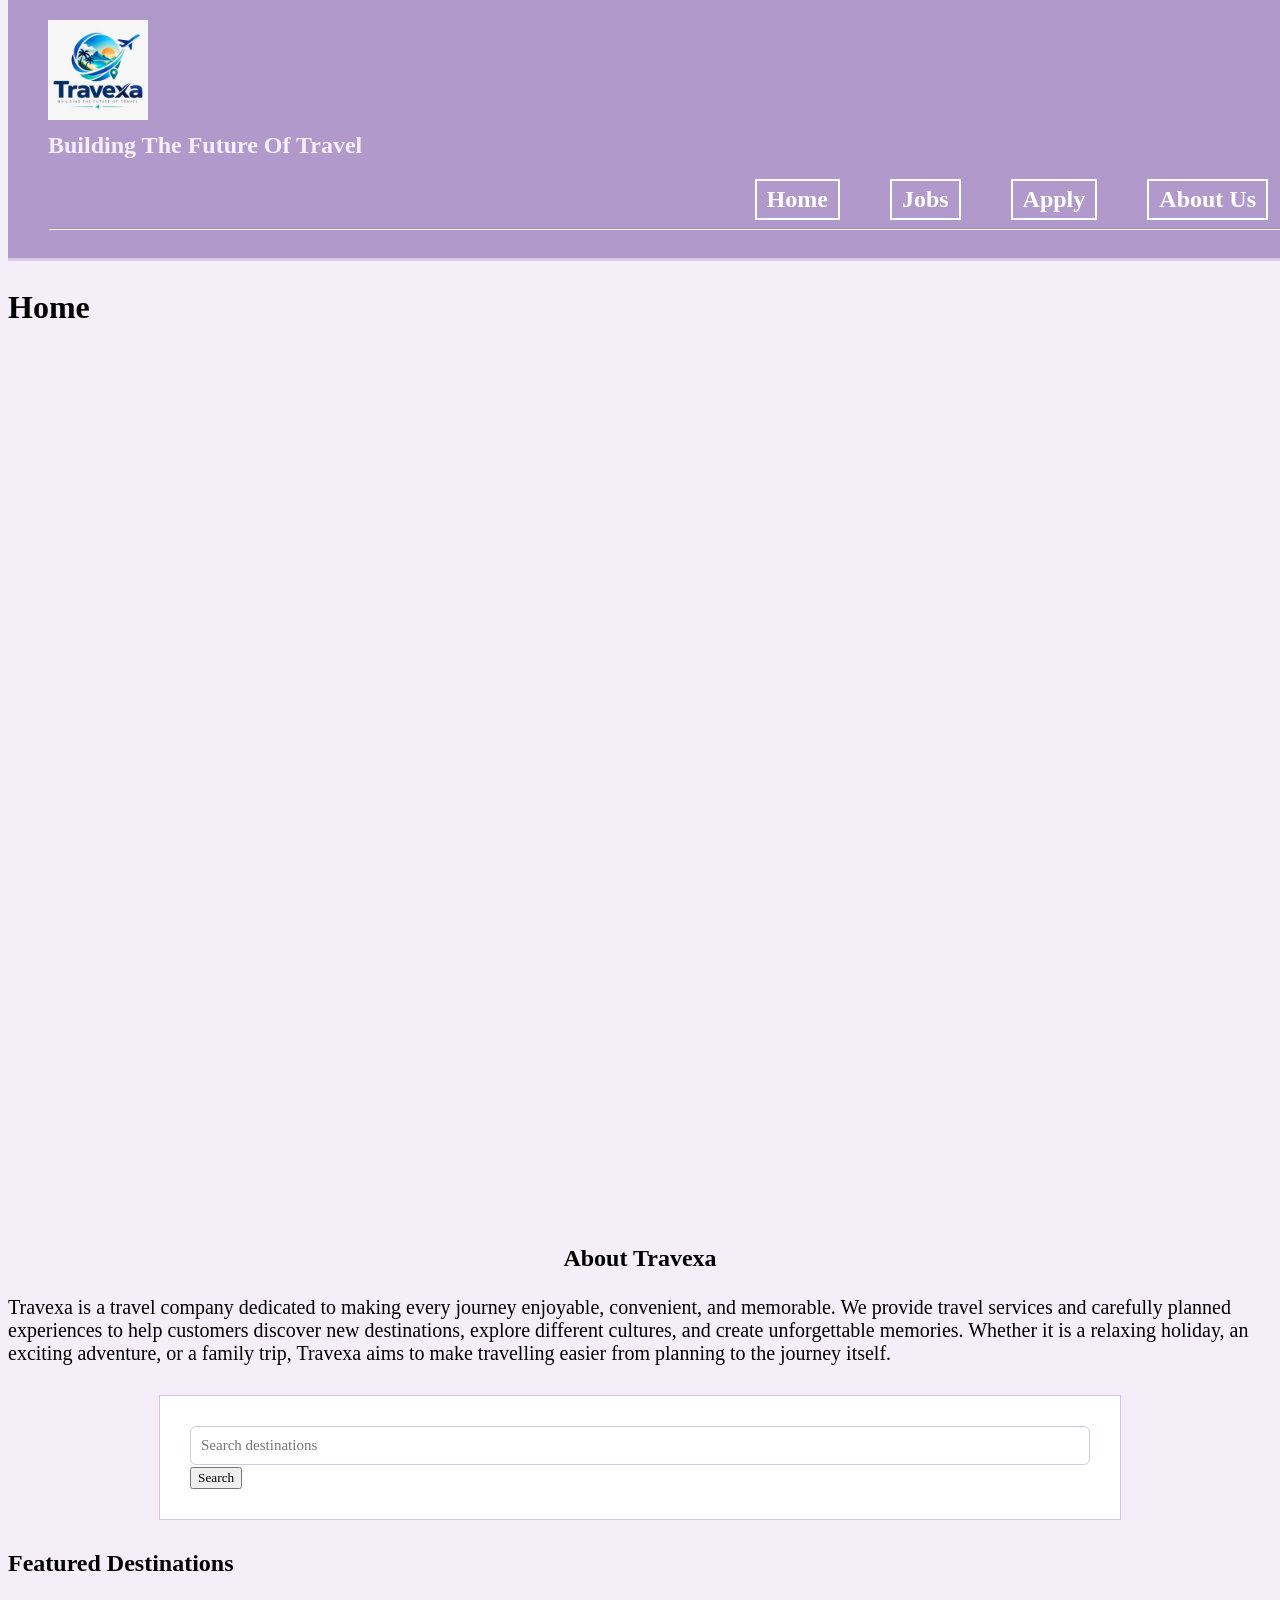
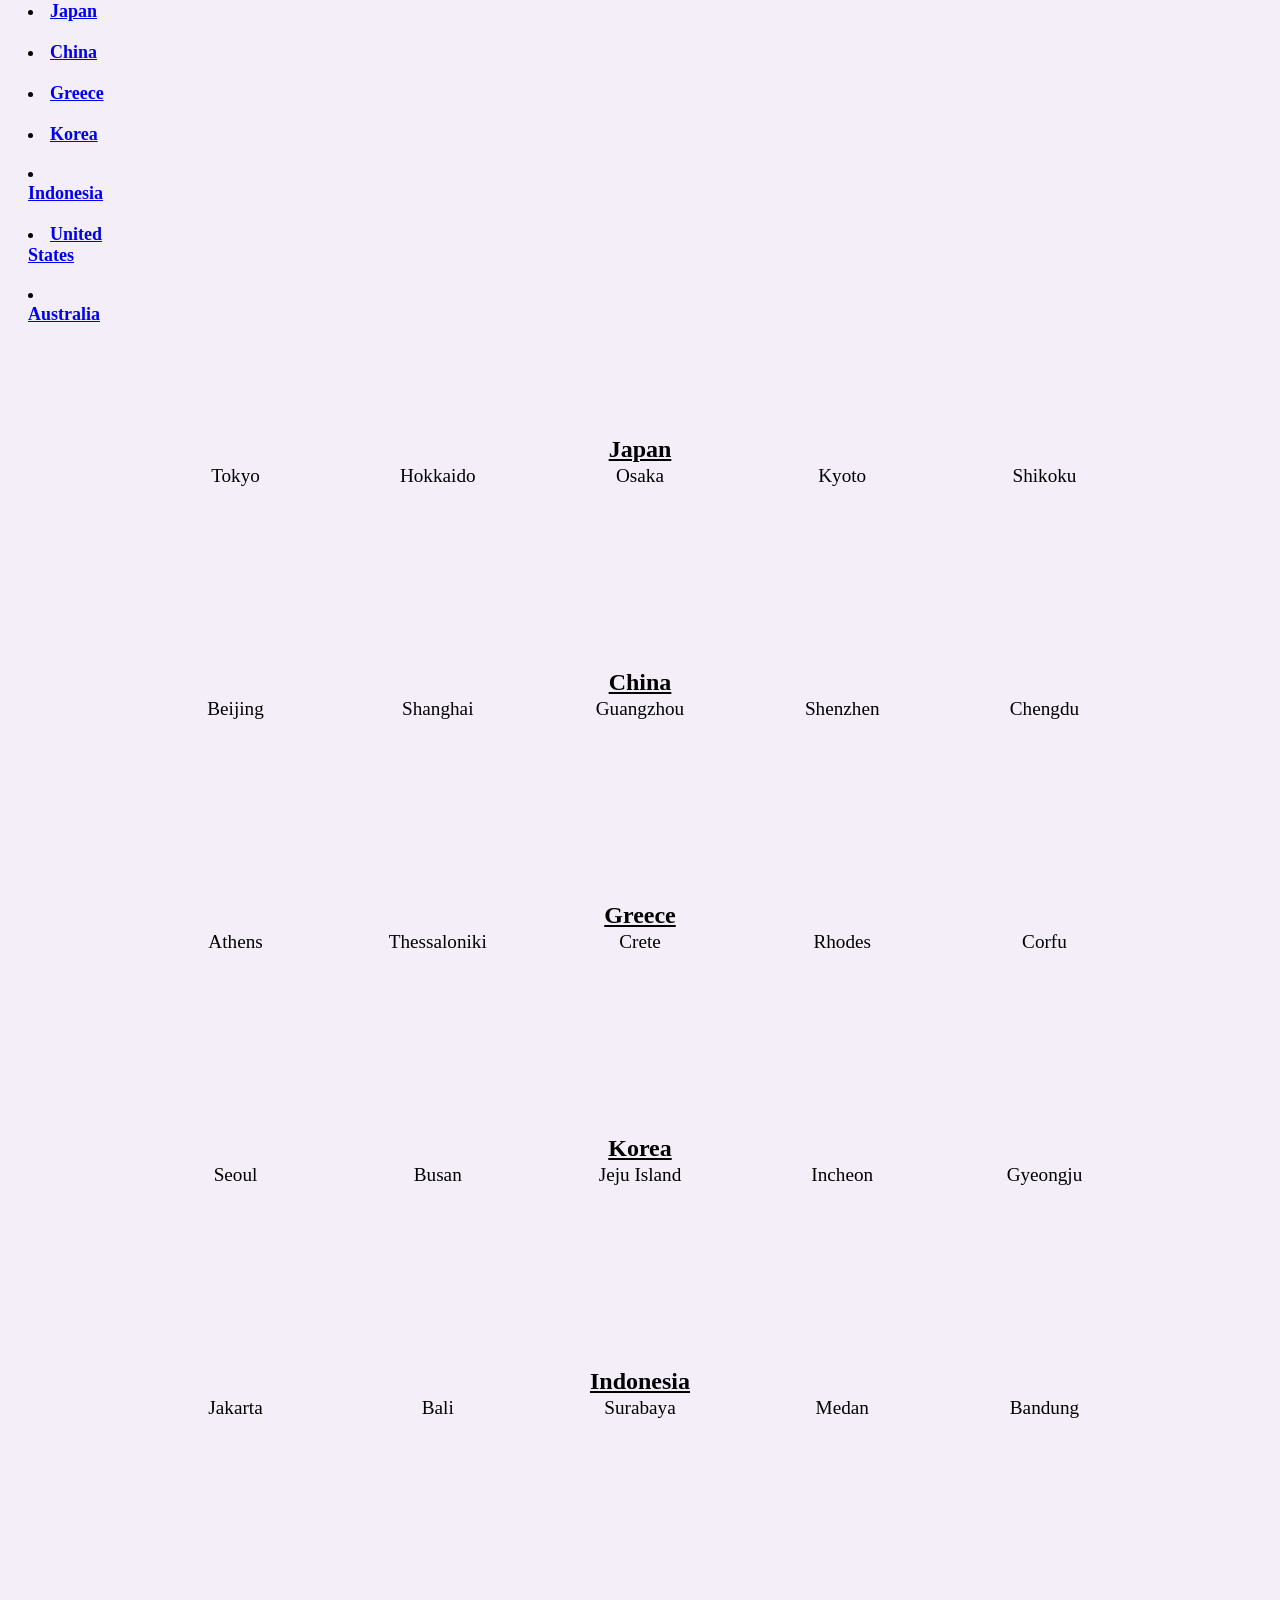
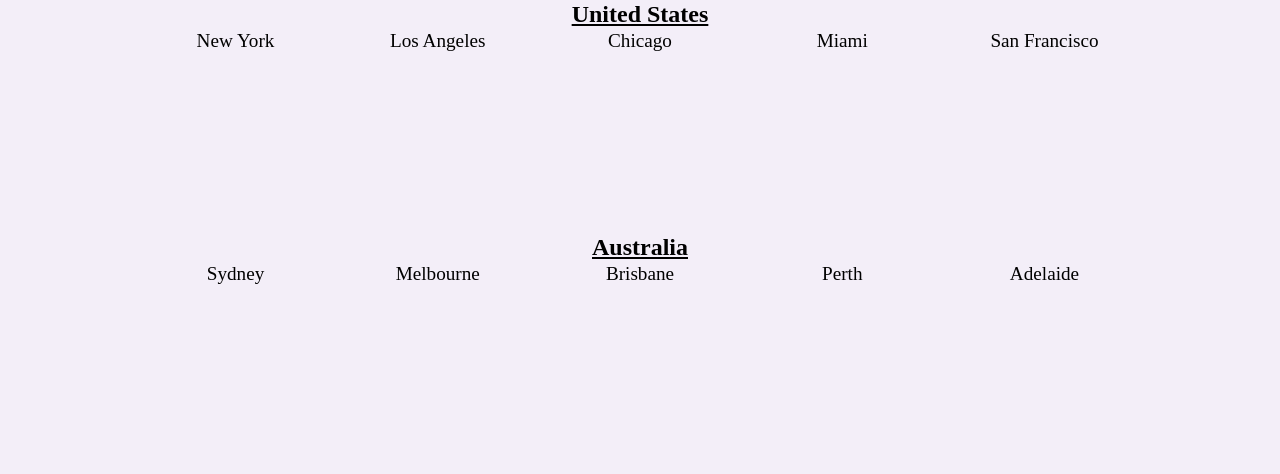
==== index.html @ e493023b "Update index.html" ====
<!DOCTYPE html> 
<html lang="en">
<head>
    <link href="styles.css" rel="stylesheet">
    <meta charset="UTF-8">
    <meta name="description" content="Creating a website for a Travel & Tourism Technology Company">
    <meta name="keywords" content="reference number, job title, salary, responsibilities, requirements">
    <meta name="author" content="Soo Kian Meng, Pang Hui Xin, Jarome Loo, Lee Xiao Yan">
    <title>Web Technology Project Group Assignment</title>
    <style>
        div {
            width: 80%; 
            margin: 0 auto; 
            display: flex;
            flex-direction: column; 
            align-items: center;
        }

        #countryNav {
            margin-top: 20px;
            width: 80px;
            margin-left: 20px;
            display: flex;
            flex-direction: column;
            gap: 20px;
        }

        #countryNav a {
            color: none;
            text-decoration: underline;
            font-weight: bold;
            border: none;
            padding: none;
            font-size: 18px;
        }

        #countryNav a:hover {
            background-color: #8f80ad;
        }
        
        th {
            scroll-margin-top: 260px;
        }
    </style>
</head>

<body>
    <header>
        <img src="Images/Company Logo.jpeg" alt="TRAVEXA Logo" width="100" height="100">
        
        <br>
        <h2>Building The Future Of Travel</h2>
        <nav>
            <a href="index.html">Home</a>
            <a href="jobs.html">Jobs</a>
            <a href="apply.html">Apply</a>
            <a href="about.html">About Us</a>
        </nav>
        <hr>
    </header>
    <h1><strong>Home</strong></h1>
    <section class="images"></section>
    <br>
    <h3 style="text-align: center; font-size: 24px;">About Travexa</h3>
    <p style="font-size: 20px;">Travexa is a travel company dedicated to making every journey enjoyable, convenient, and memorable. We provide travel services and carefully planned experiences to help customers discover new destinations, explore different cultures, and create unforgettable memories. Whether it is a relaxing holiday, an exciting adventure, or a family trip, Travexa aims to make travelling easier from planning to the journey itself.</p>
    <form>
        <input type="text" placeholder="Search destinations">
        <button type="search">Search</button>
    </form>
    <p style="font-size: 24px; font-weight: bold;">Featured Destinations</p>
    <nav id="countryNav">
        <li><a href="#Japan">Japan</a></li>
        <li><a href="#China">China</a></li>
        <li><a href="#Greece">Greece</a></li>
        <li><a href="#Korea">Korea</a></li>
        <li><a href="#Indonesia">Indonesia</a></li>
        <li><a href="#UnitedStates">United States</a></li>
        <li><a href="#Australia">Australia</a></li>
        <br><br><br><br><br>
    </nav>
    <div>
        <table>
            <tr>
                <th colspan="5" id="Japan"><u>Japan</u></th>
            </tr>
            <tr>
                <td>Tokyo</td>
                <td>Hokkaido</td>
                <td>Osaka</td>
                <td>Kyoto</td>
                <td>Shikoku</td>
            </tr>
        </table>
        <br><br><br><br><br><br><br><br><br><br>
        <table>
            <tr>
                <th colspan="5" id="China"><u>China</u></th>
            </tr>
            <tr>
                <td>Beijing</td>
                <td>Shanghai</td>
                <td>Guangzhou</td>
                <td>Shenzhen</td>
                <td>Chengdu</td>
            </tr>
        </table>
        <br><br><br><br><br><br><br><br><br><br>
        <table>
            <tr>
                <th colspan="5" id="Greece"><u>Greece</u></th>
            </tr>
            <tr>
                <td>Athens</td>
                <td>Thessaloniki</td>
                <td>Crete</td>
                <td>Rhodes</td>
                <td>Corfu</td>
            </tr>
        </table>
        <br><br><br><br><br><br><br><br><br><br>
        <table>
            <tr>
                <th colspan="5" id="Korea"><u>Korea</u></th>
            </tr>
            <tr>
                <td>Seoul</td>
                <td>Busan</td>
                <td>Jeju Island</td>
                <td>Incheon</td>
                <td>Gyeongju</td>
            </tr>
        </table>
        <br><br><br><br><br><br><br><br><br><br>
        <table>
            <tr>
                <th colspan="5" id="Indonesia"><u>Indonesia</u></th>
            </tr>
            <tr>
                <td>Jakarta</td>
                <td>Bali</td>
                <td>Surabaya</td>
                <td>Medan</td>
                <td>Bandung</td>
            </tr>
        </table>
        <br><br><br><br><br><br><br><br><br><br>
        <table>
            <tr>
                <th colspan="5" id="UnitedStates"><u>United States</u></th>
            </tr>
            <tr>
                <td>New York</td>
                <td>Los Angeles</td>
                <td>Chicago</td>
                <td>Miami</td>
                <td>San Francisco</td>
            </tr>
        </table>
        <br><br><br><br><br><br><br><br><br><br>
        <table>
            <tr>
                <th colspan="5" id="Australia"><u>Australia</u></th>
            </tr>
            <tr>
                <td>Sydney</td>
                <td>Melbourne</td>
                <td>Brisbane</td>
                <td>Perth</td>
                <td>Adelaide</td>
            </tr>
        </table>
        <br><br><br><br><br><br><br><br><br><br>
    </div>
</body>

</html>
---- styles.css ----
*{
  font-family: "Times New Roman", Times, serif;
}

header {
    background-color: #B19ACB;
    color: #FFFFFF;
    padding: 20px 40px;
    border-bottom: 3px solid #D8C8E8;
    position: fixed;
    top: 0;
    width: 100%;
}

header h1 {
    margin: 0;
    color: #FFFFFF;
}

header h2 {
  color: #F3EEF8;
  margin: 8px 0 20px;
}

header nav {
    display: flex;
    justify-content: right;
    gap: 50px;
    font-size: 1.5em;
    margin-right: 60px;
}

header nav a {
    color: #FFFFFF;
    text-decoration: none;
    font-weight: bold;
    border: 2px solid #FFFFFF;
    padding: 5px 10px;
    
}

header nav a:hover {
    color: #D8C8E8;
}

.images {
    height: 95vh;
    background-size: cover;
    background-position: center;
    animation:changePhoto 20s infinite;
}

@keyframes changePhoto {
    0%, 20% {background-image:url("picture1.jpeg");}
    21%, 40% {background-image:url("picture2.jpeg");}
    41%, 60% {background-image:url("picture3.jpeg");}
    61%, 80% {background-image:url("picture4.jpeg");}
    81%, 100% {background-image:url("picture5.jpeg");}
}

form{
    font-size: 1.2em;
}

table{
    font-size:1.2em;
    width: 100%;
    table-layout: fixed;
    border-collapse: collapse; 
}
td {
    width: 20%;
    text-align: center; 
}

th {
    text-align: center;
    font-size: 24px
}

body {
    padding-top: 260px;
}
header {
    background-color: #B19ACB;
    color: #FFFFFF;
    padding: 20px 40px;
    border-bottom: 3px solid #D8C8E8;
}

header h1 {
    margin: 0;
    color: #FFFFFF;
}

header h2 {
  color: #F3EEF8;
  margin: 8px 0 20px;
}

header nav {
    display: flex;
    justify-content: right;
    gap: 50px;
    font-size: 1.5em;
}

header nav a {
    color: #FFFFFF;
    text-decoration: none;
    font-weight: bold;
    border: 2px solid #FFFFFF;
    padding: 5px 10px;
}

header nav a:hover {
    color: #D8C8E8;
}

form {
    background-color: #FFFFFF;
    padding: 30px;
    margin: 30px auto;
    border: 1px solid #D8C8E8;
    max-width: 900px;
}
legend{
    color: #6F568E;
    font-size: 24px;
    font-weight: bold;
    padding: 0 10px;
}

form fieldset > p {
    display: grid;
    grid-template-columns: 180px 1fr;
    gap: 15px;
    align-items: center;
    margin: 15px 0;
}

form fieldset legend {
    color: #6F568E;
    font-size: 18px;
    font-weight: bold;
}
form fieldset input[type="radio"] {
    margin-right: 8px;
}
form input[type="text"],
form input[type="date"],
form input[type="email"],
form input[type="tel"],
form select,
form textarea {
    width: 100%;
    padding: 10px;
    border: 1px solid #D8C8E8;
    border-radius: 6px;
    box-sizing: border-box;
    font-size: 15px;
}
form input:focus,
form select:focus,
form textarea:focus {
    outline: none;
    border: 2px solid #9B82BB;
}
form input[type="checkbox"] {
    margin-right: 8px;
}
form textarea {
    width: 100%;
    padding: 10px;
    border: 1px solid #D8C8E8;
    border-radius: 6px;
    box-sizing: border-box;
    font-size: 15px;
}
form textarea {
    min-height: 120px;
    resize: vertical;
}
form input[type="submit"],
form input[type="reset"] {
    padding: 12px 25px;
    border: none;
    border-radius: 6px;
    font-size: 15px;
    font-weight: bold;
    cursor: pointer;
    margin-right: 10px;
}
form input[type="submit"] {
    background-color: #9B82BB;
    color: #FFFFFF;
}
form input[type="reset"] {
    background-color: #D8C8E8;
    color: #6F568E;
}
form input[type="submit"]:hover,
form input[type="reset"]:hover {
    opacity: 0.85;
}
body {
    background-color: #F3EEF8;
}
form input[type="checkbox"] {
    margin-right: 8px;
}

form textarea {
    min-height: 120px;
    resize: vertical;
}
form input[type="submit"],
form input[type="reset"] {
    margin-top: 10px;
}
form label {
    font-weight: bold;
}
form fieldset {
    border: 1px solid #D8C8E8;
    padding: 20px;
}
form p {
    line-height: 1.5;
}
form label{
    font-weight: bold;
}
form fieldset {
    border: 1px solid #D8C8E8;
    padding: 20px;
}
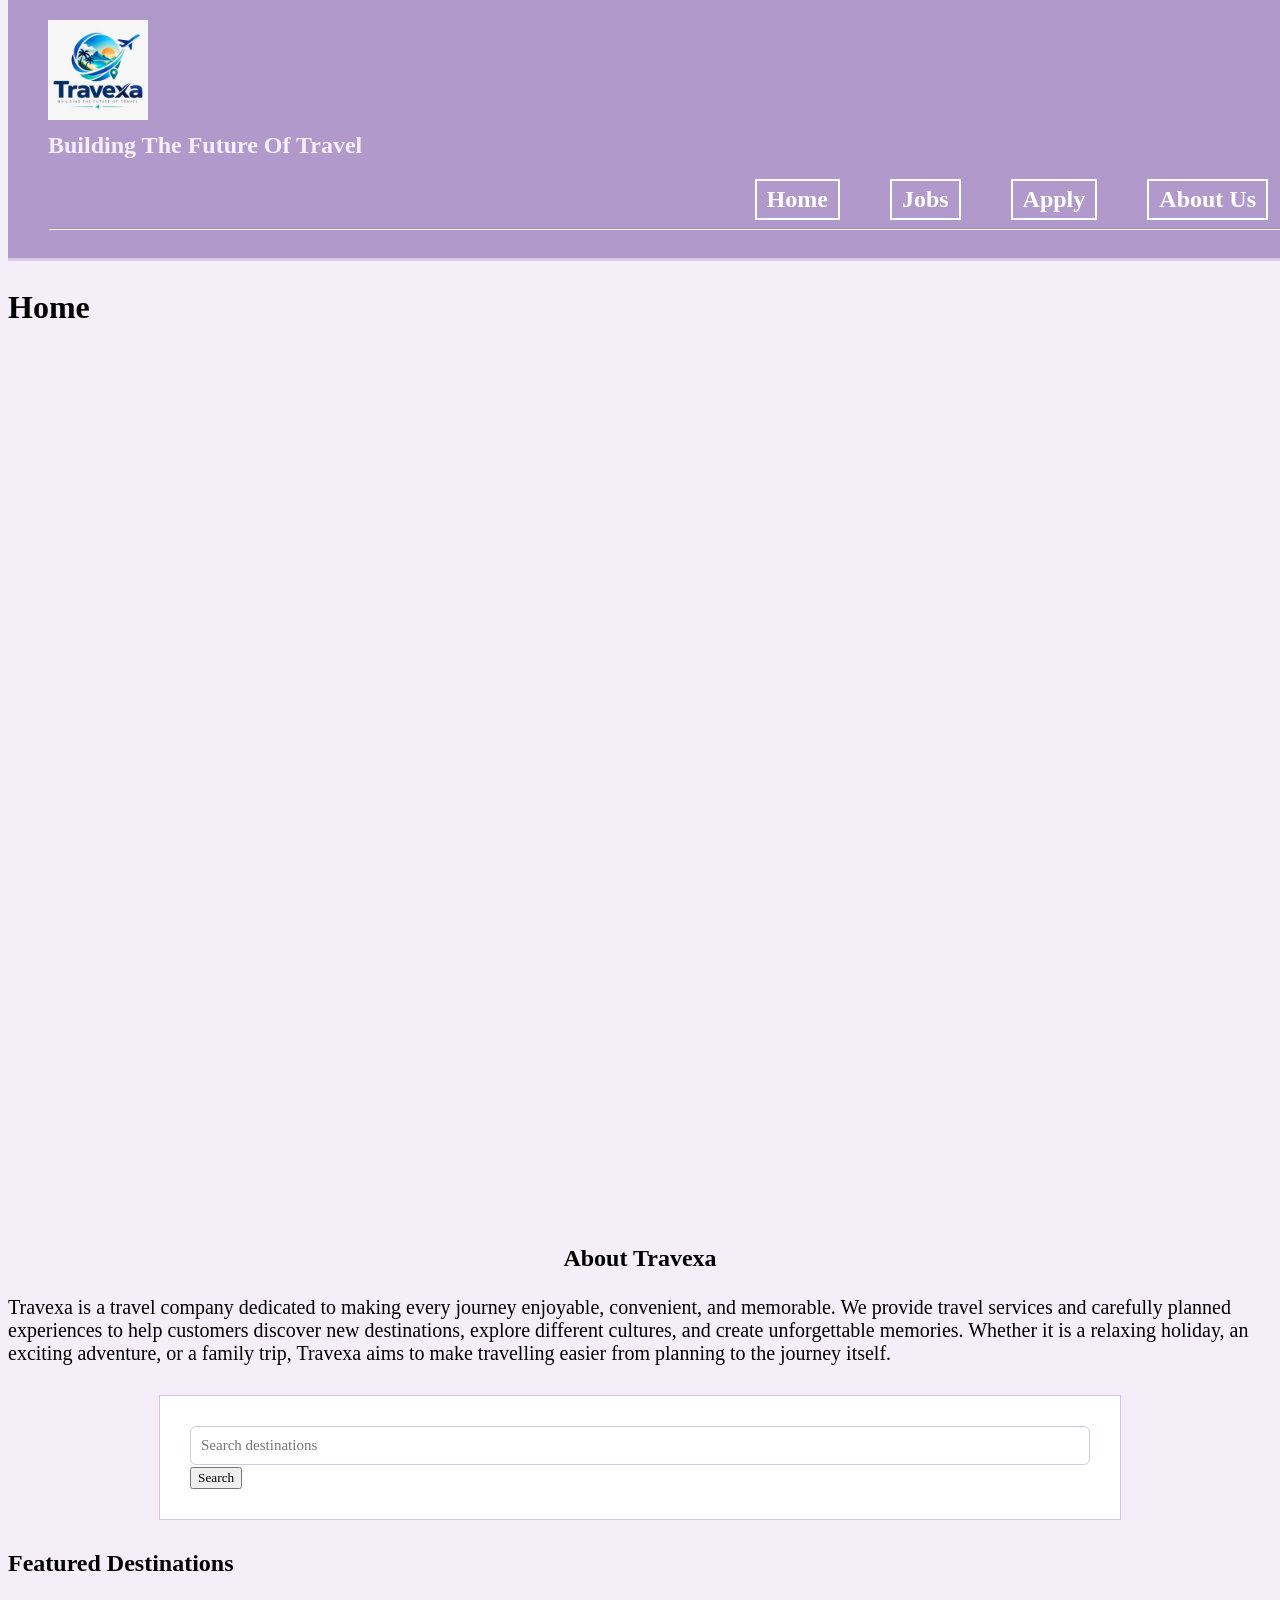
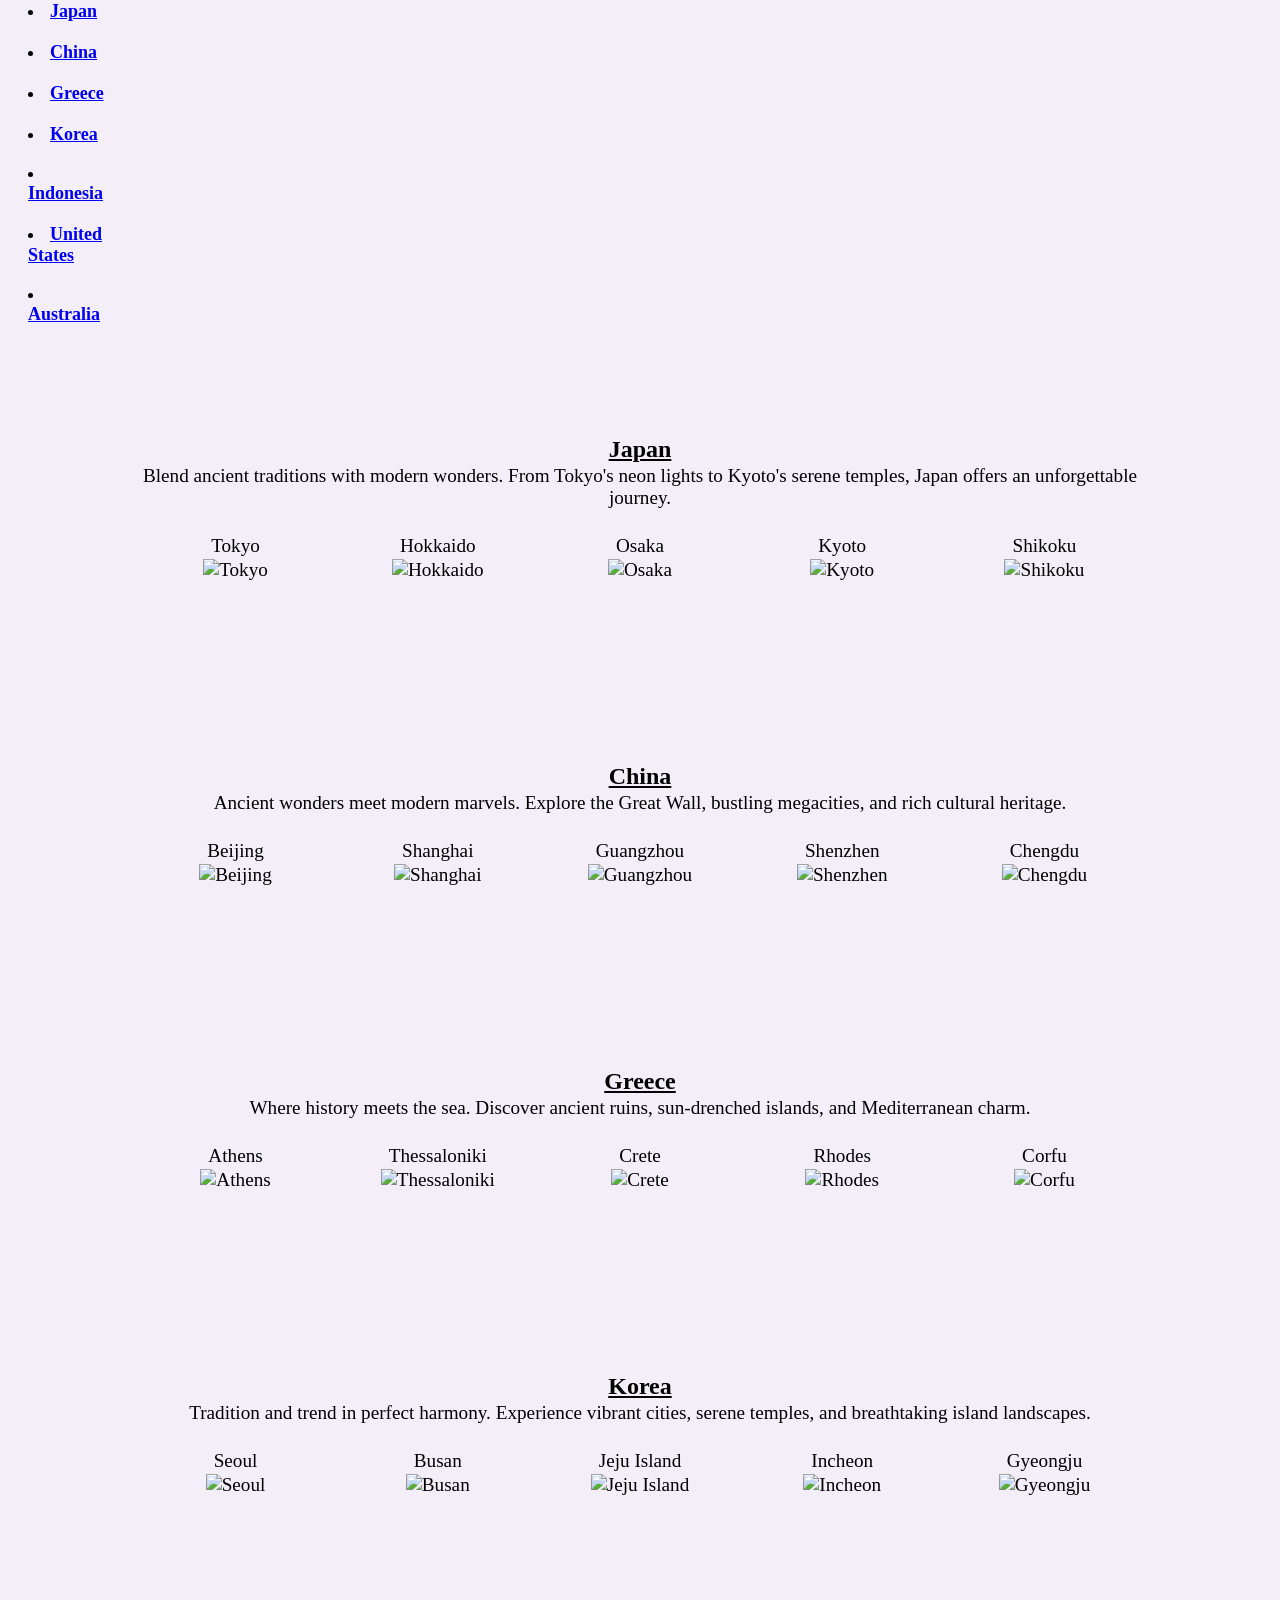
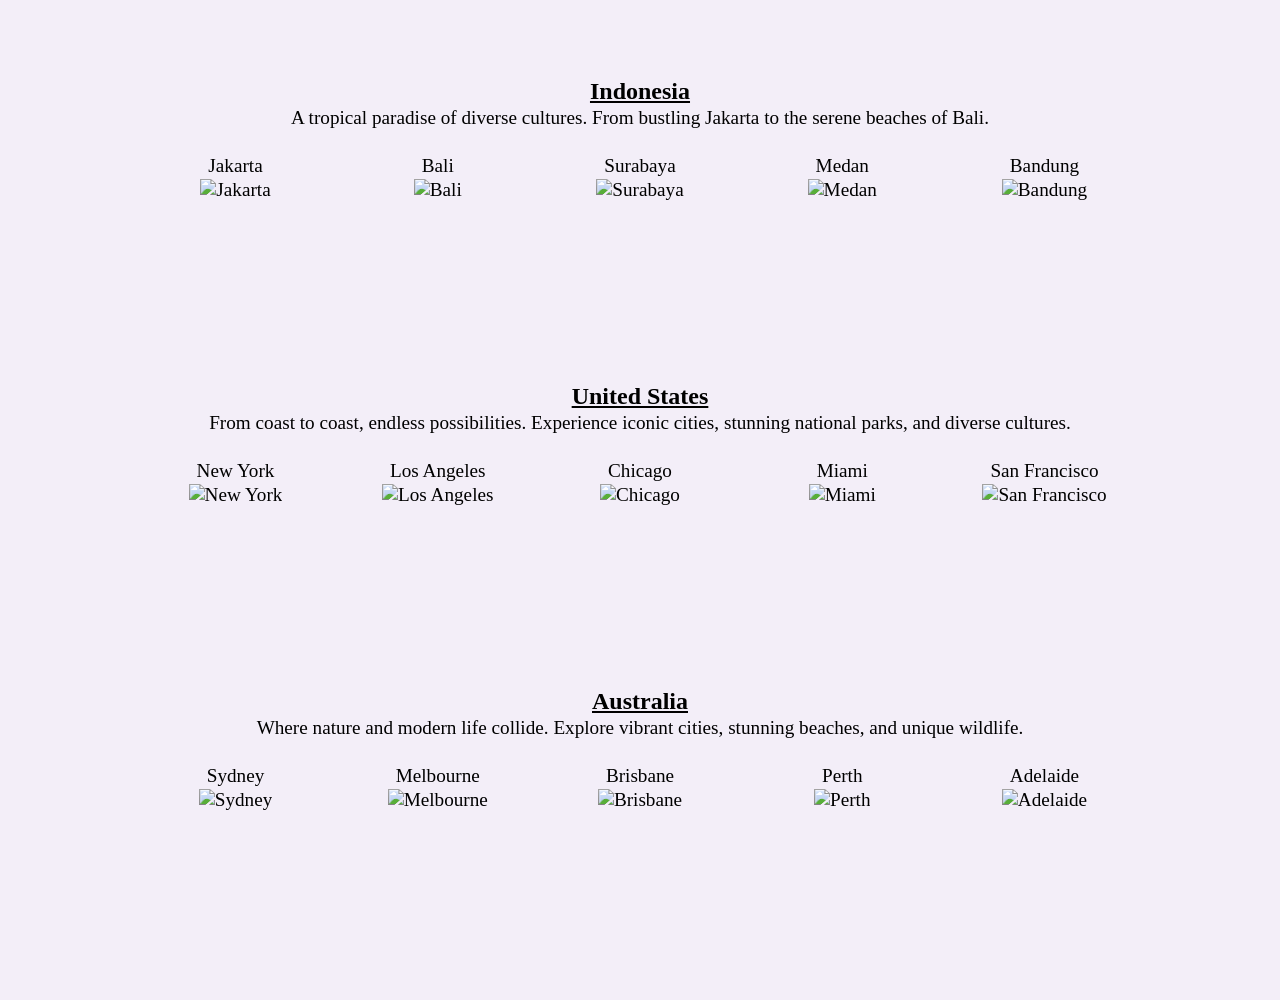
==== commit 5dce80a9: "Enhance travel table with country descriptions Added descriptions for various countries in the trave" ====
--- a/index.html
+++ b/index.html
@@ -41,6 +41,7 @@
         th {
             scroll-margin-top: 260px;
         }
+
     </style>
 </head>
 
@@ -83,6 +84,12 @@
             <tr>
                 <th colspan="5" id="Japan"><u>Japan</u></th>
             </tr>
+             <tr>
+                <td colspan="5" style="text-align: center;">Blend ancient traditions with modern wonders. From Tokyo's neon lights to Kyoto's serene temples, Japan offers an unforgettable journey.</td>
+            </tr>
+            <tr>
+                <td colspan="5">&nbsp;</td>
+            </tr>
             <tr>
                 <td>Tokyo</td>
                 <td>Hokkaido</td>
@@ -90,11 +97,25 @@
                 <td>Kyoto</td>
                 <td>Shikoku</td>
             </tr>
+            <tr>
+                <td><img src="tokyo.jpg" alt="Tokyo" width="200" height="200"></td>
+                <td><img src="hokkaido.jpg" alt="Hokkaido" width="200" height="200"></td>
+                <td><img src="osaka.jpg" alt="Osaka" width="200" height="200"></td>
+                <td><img src="kyoto.jpg" alt="Kyoto" width="200" height="200"></td>
+                <td><img src="shikoku.jpg" alt="Shikoku" width="200" height="200"></td>
+            </tr>
+
         </table>
         <br><br><br><br><br><br><br><br><br><br>
         <table>
             <tr>
                 <th colspan="5" id="China"><u>China</u></th>
+            </tr>
+            <tr>
+                <td colspan="5" style="text-align: center;">Ancient wonders meet modern marvels. Explore the Great Wall, bustling megacities, and rich cultural heritage.</td>
+            </tr>
+            <tr>
+                <td colspan="5">&nbsp;</td>
             </tr>
             <tr>
                 <td>Beijing</td>
@@ -103,11 +124,24 @@
                 <td>Shenzhen</td>
                 <td>Chengdu</td>
             </tr>
+            <tr>
+                <td><img src="beijing.jpg" alt="Beijing" width="200" height="200"></td>
+                <td><img src="shanghai.jpg" alt="Shanghai" width="200" height="200"></td>
+                <td><img src="guangzhou.jpg" alt="Guangzhou" width="200" height="200"></td>
+                <td><img src="shenzhen.jpg" alt="Shenzhen" width="200" height="200"></td>
+                <td><img src="chengdu.jpg" alt="Chengdu" width="200" height="200"></td>
+            </tr>
         </table>
         <br><br><br><br><br><br><br><br><br><br>
         <table>
             <tr>
                 <th colspan="5" id="Greece"><u>Greece</u></th>
+            </tr>
+              <tr>
+                <td colspan="5"  style="text-align: center;">Where history meets the sea. Discover ancient ruins, sun-drenched islands, and Mediterranean charm.</td>
+            </tr>
+            <tr>
+                <td colspan="5">&nbsp;</td>
             </tr>
             <tr>
                 <td>Athens</td>
@@ -116,11 +150,24 @@
                 <td>Rhodes</td>
                 <td>Corfu</td>
             </tr>
+             <tr>
+                <td><img src="athens.jpg" alt="Athens" width="200" height="200"></td>
+                <td><img src="thessaloniki.jpg" alt="Thessaloniki" width="200" height="200"></td>
+                <td><img src="crete.jpg" alt="Crete" width="200" height="200"></td>
+                <td><img src="rhodes.jpg" alt="Rhodes" width="200" height="200"></td>
+                <td><img src="corfu.jpg" alt="Corfu" width="200" height="200"></td>
+            </tr>
         </table>
         <br><br><br><br><br><br><br><br><br><br>
         <table>
             <tr>
                 <th colspan="5" id="Korea"><u>Korea</u></th>
+            </tr>
+              <tr>
+                <td colspan="5" style="text-align: center;">Tradition and trend in perfect harmony. Experience vibrant cities, serene temples, and breathtaking island landscapes.</td>
+            </tr>
+            <tr>
+                <td colspan="5">&nbsp;</td>
             </tr>
             <tr>
                 <td>Seoul</td>
@@ -129,11 +176,24 @@
                 <td>Incheon</td>
                 <td>Gyeongju</td>
             </tr>
+             <tr>
+                <td><img src="seoul.jpg" alt="Seoul" width="200" height="200"></td>
+                <td><img src="busan.jpg" alt="Busan" width="200" height="200"></td>
+                <td><img src="jeju_island.jpg" alt="Jeju Island" width="200" height="200"></td>
+                <td><img src="incheon.jpg" alt="Incheon" width="200" height="200"></td>
+                <td><img src="gyeongju.jpg" alt="Gyeongju" width="200" height="200"></td>
+            </tr>
         </table>
         <br><br><br><br><br><br><br><br><br><br>
         <table>
             <tr>
                 <th colspan="5" id="Indonesia"><u>Indonesia</u></th>
+            </tr>
+              <tr>
+                <td colspan="5" style="text-align: center;">A tropical paradise of diverse cultures. From bustling Jakarta to the serene beaches of Bali.</td>
+            </tr>
+            <tr>
+                <td colspan="5">&nbsp;</td>
             </tr>
             <tr>
                 <td>Jakarta</td>
@@ -142,11 +202,24 @@
                 <td>Medan</td>
                 <td>Bandung</td>
             </tr>
+              <tr>
+                <td><img src="jakarta.jpg" alt="Jakarta" width="200" height="200"></td>
+                <td><img src="bali.jpg" alt="Bali" width="200" height="200"></td>
+                <td><img src="surabaya.jpg" alt="Surabaya" width="200" height="200"></td>
+                <td><img src="medan.jpg" alt="Medan" width="200" height="200"></td>
+                <td><img src="bandung.jpg" alt="Bandung" width="200" height="200"></td>
+            </tr>
         </table>
         <br><br><br><br><br><br><br><br><br><br>
         <table>
             <tr>
                 <th colspan="5" id="UnitedStates"><u>United States</u></th>
+            </tr>
+              <tr>
+                <td colspan="5" style="text-align: center;">From coast to coast, endless possibilities. Experience iconic cities, stunning national parks, and diverse cultures.</td>
+            </tr>
+            <tr>
+                <td colspan="5">&nbsp;</td>
             </tr>
             <tr>
                 <td>New York</td>
@@ -155,11 +228,25 @@
                 <td>Miami</td>
                 <td>San Francisco</td>
             </tr>
+             <tr>
+                <td><img src="new_york.jpg" alt="New York" width="200" height="200"></td>
+                <td><img src="los_angeles.jpg" alt="Los Angeles" width="200" height="200"></td>
+                <td><img src="chicago.jpg" alt="Chicago" width="200" height="200"></td>
+                <td><img src="miami.jpg" alt="Miami" width="200" height="200"></td>
+                <td><img src="san_francisco.jpg" alt="San Francisco" width="200" height="200"></td>
+            </tr>
+
         </table>
         <br><br><br><br><br><br><br><br><br><br>
         <table>
             <tr>
                 <th colspan="5" id="Australia"><u>Australia</u></th>
+            </tr>
+              <tr>
+                <td colspan="5" style="text-align: center;">Where nature and modern life collide. Explore vibrant cities, stunning beaches, and unique wildlife.</td>
+            </tr>
+            <tr>
+                <td colspan="5">&nbsp;</td>
             </tr>
             <tr>
                 <td>Sydney</td>
@@ -168,6 +255,13 @@
                 <td>Perth</td>
                 <td>Adelaide</td>
             </tr>
+            <tr>
+               <td><img src="sydney.jpg" alt="Sydney" width="200" height="200"></td>
+                <td><img src="melbourne.jpg" alt="Melbourne" width="200" height="200"></td>
+                <td><img src="brisbane.jpg" alt="Brisbane" width="200" height="200"></td>
+                <td><img src="perth.jpg" alt="Perth" width="200" height="200"></td>
+                <td><img src="adelaide.jpg" alt="Adelaide" width="200" height="200"></td>
+            </tr>
         </table>
         <br><br><br><br><br><br><br><br><br><br>
     </div>
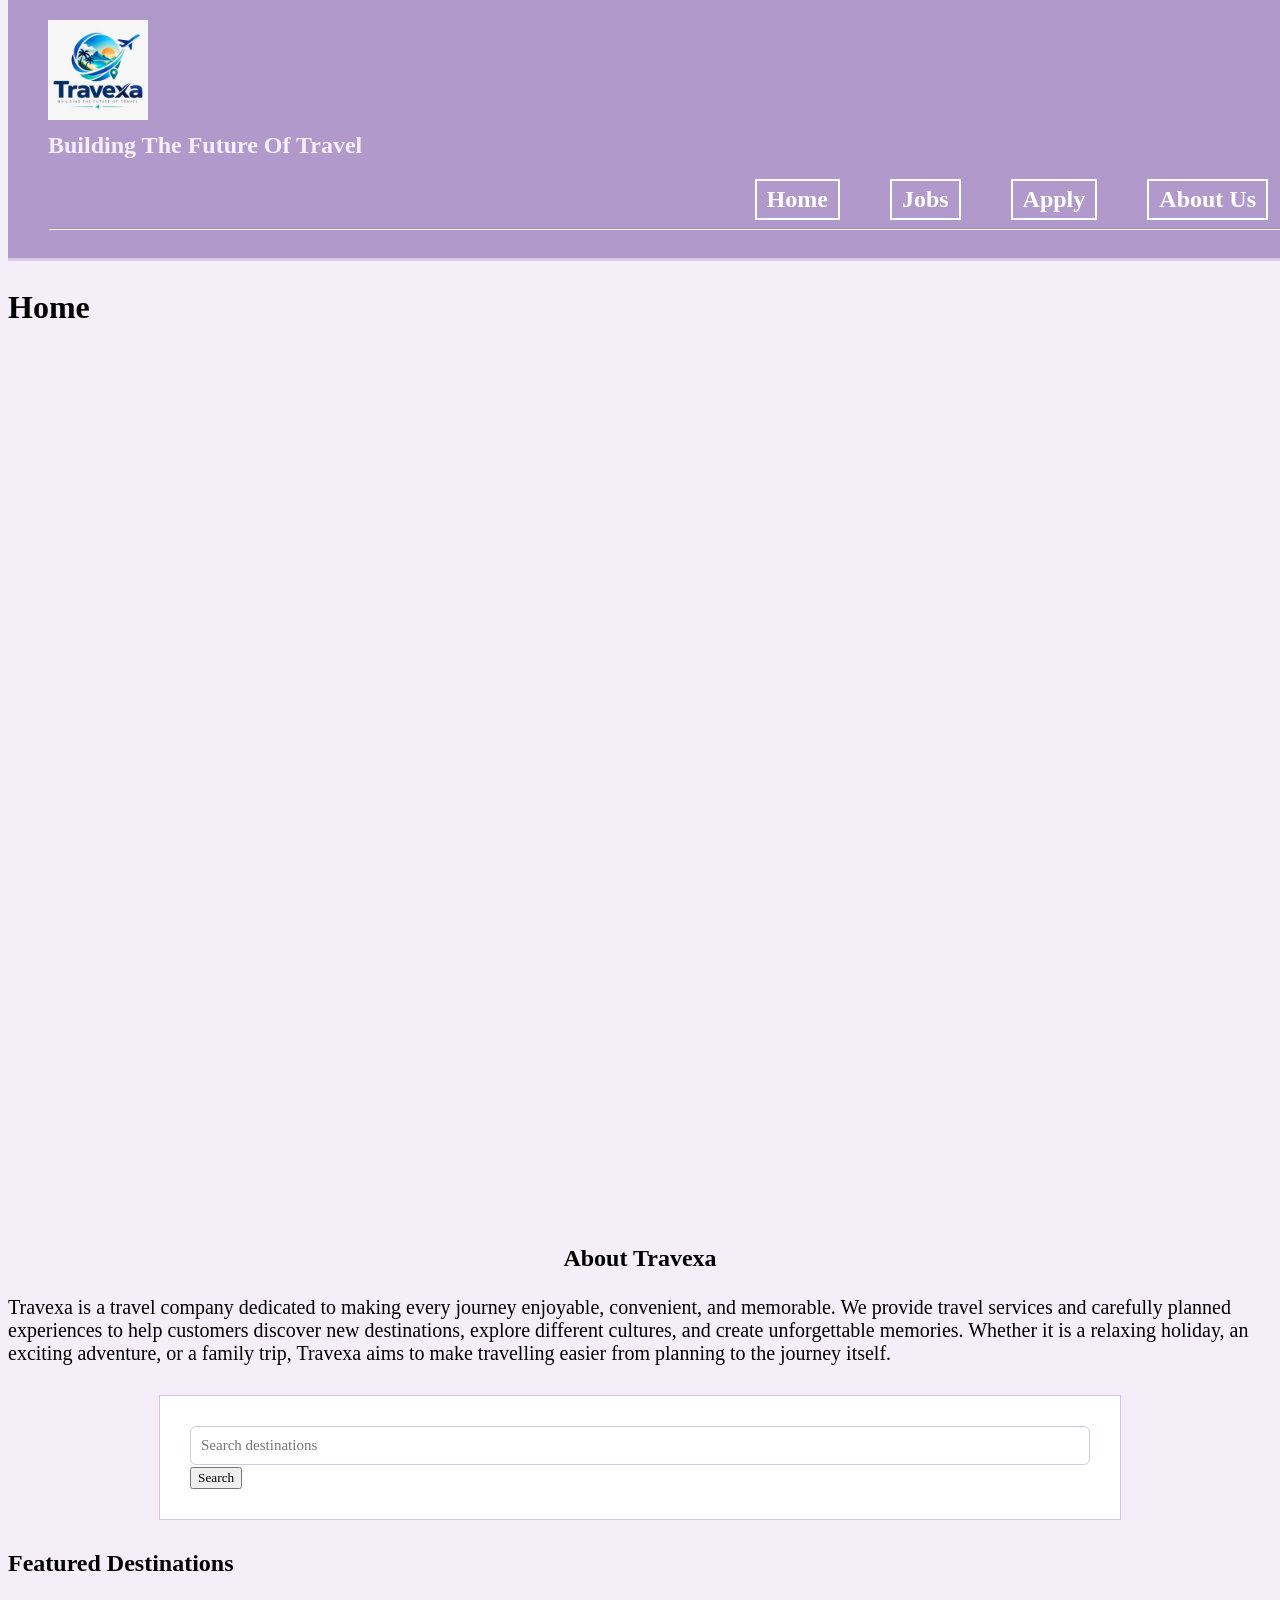
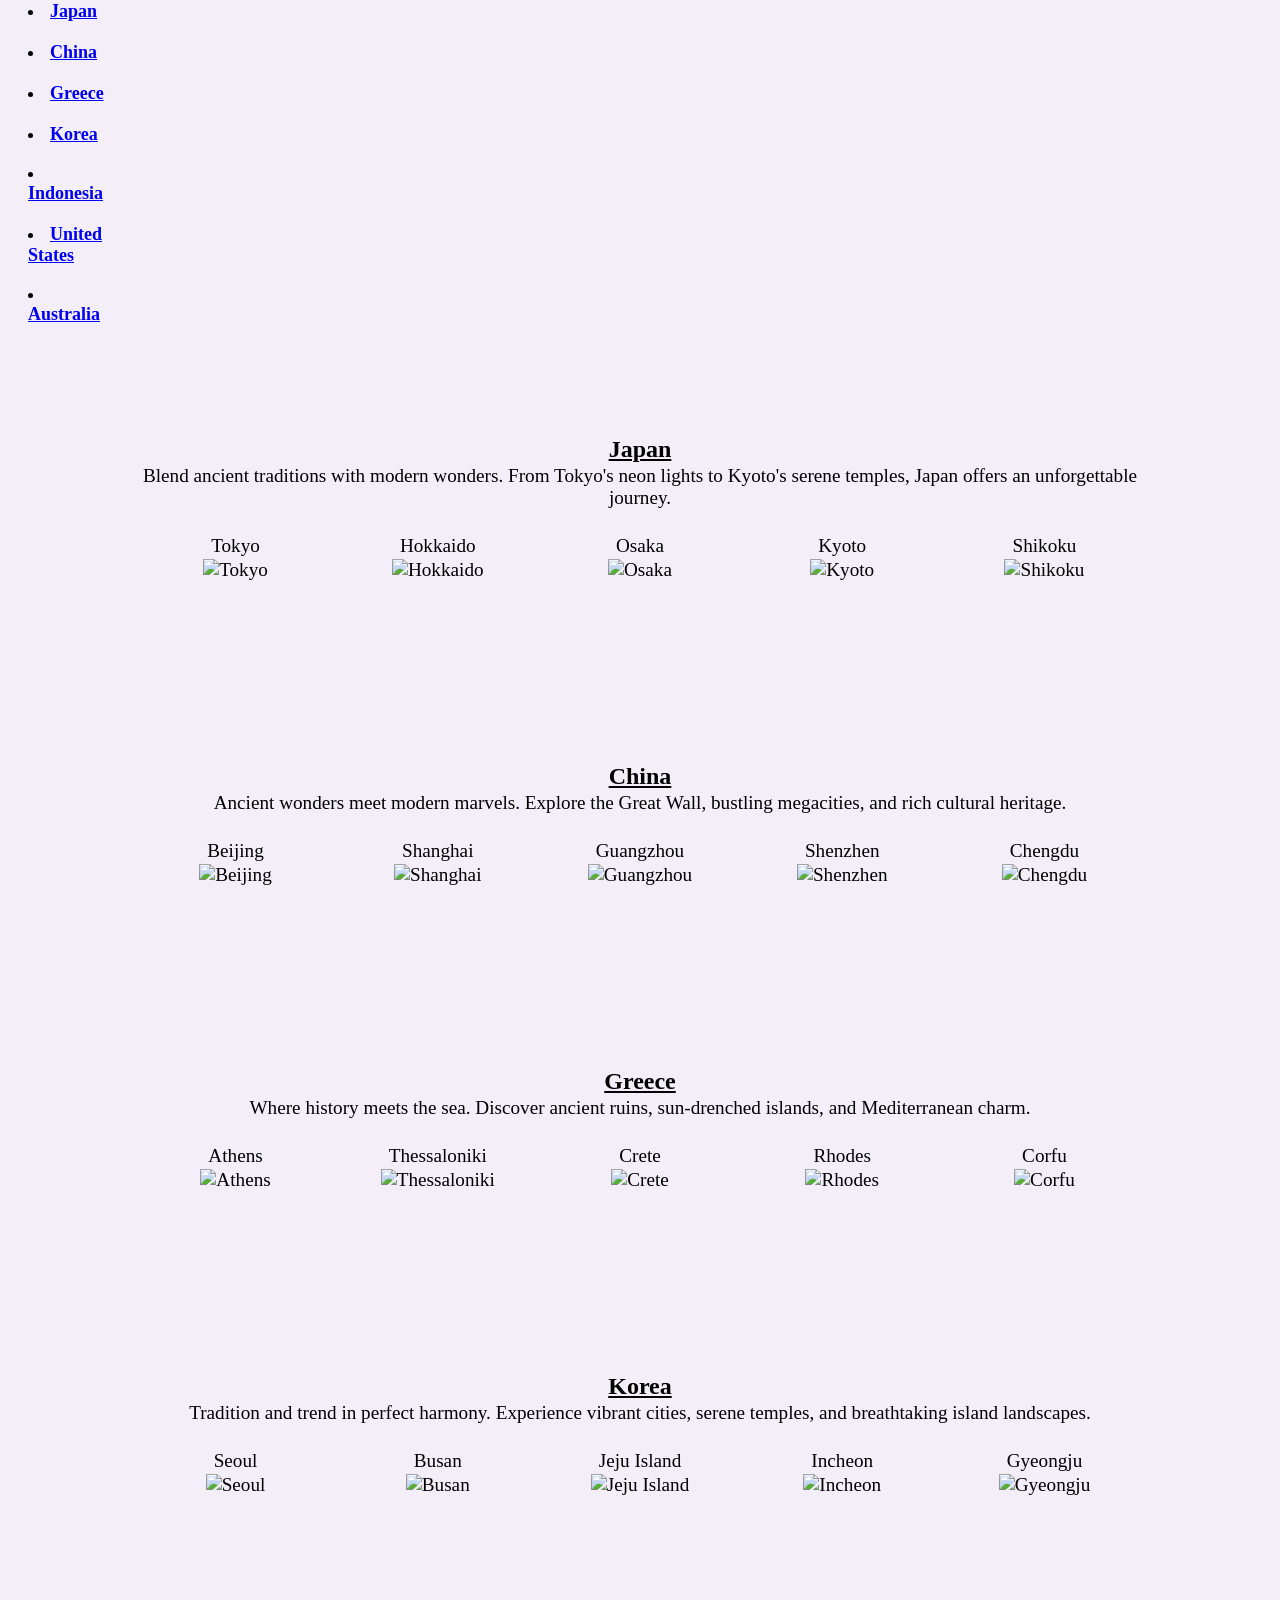
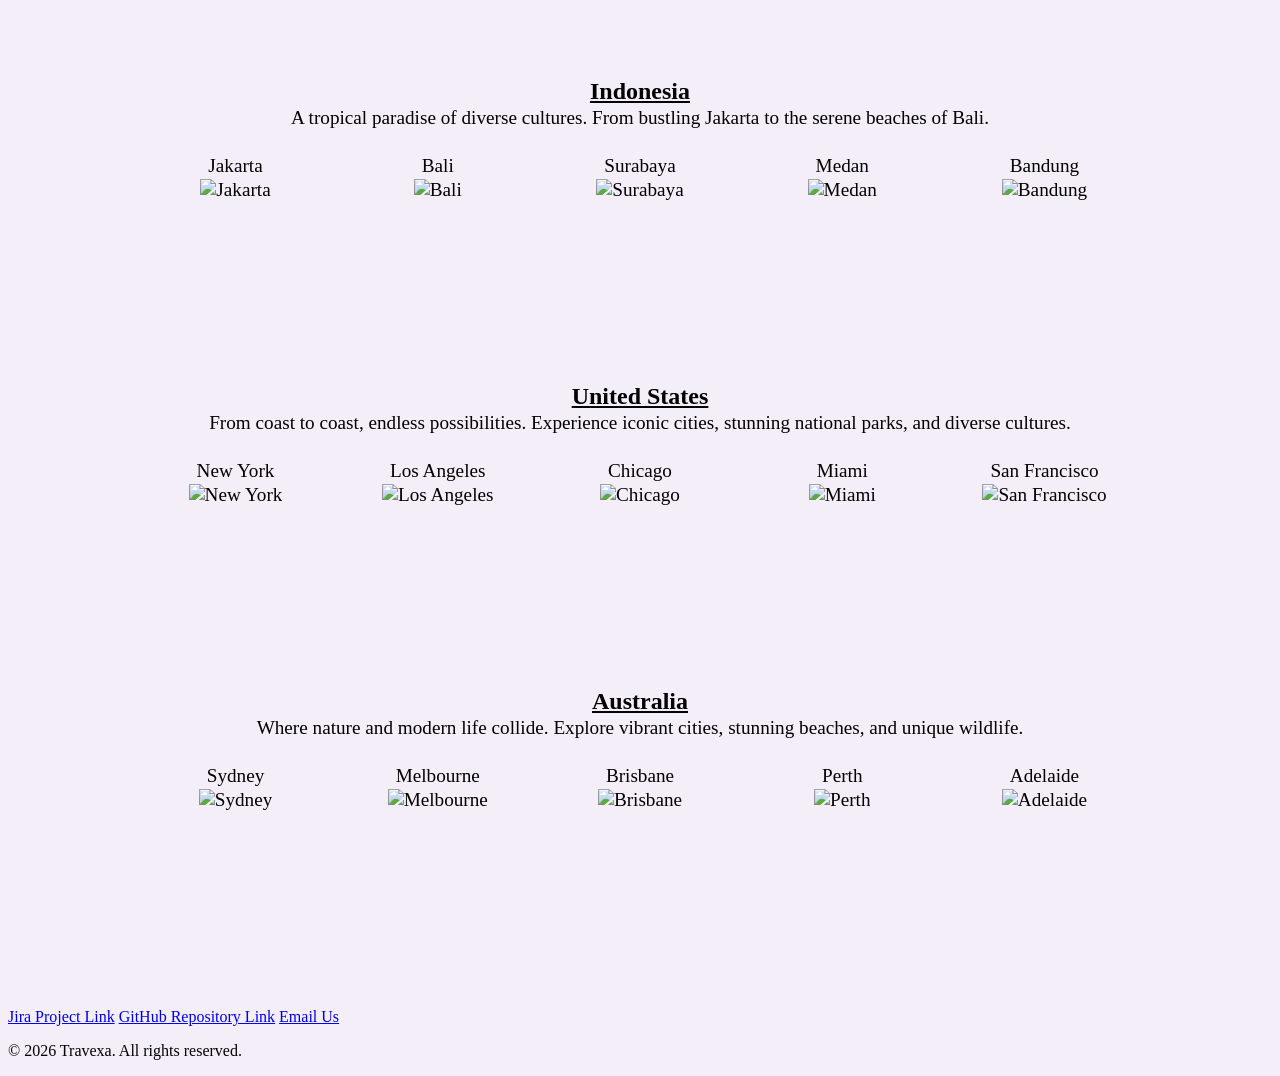
==== commit e52eb9e3: "Modify search button and add footer section Updated the search button type and added a footer with l" ====
--- a/index.html
+++ b/index.html
@@ -7,6 +7,7 @@
     <meta name="keywords" content="reference number, job title, salary, responsibilities, requirements">
     <meta name="author" content="Soo Kian Meng, Pang Hui Xin, Jarome Loo, Lee Xiao Yan">
     <title>Web Technology Project Group Assignment</title>
+
     <style>
         div {
             width: 80%; 
@@ -48,8 +49,6 @@
 <body>
     <header>
         <img src="Images/Company Logo.jpeg" alt="TRAVEXA Logo" width="100" height="100">
-        
-        <br>
         <h2>Building The Future Of Travel</h2>
         <nav>
             <a href="index.html">Home</a>
@@ -66,7 +65,7 @@
     <p style="font-size: 20px;">Travexa is a travel company dedicated to making every journey enjoyable, convenient, and memorable. We provide travel services and carefully planned experiences to help customers discover new destinations, explore different cultures, and create unforgettable memories. Whether it is a relaxing holiday, an exciting adventure, or a family trip, Travexa aims to make travelling easier from planning to the journey itself.</p>
     <form>
         <input type="text" placeholder="Search destinations">
-        <button type="search">Search</button>
+        <button type="submit">Search</button>
     </form>
     <p style="font-size: 24px; font-weight: bold;">Featured Destinations</p>
     <nav id="countryNav">
@@ -265,6 +264,15 @@
         </table>
         <br><br><br><br><br><br><br><br><br><br>
     </div>
+
+    <footer>
+        <p>
+            <a href="https://jaromeloojingtao.atlassian.net/jira/software/projects/C1WTG8/boards/2?filter=&groupBy=none">Jira Project Link</a>
+            <a href="https://github.com/106728599/COS10026-Group-Assignment.git">GitHub Repository Link</a>
+            <a href="mailto:travexa@gmail.com">Email Us</a>
+        </p>
+        <p>&copy; 2026 Travexa. All rights reserved.</p>
+    </footer>
 </body>
 
 </html>
--- a/styles.css
+++ b/styles.css
@@ -2,6 +2,12 @@
   font-family: "Times New Roman", Times, serif;
 }
 
+body {
+    padding-top: 260px;
+    background-color: #F3EEF8;
+}
+
+/* HEADER */
 header {
     background-color: #B19ACB;
     color: #FFFFFF;
@@ -43,6 +49,7 @@
     color: #D8C8E8;
 }
 
+/* IMAGES IN INDEX */
 .images {
     height: 95vh;
     background-size: cover;
@@ -51,17 +58,14 @@
 }
 
 @keyframes changePhoto {
-    0%, 20% {background-image:url("picture1.jpeg");}
-    21%, 40% {background-image:url("picture2.jpeg");}
-    41%, 60% {background-image:url("picture3.jpeg");}
-    61%, 80% {background-image:url("picture4.jpeg");}
-    81%, 100% {background-image:url("picture5.jpeg");}
-}
-
-form{
-    font-size: 1.2em;
-}
-
+    0%, 20% {background-image:url("Images/picture1.jpeg");}
+    21%, 40% {background-image:url("Images/picture2.jpeg");}
+    41%, 60% {background-image:url("Images/picture3.jpeg");}
+    61%, 80% {background-image:url("Images/picture4.jpeg");}
+    81%, 100% {background-image:url("Images/picture5.jpeg");}
+}
+
+/* TABLE IN INDEX */
 table{
     font-size:1.2em;
     width: 100%;
@@ -78,52 +82,16 @@
     font-size: 24px
 }
 
-body {
-    padding-top: 260px;
-}
-header {
-    background-color: #B19ACB;
-    color: #FFFFFF;
-    padding: 20px 40px;
-    border-bottom: 3px solid #D8C8E8;
-}
-
-header h1 {
-    margin: 0;
-    color: #FFFFFF;
-}
-
-header h2 {
-  color: #F3EEF8;
-  margin: 8px 0 20px;
-}
-
-header nav {
-    display: flex;
-    justify-content: right;
-    gap: 50px;
-    font-size: 1.5em;
-}
-
-header nav a {
-    color: #FFFFFF;
-    text-decoration: none;
-    font-weight: bold;
-    border: 2px solid #FFFFFF;
-    padding: 5px 10px;
-}
-
-header nav a:hover {
-    color: #D8C8E8;
-}
-
+/* FORM IN APPLY */
 form {
     background-color: #FFFFFF;
     padding: 30px;
     margin: 30px auto;
     border: 1px solid #D8C8E8;
     max-width: 900px;
-}
+    font-size: 1.2em;
+}
+
 legend{
     color: #6F568E;
     font-size: 24px;
@@ -133,7 +101,7 @@
 
 form fieldset > p {
     display: grid;
-    grid-template-columns: 180px 1fr;
+    grid-template-columns: 100px auto;
     gap: 15px;
     align-items: center;
     margin: 15px 0;
@@ -144,9 +112,18 @@
     font-size: 18px;
     font-weight: bold;
 }
+
+form fieldset > p:has(input[type="checkbox"]) {
+    display: flex;
+    flex-wrap: wrap;
+    gap: 8px 20px;
+    align-items: center;
+}
+
 form fieldset input[type="radio"] {
     margin-right: 8px;
 }
+
 form input[type="text"],
 form input[type="date"],
 form input[type="email"],
@@ -160,27 +137,26 @@
     box-sizing: border-box;
     font-size: 15px;
 }
+
 form input:focus,
 form select:focus,
 form textarea:focus {
     outline: none;
     border: 2px solid #9B82BB;
 }
-form input[type="checkbox"] {
-    margin-right: 8px;
-}
+
 form textarea {
     width: 100%;
+    min-width: 600px;
     padding: 10px;
     border: 1px solid #D8C8E8;
     border-radius: 6px;
     box-sizing: border-box;
     font-size: 15px;
-}
-form textarea {
     min-height: 120px;
     resize: vertical;
 }
+
 form input[type="submit"],
 form input[type="reset"] {
     padding: 12px 25px;
@@ -190,6 +166,7 @@
     font-weight: bold;
     cursor: pointer;
     margin-right: 10px;
+    margin-top: 10px;
 }
 form input[type="submit"] {
     background-color: #9B82BB;
@@ -203,9 +180,7 @@
 form input[type="reset"]:hover {
     opacity: 0.85;
 }
-body {
-    background-color: #F3EEF8;
-}
+
 form input[type="checkbox"] {
     margin-right: 8px;
 }
@@ -214,13 +189,7 @@
     min-height: 120px;
     resize: vertical;
 }
-form input[type="submit"],
-form input[type="reset"] {
-    margin-top: 10px;
-}
-form label {
-    font-weight: bold;
-}
+
 form fieldset {
     border: 1px solid #D8C8E8;
     padding: 20px;
@@ -231,7 +200,165 @@
 form label{
     font-weight: bold;
 }
-form fieldset {
-    border: 1px solid #D8C8E8;
+
+/* STEPS IN APPLY */
+.apply {
+    height: 100vh;
+    background-size: cover;
+    background-position: center;
+    animation:changePhoto 15s infinite;
+}
+
+@keyframes changePhoto {
+    0%, 33% {background-image:url("Images/apply_pic1.jpeg");}
+    34%, 66% {background-image:url("Images/apply_pic2.jpeg");}
+    67%, 100% {background-image:url("Images/apply_pic3.jpeg");}
+}
+
+.apply-banner {
+    width: 100%;
+    height: 180px;
+    object-fit: cover;
+    display: block;
+    margin: 0;
+}
+
+.steps {
+    background-image: url("Images/apply_background.jpeg");
+    background-size: cover;
+    background-position:center;
+    padding: 40px;
+    margin: 0;
+}
+
+.steps h2 {
+    color: #17324D;
+    text-align: center;
+    margin-bottom: 30px;
+}
+
+.step1,
+.step2,
+.step3,
+.step4 {
+    background-color: #FFFFFF;
+    padding: 20px 25px;
+    margin: 15px auto;
+    max-width: 750px;
+    border-left: 5px solid #17324D;
+    box-shadow: 0 4px 12px #D5D5D5;
+}
+
+.step1 h3,
+.step2 h3,
+.step3 h3,
+.step4 h3 {
+    color: #17324D;
+    margin-top: 0;
+}
+
+.step1 p,
+.step2 p,
+.step3 p,
+.step4 p {
+    color: #555555;
+    line-height: 1.5;
+}
+
+/* ABOUT */
+#information {
+    width: 50%;
+    margin: 20px auto;
+    padding: 20px 30px;
+    background-color: #f5f0fa;
+    border: 3px solid #B19ACB;
+    border-radius: 12px;
+}
+
+#information li {
+    margin: 8px 0;
+    font-size: 18px;
+}
+
+#members {
+    width: 90%;
+    margin: 20px auto;
+}
+
+#members dt {
+    background-color: #B19ACB;
+    color: white;
+    font-size: 20px;
+    font-weight: bold;
+    padding: 12px 20px;
+    border-radius: 8px 8px 0 0;
+}
+
+#members dd {
+    background-color: #f5f0fa;
+    margin: 0;
+    padding: 10px 20px;
+    border-left: 2px solid #B19ACB;
+    border-right: 2px solid #B19ACB;
+}
+
+#members dd:nth-of-type(3n) {
+    border-bottom: 2px solid #B19ACB;
+    border-radius: 0 0 8px 8px;
+}
+
+#members dt:not(:first-of-type) {
+    margin-top: 25px;
+}
+
+#funfact {
+    width: 90%;
+    margin: 20px auto;
+}
+
+#funfact table {
+    width: 100%;
+    border-collapse: collapse;
+    background-color: white;
+}
+
+#funfact caption {
+    margin-bottom: 10px;
+    color: #6f5b8e;
+    font-size: 20px;
+    font-weight: bold;
+}
+
+#funfact th {
+    padding: 12px;
+    background-color: #B19ACB;
+    color: white;
+    border: 3px solid #8f7aaa;
+}
+
+#funfact td {
+    padding: 12px;
+    text-align: center;
+    border: 3px solid #D8C8E8;
+}
+
+#funfact tr:nth-child(even) {
+    background-color: #f5f0fa;
+}
+
+#contactInfo {
+    display: flex;
+    justify-content: center;
+    gap: 30px;
+    margin: 30px 0;
+}
+
+.contactNumber {
+    width: 250px;
     padding: 20px;
-}
+    text-align: center;
+    background-color: #f5f0fa;
+    border: 2px solid #B19ACB;
+    border-radius: 15px;
+    box-shadow: 0 4px 8px black;
+}
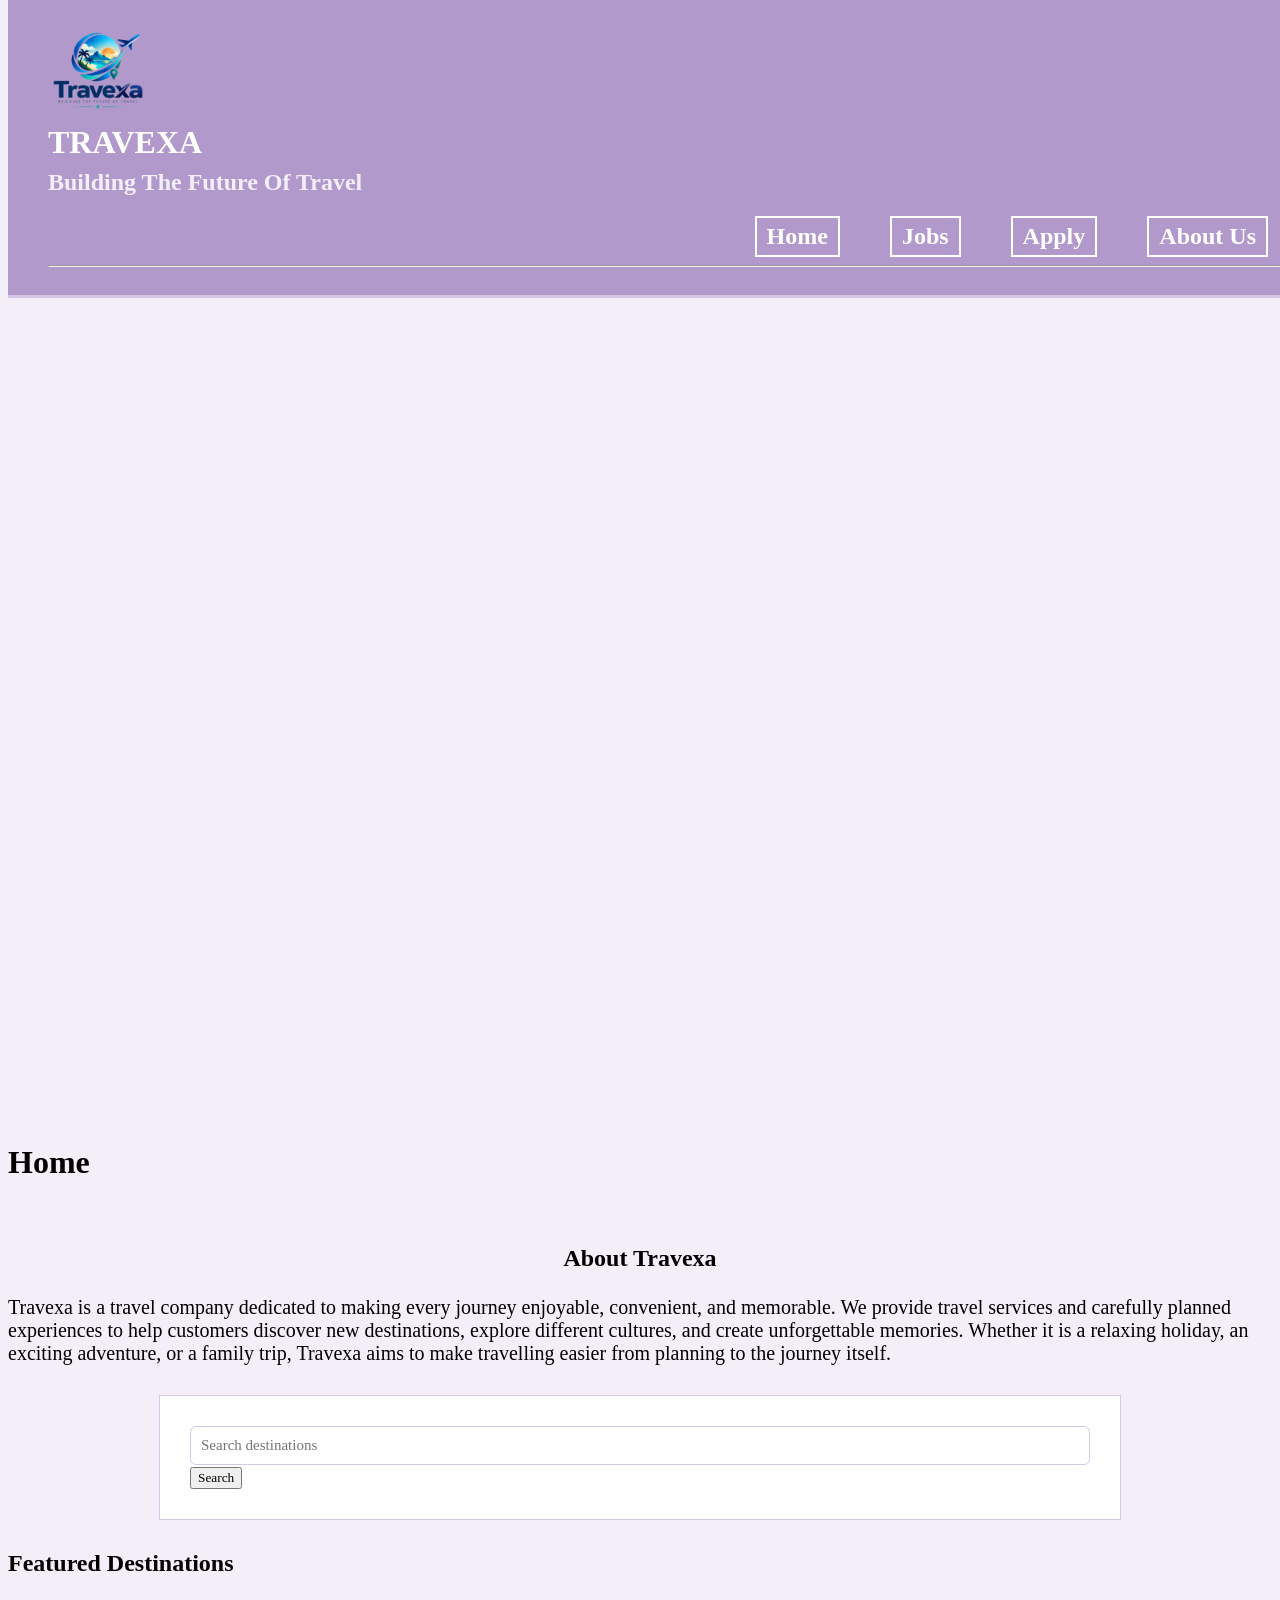
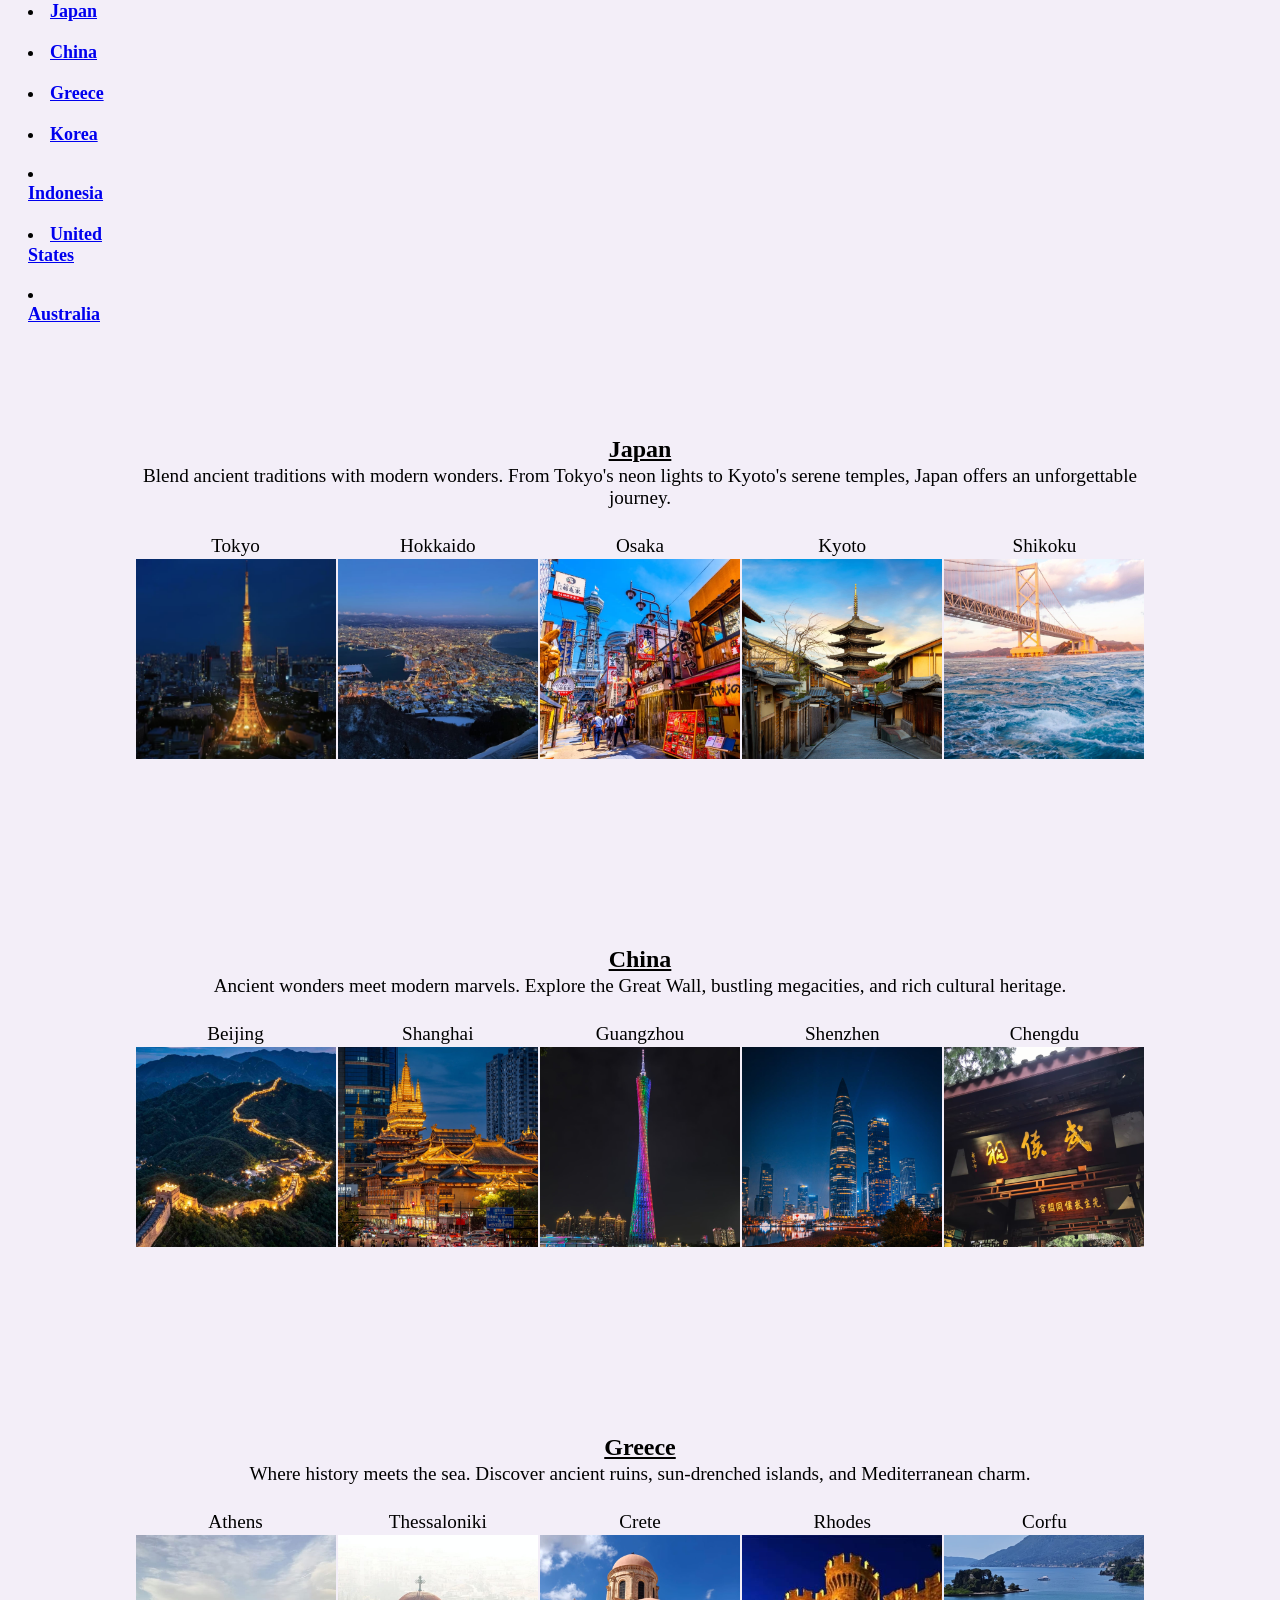
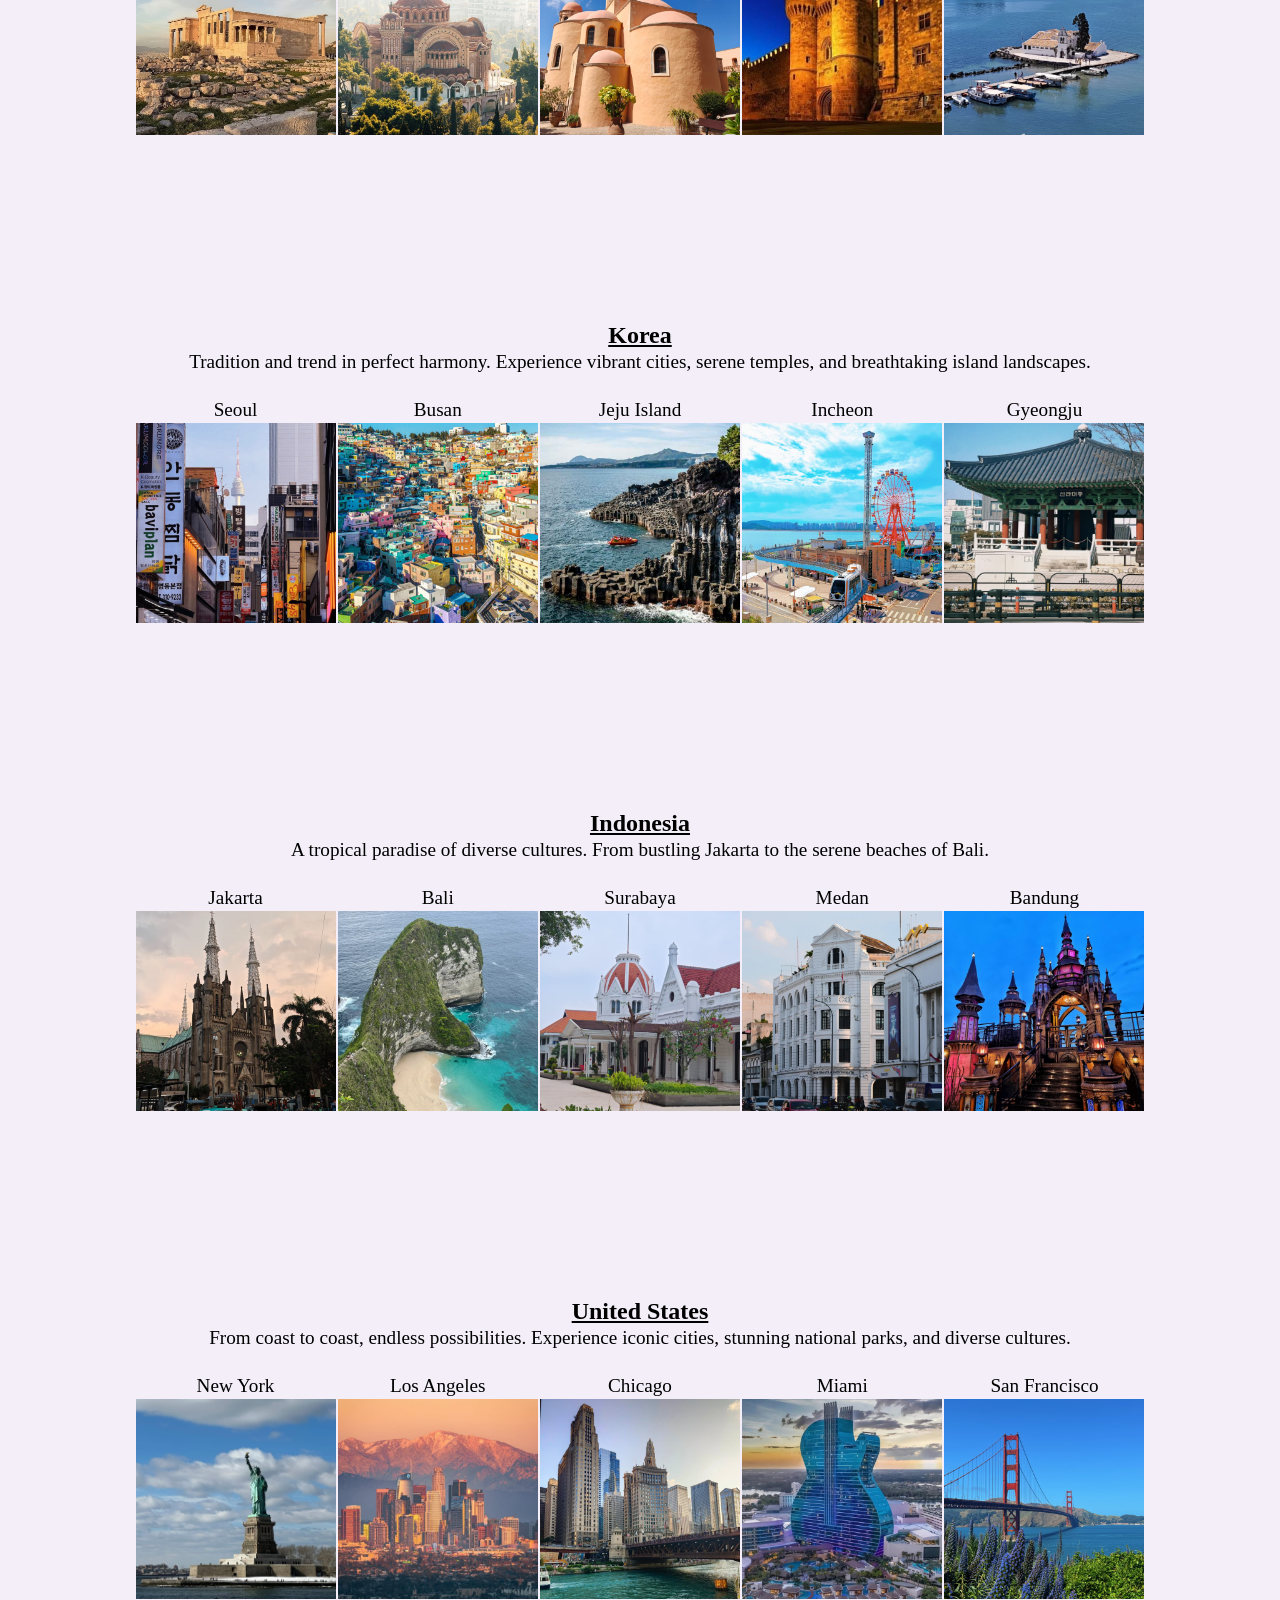
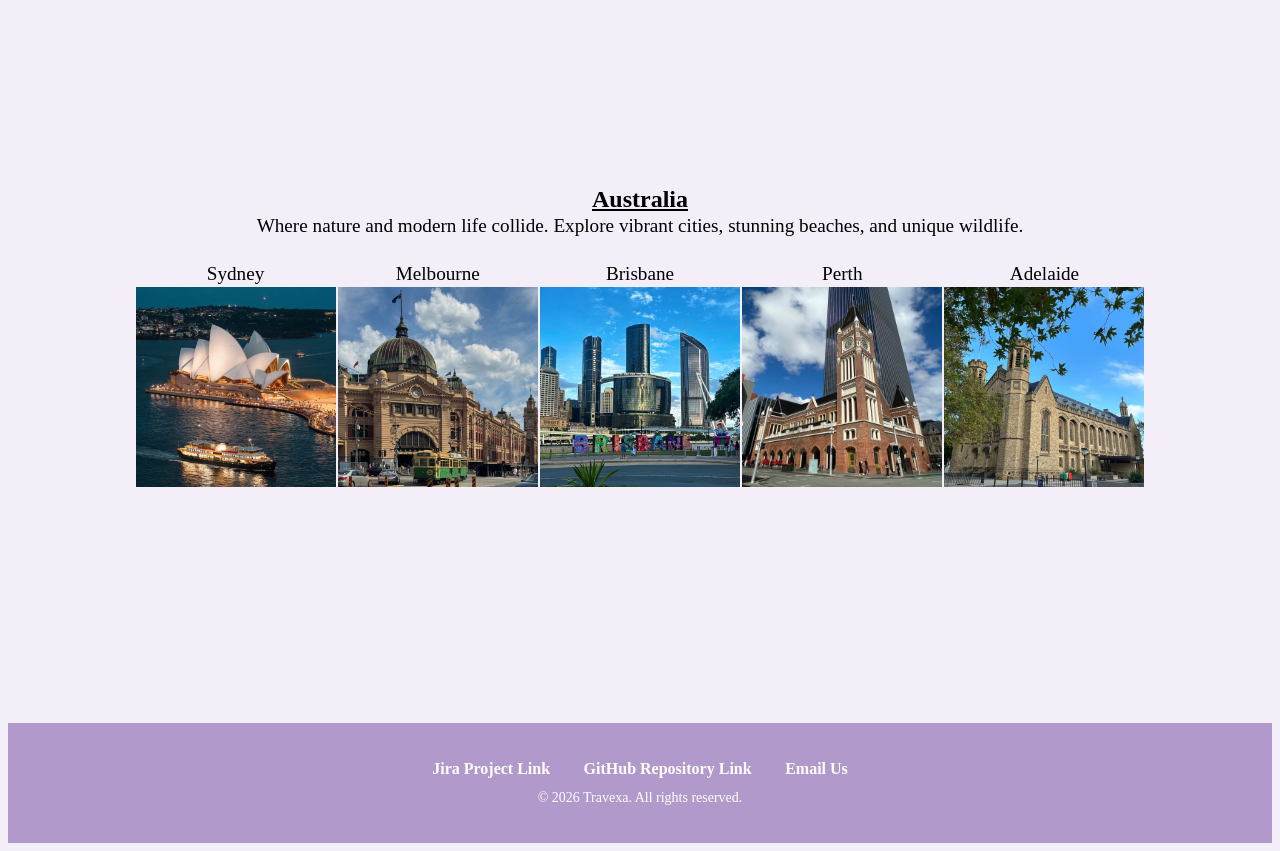
==== commit 56d023a4: "Update index.html" ====
--- a/index.html
+++ b/index.html
@@ -9,7 +9,7 @@
     <title>Web Technology Project Group Assignment</title>
 
     <style>
-        div {
+        #countries{
             width: 80%; 
             margin: 0 auto; 
             display: flex;
@@ -48,18 +48,23 @@
 
 <body>
     <header>
-        <img src="Images/Company Logo.jpeg" alt="TRAVEXA Logo" width="100" height="100">
-        <h2>Building The Future Of Travel</h2>
-        <nav>
-            <a href="index.html">Home</a>
-            <a href="jobs.html">Jobs</a>
-            <a href="apply.html">Apply</a>
-            <a href="about.html">About Us</a>
-        </nav>
+        <div id="headerAlignTop">
+            <img src="Images/Company Logo.png" alt="TRAVEXA Logo" width="100" height="100">
+            <h1>TRAVEXA</h1>
+        </div>
+        <div id="headerAlignBottom">
+            <h2>Building The Future Of Travel</h2>
+            <nav>
+                <a href="index.html">Home</a>
+                <a href="jobs.html">Jobs</a>
+                <a href="apply.html">Apply</a>
+                <a href="about.html">About Us</a>
+            </nav>
+        </div>
         <hr>
     </header>
+    <section class="images"></section>
     <h1><strong>Home</strong></h1>
-    <section class="images"></section>
     <br>
     <h3 style="text-align: center; font-size: 24px;">About Travexa</h3>
     <p style="font-size: 20px;">Travexa is a travel company dedicated to making every journey enjoyable, convenient, and memorable. We provide travel services and carefully planned experiences to help customers discover new destinations, explore different cultures, and create unforgettable memories. Whether it is a relaxing holiday, an exciting adventure, or a family trip, Travexa aims to make travelling easier from planning to the journey itself.</p>
@@ -78,7 +83,7 @@
         <li><a href="#Australia">Australia</a></li>
         <br><br><br><br><br>
     </nav>
-    <div>
+    <div id="countries">
         <table>
             <tr>
                 <th colspan="5" id="Japan"><u>Japan</u></th>
@@ -97,11 +102,11 @@
                 <td>Shikoku</td>
             </tr>
             <tr>
-                <td><img src="tokyo.jpg" alt="Tokyo" width="200" height="200"></td>
-                <td><img src="hokkaido.jpg" alt="Hokkaido" width="200" height="200"></td>
-                <td><img src="osaka.jpg" alt="Osaka" width="200" height="200"></td>
-                <td><img src="kyoto.jpg" alt="Kyoto" width="200" height="200"></td>
-                <td><img src="shikoku.jpg" alt="Shikoku" width="200" height="200"></td>
+                <td><img src="Images/tokyo.jpg" alt="Tokyo" width="200" height="200"></td>
+                <td><img src="Images/hokkaido.jpg" alt="Hokkaido" width="200" height="200"></td>
+                <td><img src="Images/osaka.jpg" alt="Osaka" width="200" height="200"></td>
+                <td><img src="Images/kyoto.jpg" alt="Kyoto" width="200" height="200"></td>
+                <td><img src="Images/shikoku.jpg" alt="Shikoku" width="200" height="200"></td>
             </tr>
 
         </table>
@@ -124,11 +129,11 @@
                 <td>Chengdu</td>
             </tr>
             <tr>
-                <td><img src="beijing.jpg" alt="Beijing" width="200" height="200"></td>
-                <td><img src="shanghai.jpg" alt="Shanghai" width="200" height="200"></td>
-                <td><img src="guangzhou.jpg" alt="Guangzhou" width="200" height="200"></td>
-                <td><img src="shenzhen.jpg" alt="Shenzhen" width="200" height="200"></td>
-                <td><img src="chengdu.jpg" alt="Chengdu" width="200" height="200"></td>
+                <td><img src="Images/beijing.jpg" alt="Beijing" width="200" height="200"></td>
+                <td><img src="Images/shanghai.jpg" alt="Shanghai" width="200" height="200"></td>
+                <td><img src="Images/guangzhou.jpg" alt="Guangzhou" width="200" height="200"></td>
+                <td><img src="Images/shenzhen.jpg" alt="Shenzhen" width="200" height="200"></td>
+                <td><img src="Images/chengdu.jpg" alt="Chengdu" width="200" height="200"></td>
             </tr>
         </table>
         <br><br><br><br><br><br><br><br><br><br>
@@ -150,11 +155,11 @@
                 <td>Corfu</td>
             </tr>
              <tr>
-                <td><img src="athens.jpg" alt="Athens" width="200" height="200"></td>
-                <td><img src="thessaloniki.jpg" alt="Thessaloniki" width="200" height="200"></td>
-                <td><img src="crete.jpg" alt="Crete" width="200" height="200"></td>
-                <td><img src="rhodes.jpg" alt="Rhodes" width="200" height="200"></td>
-                <td><img src="corfu.jpg" alt="Corfu" width="200" height="200"></td>
+                <td><img src="Images/athens.jpg" alt="Athens" width="200" height="200"></td>
+                <td><img src="Images/thessaloniki.jpg" alt="Thessaloniki" width="200" height="200"></td>
+                <td><img src="Images/crete.jpg" alt="Crete" width="200" height="200"></td>
+                <td><img src="Images/rhodes.jpg" alt="Rhodes" width="200" height="200"></td>
+                <td><img src="Images/corfu.jpg" alt="Corfu" width="200" height="200"></td>
             </tr>
         </table>
         <br><br><br><br><br><br><br><br><br><br>
@@ -176,11 +181,11 @@
                 <td>Gyeongju</td>
             </tr>
              <tr>
-                <td><img src="seoul.jpg" alt="Seoul" width="200" height="200"></td>
-                <td><img src="busan.jpg" alt="Busan" width="200" height="200"></td>
-                <td><img src="jeju_island.jpg" alt="Jeju Island" width="200" height="200"></td>
-                <td><img src="incheon.jpg" alt="Incheon" width="200" height="200"></td>
-                <td><img src="gyeongju.jpg" alt="Gyeongju" width="200" height="200"></td>
+                <td><img src="Images/seoul.jpg" alt="Seoul" width="200" height="200"></td>
+                <td><img src="Images/busan.jpg" alt="Busan" width="200" height="200"></td>
+                <td><img src="Images/jeju_island.jpg" alt="Jeju Island" width="200" height="200"></td>
+                <td><img src="Images/incheon.jpg" alt="Incheon" width="200" height="200"></td>
+                <td><img src="Images/gyeongju.jpg" alt="Gyeongju" width="200" height="200"></td>
             </tr>
         </table>
         <br><br><br><br><br><br><br><br><br><br>
@@ -202,11 +207,11 @@
                 <td>Bandung</td>
             </tr>
               <tr>
-                <td><img src="jakarta.jpg" alt="Jakarta" width="200" height="200"></td>
-                <td><img src="bali.jpg" alt="Bali" width="200" height="200"></td>
-                <td><img src="surabaya.jpg" alt="Surabaya" width="200" height="200"></td>
-                <td><img src="medan.jpg" alt="Medan" width="200" height="200"></td>
-                <td><img src="bandung.jpg" alt="Bandung" width="200" height="200"></td>
+                <td><img src="Images/jakarta.jpg" alt="Jakarta" width="200" height="200"></td>
+                <td><img src="Images/bali.jpg" alt="Bali" width="200" height="200"></td>
+                <td><img src="Images/surabaya.jpg" alt="Surabaya" width="200" height="200"></td>
+                <td><img src="Images/medan.jpg" alt="Medan" width="200" height="200"></td>
+                <td><img src="Images/bandung.jpg" alt="Bandung" width="200" height="200"></td>
             </tr>
         </table>
         <br><br><br><br><br><br><br><br><br><br>
@@ -228,11 +233,11 @@
                 <td>San Francisco</td>
             </tr>
              <tr>
-                <td><img src="new_york.jpg" alt="New York" width="200" height="200"></td>
-                <td><img src="los_angeles.jpg" alt="Los Angeles" width="200" height="200"></td>
-                <td><img src="chicago.jpg" alt="Chicago" width="200" height="200"></td>
-                <td><img src="miami.jpg" alt="Miami" width="200" height="200"></td>
-                <td><img src="san_francisco.jpg" alt="San Francisco" width="200" height="200"></td>
+                <td><img src="Images/new_york.jpg" alt="New York" width="200" height="200"></td>
+                <td><img src="Images/los_angeles.jpg" alt="Los Angeles" width="200" height="200"></td>
+                <td><img src="Images/chicago.jpg" alt="Chicago" width="200" height="200"></td>
+                <td><img src="Images/miami.jpg" alt="Miami" width="200" height="200"></td>
+                <td><img src="Images/san_francisco.jpg" alt="San Francisco" width="200" height="200"></td>
             </tr>
 
         </table>
@@ -255,11 +260,11 @@
                 <td>Adelaide</td>
             </tr>
             <tr>
-               <td><img src="sydney.jpg" alt="Sydney" width="200" height="200"></td>
-                <td><img src="melbourne.jpg" alt="Melbourne" width="200" height="200"></td>
-                <td><img src="brisbane.jpg" alt="Brisbane" width="200" height="200"></td>
-                <td><img src="perth.jpg" alt="Perth" width="200" height="200"></td>
-                <td><img src="adelaide.jpg" alt="Adelaide" width="200" height="200"></td>
+                <td><img src="Images/sydney.jpg" alt="Sydney" width="200" height="200"></td>
+                <td><img src="Images/melbourne.jpg" alt="Melbourne" width="200" height="200"></td>
+                <td><img src="Images/brisbane.jpg" alt="Brisbane" width="200" height="200"></td>
+                <td><img src="Images/perth.jpg" alt="Perth" width="200" height="200"></td>
+                <td><img src="Images/adelaide.jpg" alt="Adelaide" width="200" height="200"></td>
             </tr>
         </table>
         <br><br><br><br><br><br><br><br><br><br>
--- a/styles.css
+++ b/styles.css
@@ -362,3 +362,34 @@
     border-radius: 15px;
     box-shadow: 0 4px 8px black;
 }
+
+/* FOOTER */
+footer {
+    background-color: #B19ACB;
+    color: #FFFFFF;
+    text-align: center;
+    padding: 25px 20px;
+    margin-top: 50px;
+    font-family: Arial, sans-serif;
+}
+
+/* Footer links */
+footer a {
+    color: #FFFFFF;
+    text-decoration: none;
+    margin: 0 15px;
+    font-weight: bold;
+    font-size: 16px;
+}
+
+/* Footer link hover effect */
+footer a:hover {
+    color: #D8C8E8;
+    text-decoration: underline;
+}
+
+/* Copyright text */
+footer p {
+    margin: 12px 0;
+    font-size: 14px;
+}
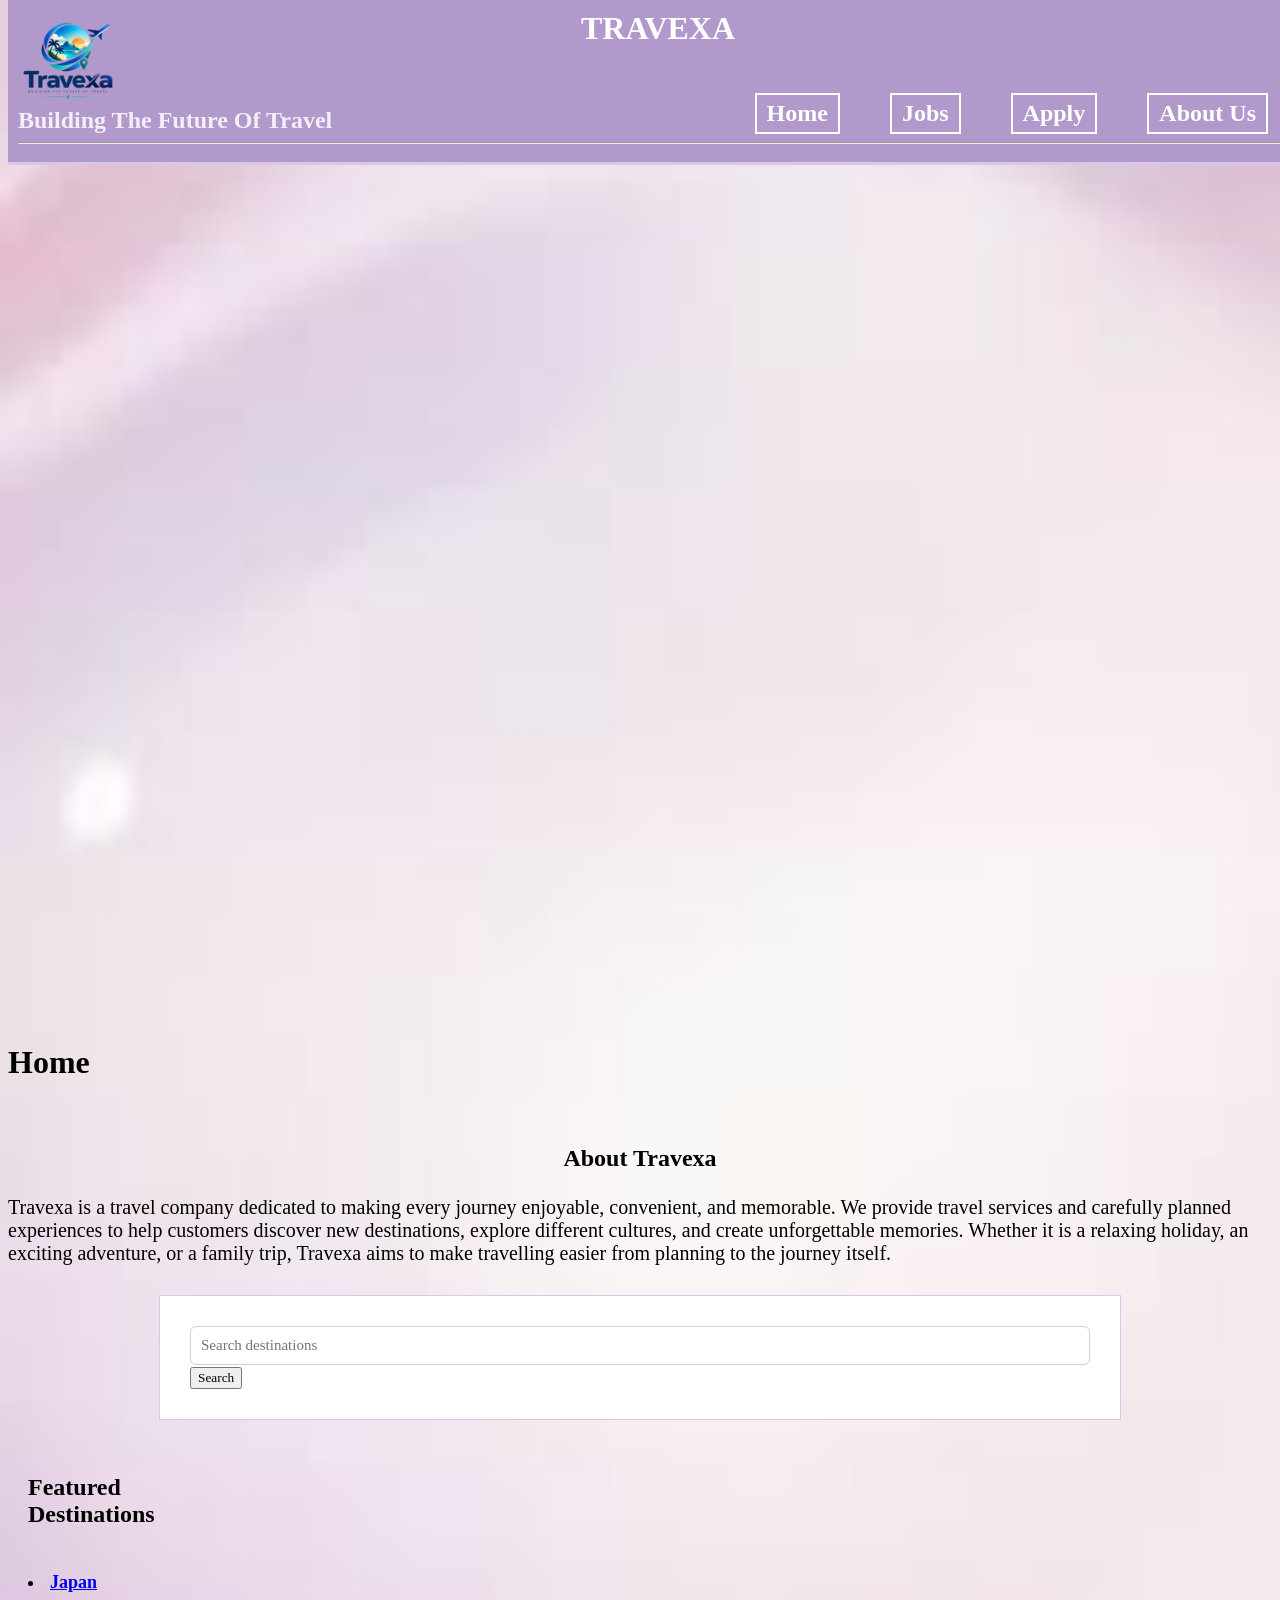
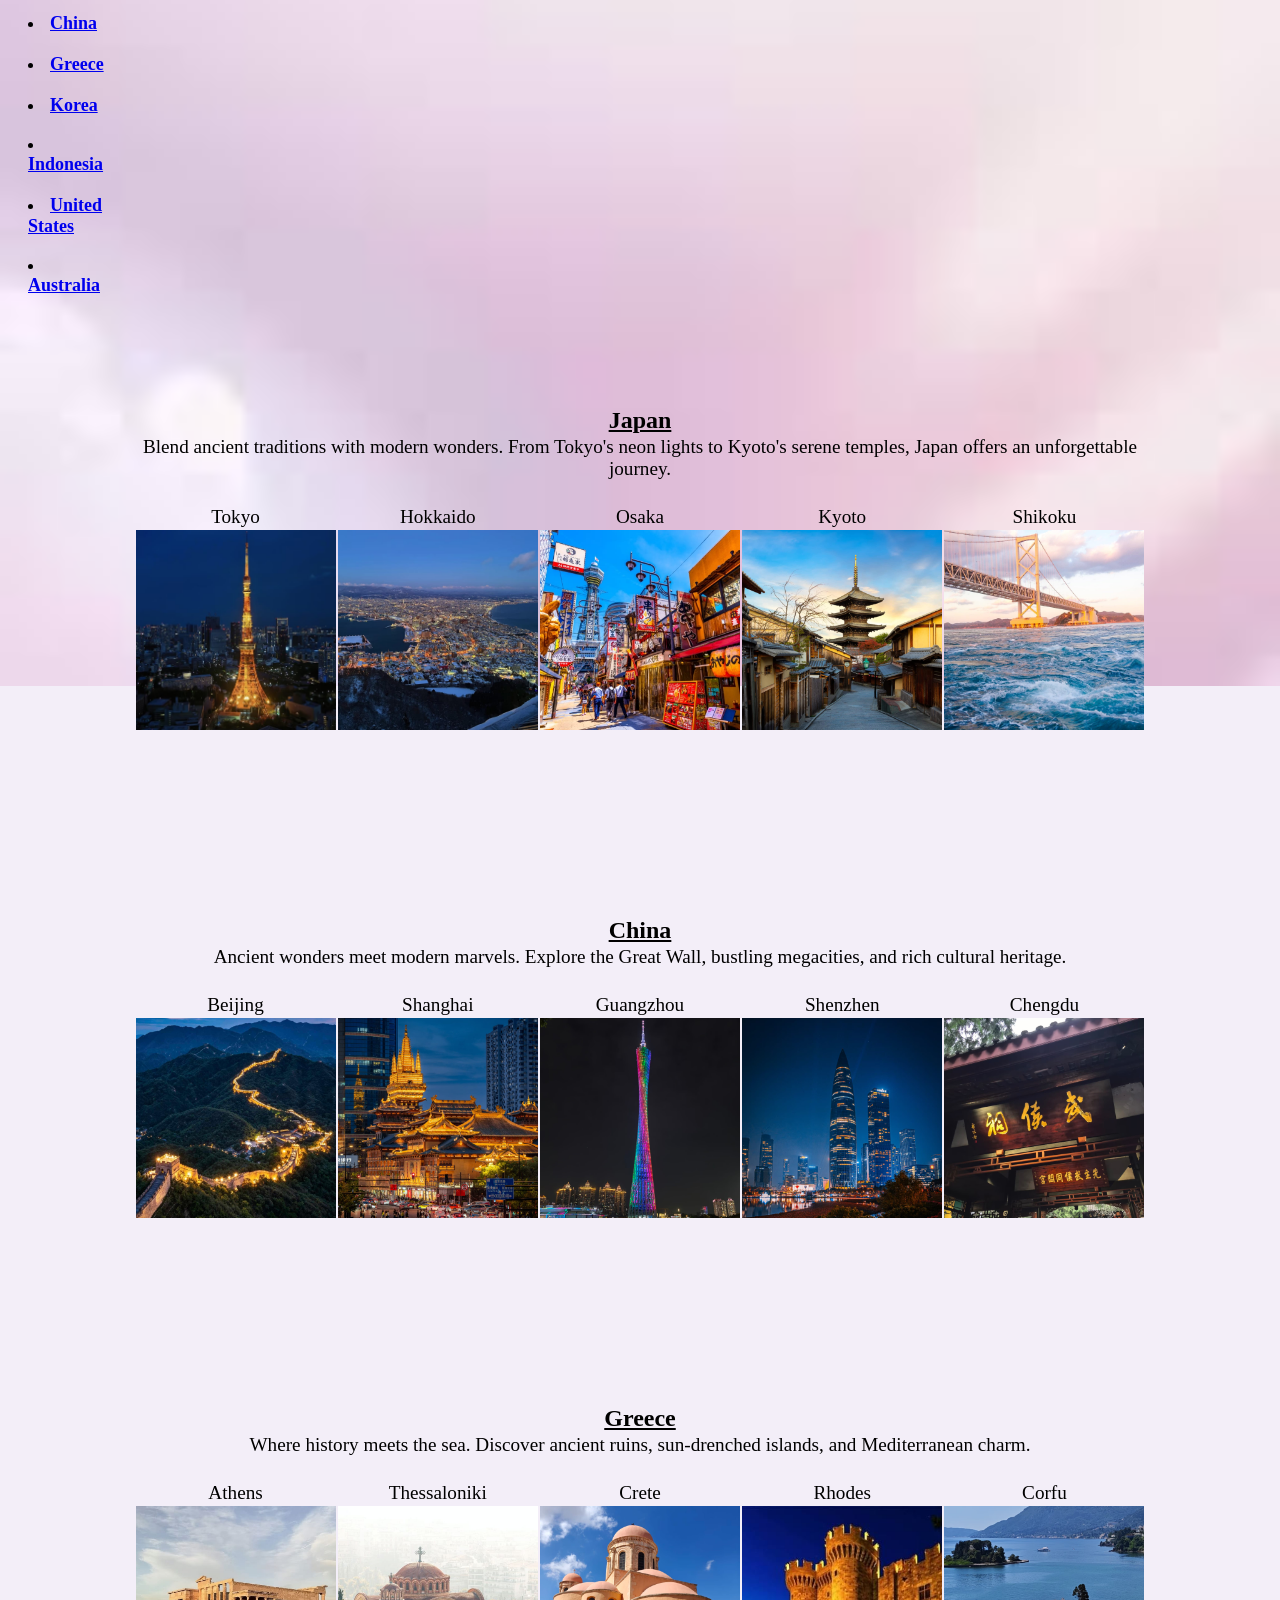
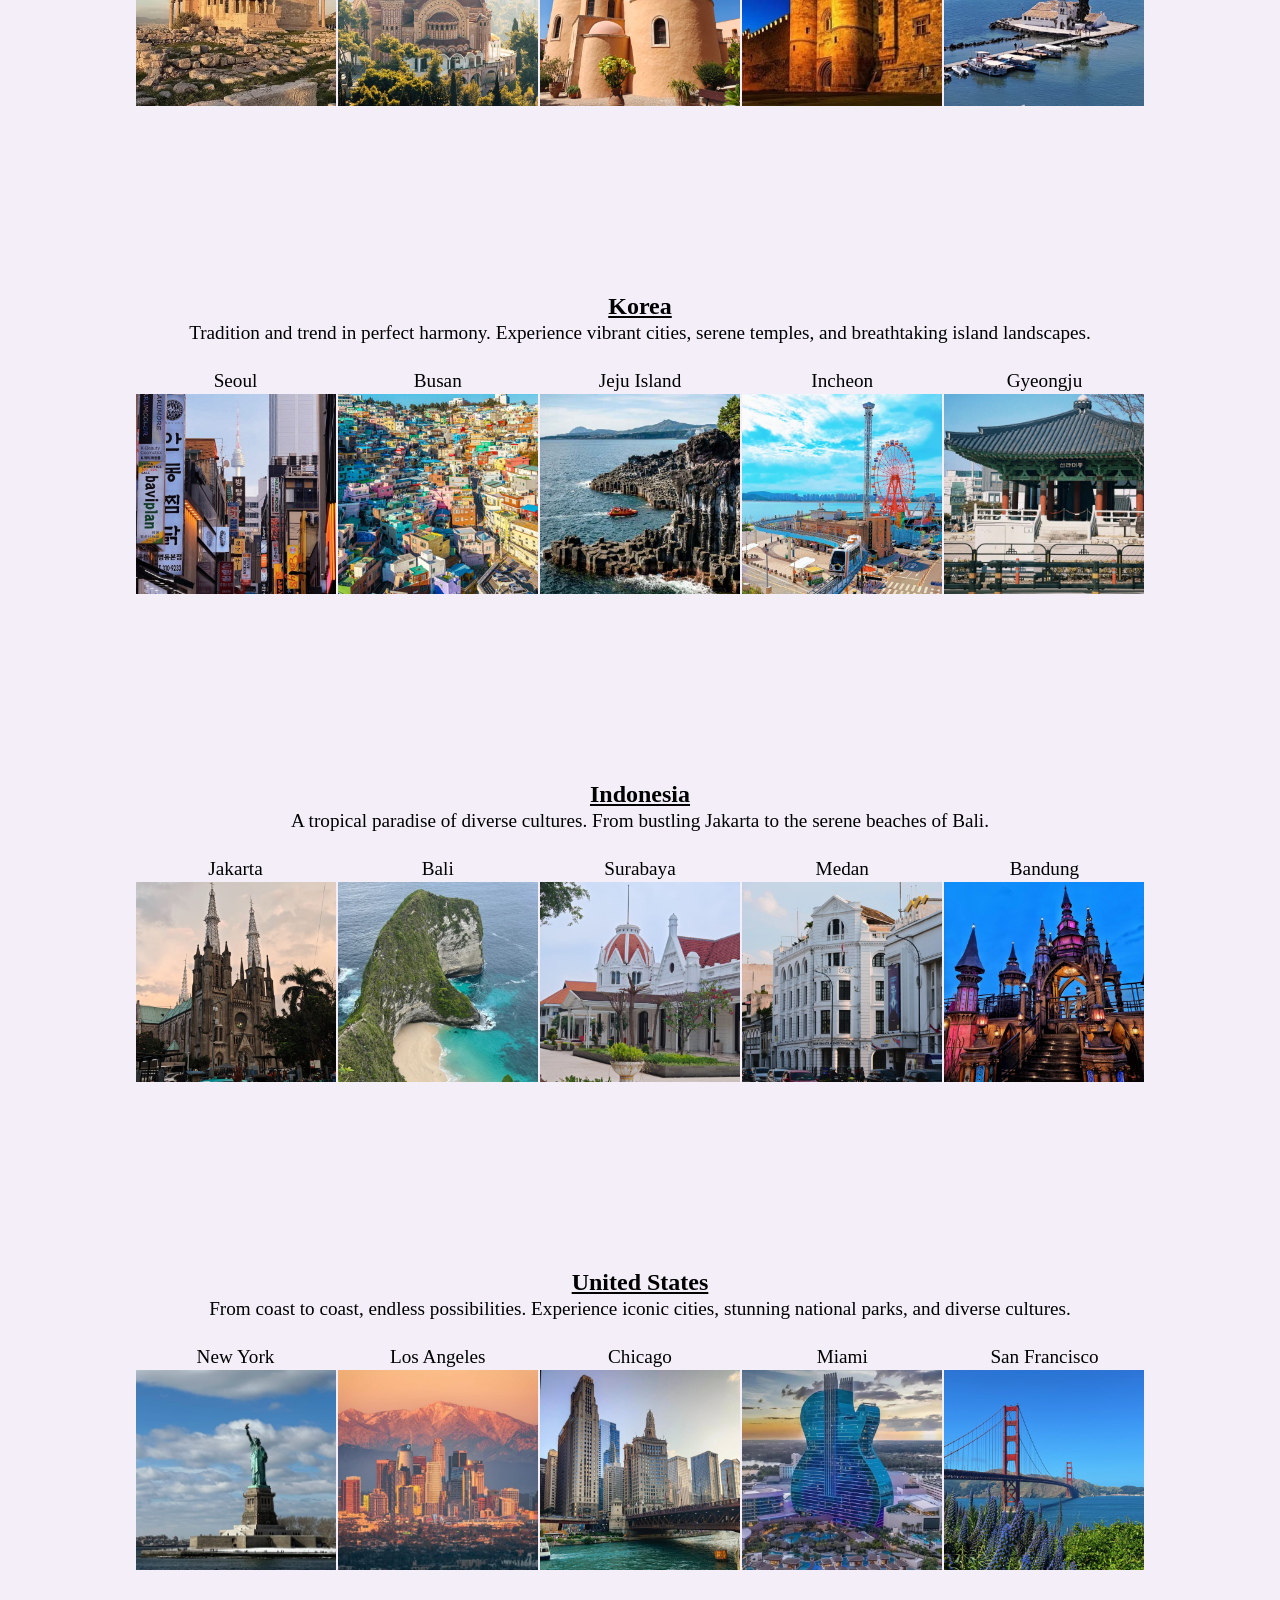
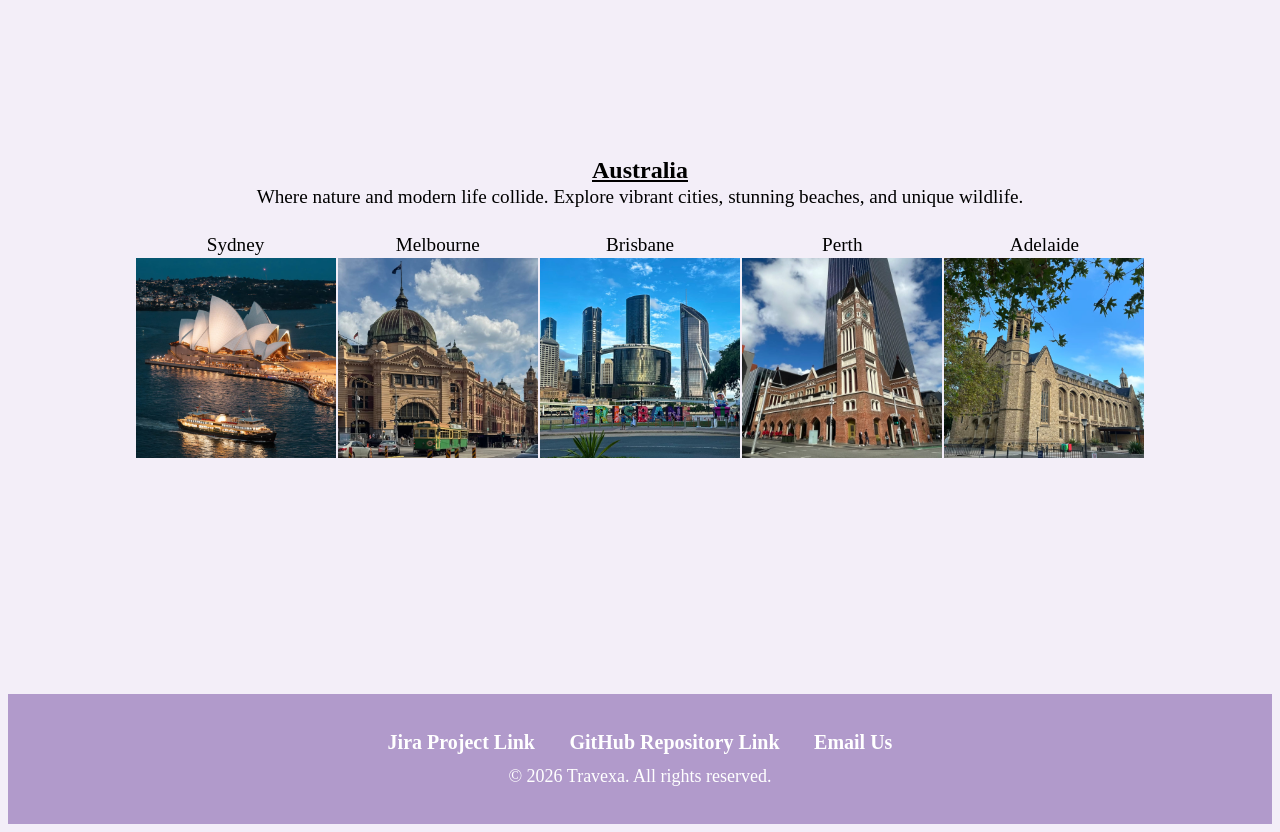
==== commit b27dfbaa: "Enhance navigation and body styling in index.html Added sticky positioning to the navigation and set" ====
--- a/index.html
+++ b/index.html
@@ -24,6 +24,8 @@
             display: flex;
             flex-direction: column;
             gap: 20px;
+            position:sticky;
+            top:170px;
         }
 
         #countryNav a {
@@ -41,6 +43,13 @@
         
         th {
             scroll-margin-top: 260px;
+        }
+        
+        body{
+            background-image:url(Images/jobbackground.jpg);
+            background-repeat:no-repeat;
+            background-size:cover;
+            background-attachment: fixed;
         }
 
     </style>
@@ -72,8 +81,9 @@
         <input type="text" placeholder="Search destinations">
         <button type="submit">Search</button>
     </form>
-    <p style="font-size: 24px; font-weight: bold;">Featured Destinations</p>
+    
     <nav id="countryNav">
+        <p style="font-size: 24px; font-weight: bold;">Featured Destinations</p>
         <li><a href="#Japan">Japan</a></li>
         <li><a href="#China">China</a></li>
         <li><a href="#Greece">Greece</a></li>
--- a/styles.css
+++ b/styles.css
@@ -3,7 +3,7 @@
 }
 
 body {
-    padding-top: 260px;
+    padding-top: 160px;
     background-color: #F3EEF8;
 }
 
@@ -11,14 +11,40 @@
 header {
     background-color: #B19ACB;
     color: #FFFFFF;
-    padding: 20px 40px;
+    padding: 10px;
     border-bottom: 3px solid #D8C8E8;
     position: fixed;
     top: 0;
     width: 100%;
 }
 
+#headerAlignTop {
+    position: relative;
+    text-align: center;
+}
+
+#headerAlignTop h1 {
+    margin: 0;
+    text-align: center;
+}
+
+#headerAlignTop img {
+    position: absolute;
+    left: 0;
+    top: 0;
+}
+
+#headerAlignBottom {
+    display: flex;
+    align-items: center;
+}
+
+#headerAlignBottom h2 {
+    margin: 60px 0 0 0;
+}
+
 header h1 {
+    text-align: center;
     margin: 0;
     color: #FFFFFF;
 }
@@ -30,10 +56,11 @@
 
 header nav {
     display: flex;
-    justify-content: right;
+    font-size: 1.5em;
+    margin-right: 30px;
     gap: 50px;
-    font-size: 1.5em;
-    margin-right: 60px;
+    margin-left: auto;
+    margin-top: auto;
 }
 
 header nav a {
@@ -54,15 +81,15 @@
     height: 95vh;
     background-size: cover;
     background-position: center;
-    animation:changePhoto 20s infinite;
-}
-
-@keyframes changePhoto {
-    0%, 20% {background-image:url("Images/picture1.jpeg");}
-    21%, 40% {background-image:url("Images/picture2.jpeg");}
-    41%, 60% {background-image:url("Images/picture3.jpeg");}
-    61%, 80% {background-image:url("Images/picture4.jpeg");}
-    81%, 100% {background-image:url("Images/picture5.jpeg");}
+    animation:changePhotoCountry 20s infinite;
+}
+
+@keyframes changePhotoCountry {
+    0%, 20% {background-image:url("Images/Index Background.jpg");}
+    21%, 40% {background-image:url("Images/Greece.jpg");}
+    41%, 60% {background-image:url("Images/China.jpg");}
+    61%, 80% {background-image:url("Images/Japan.jpg");}
+    81%, 100% {background-image:url("Images/Korea.jpg");}
 }
 
 /* TABLE IN INDEX */
@@ -206,10 +233,10 @@
     height: 100vh;
     background-size: cover;
     background-position: center;
-    animation:changePhoto 15s infinite;
-}
-
-@keyframes changePhoto {
+    animation:changePhotoApply 15s infinite;
+}
+
+@keyframes changePhotoApply {
     0%, 33% {background-image:url("Images/apply_pic1.jpeg");}
     34%, 66% {background-image:url("Images/apply_pic2.jpeg");}
     67%, 100% {background-image:url("Images/apply_pic3.jpeg");}
@@ -379,7 +406,7 @@
     text-decoration: none;
     margin: 0 15px;
     font-weight: bold;
-    font-size: 16px;
+    font-size: 20px;
 }
 
 /* Footer link hover effect */
@@ -391,5 +418,5 @@
 /* Copyright text */
 footer p {
     margin: 12px 0;
-    font-size: 14px;
-}
+    font-size: 18px;
+}
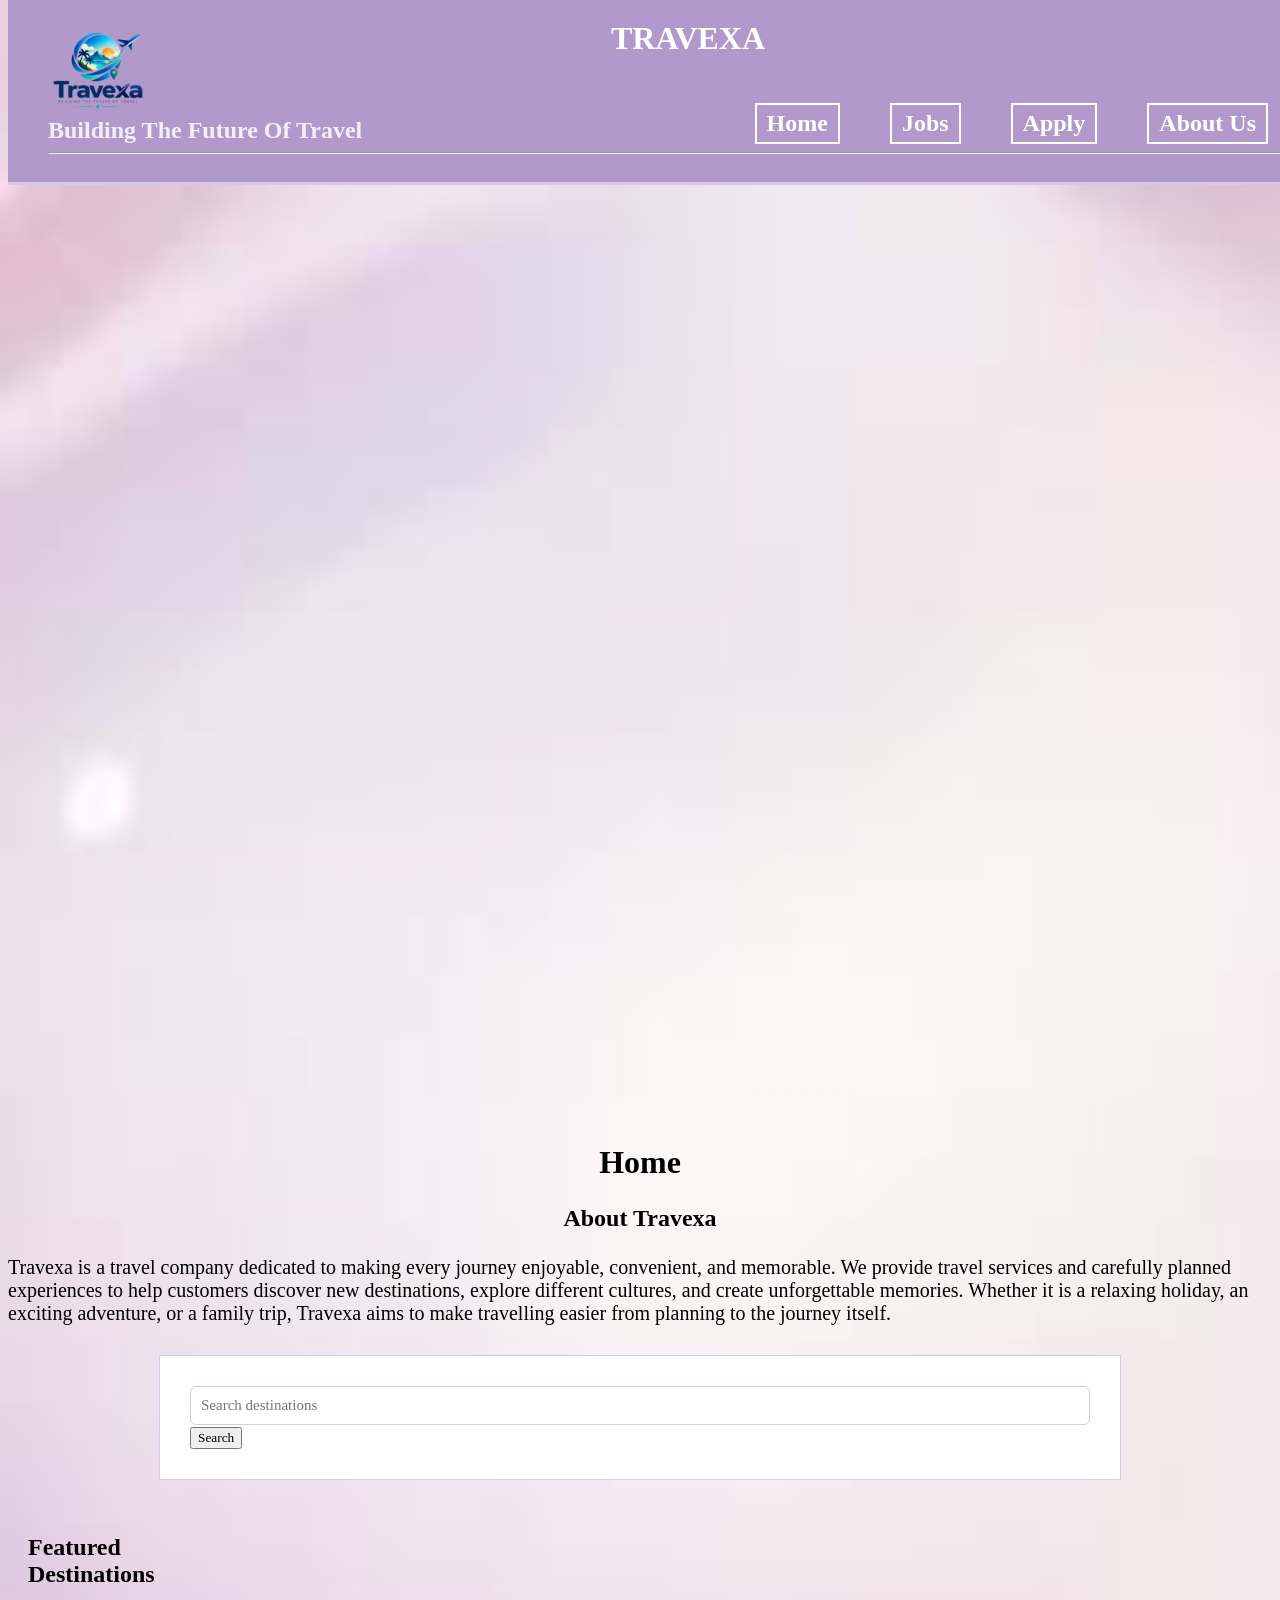
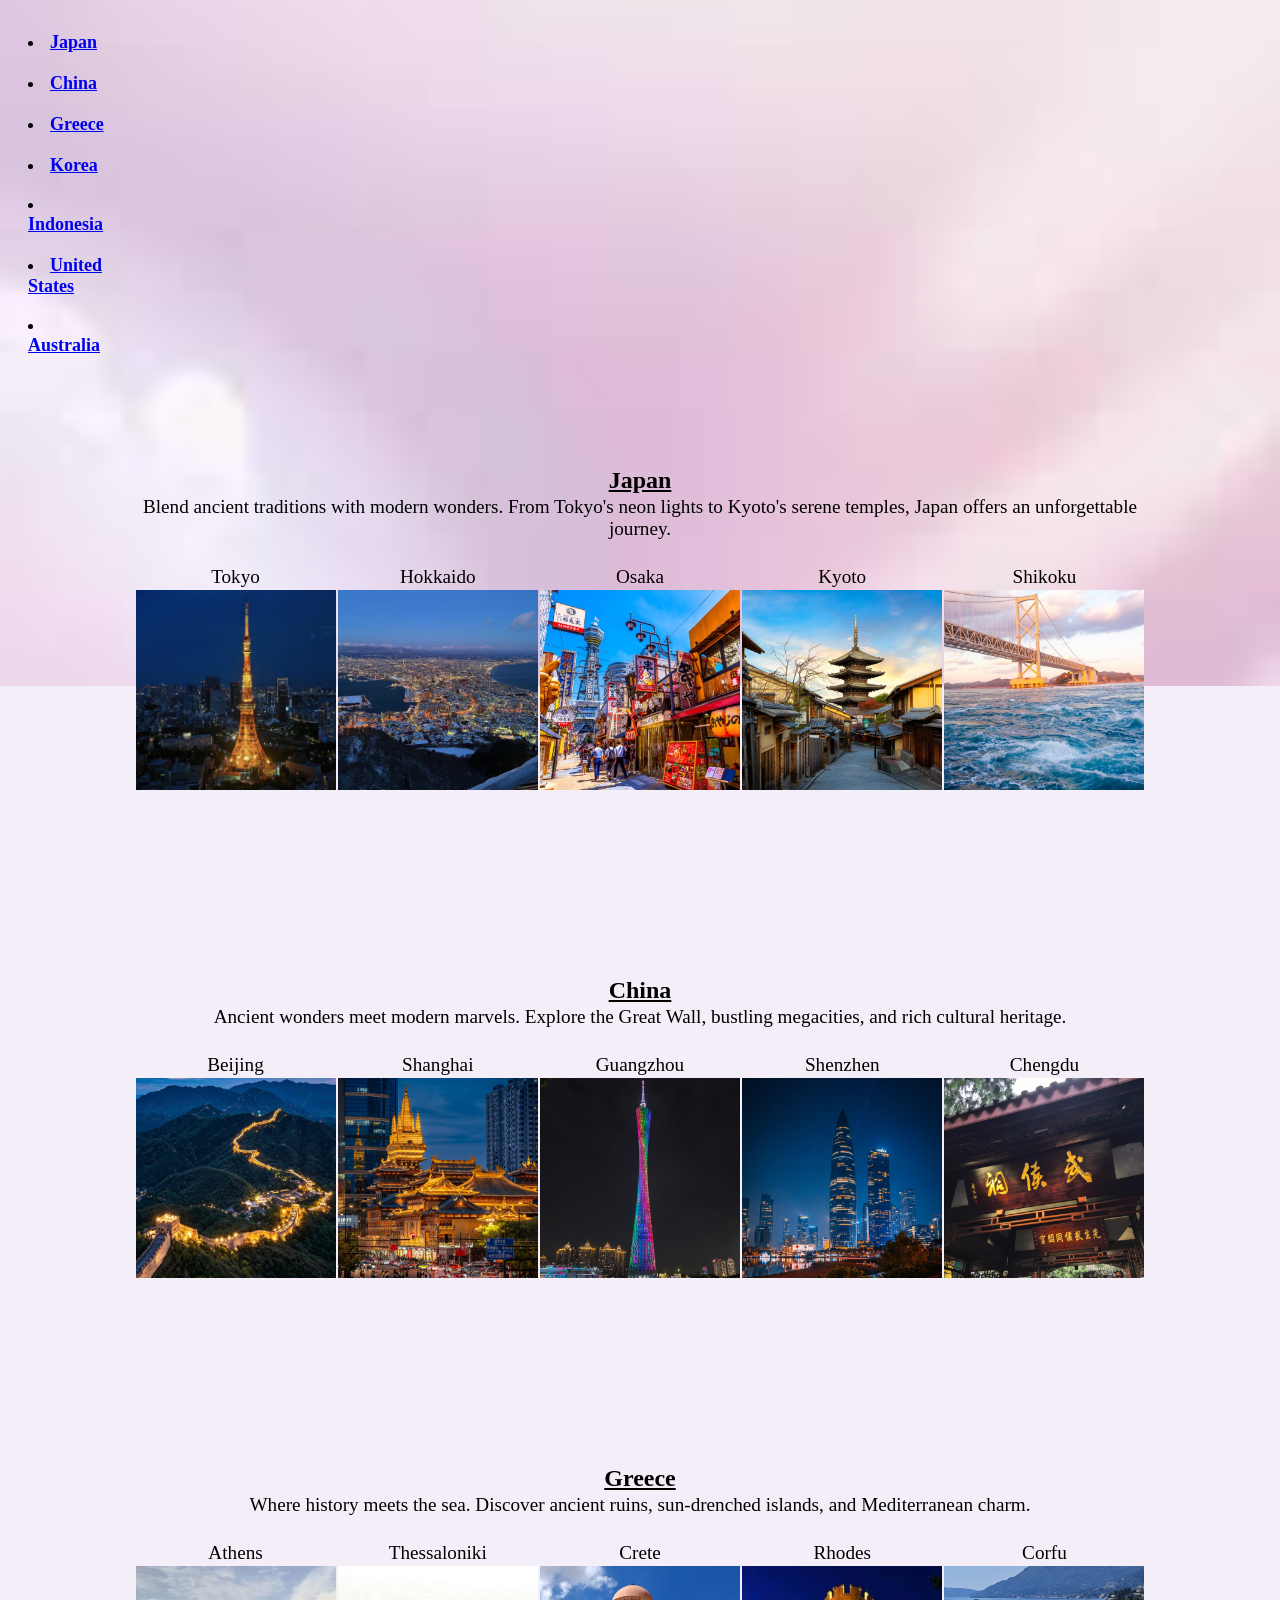
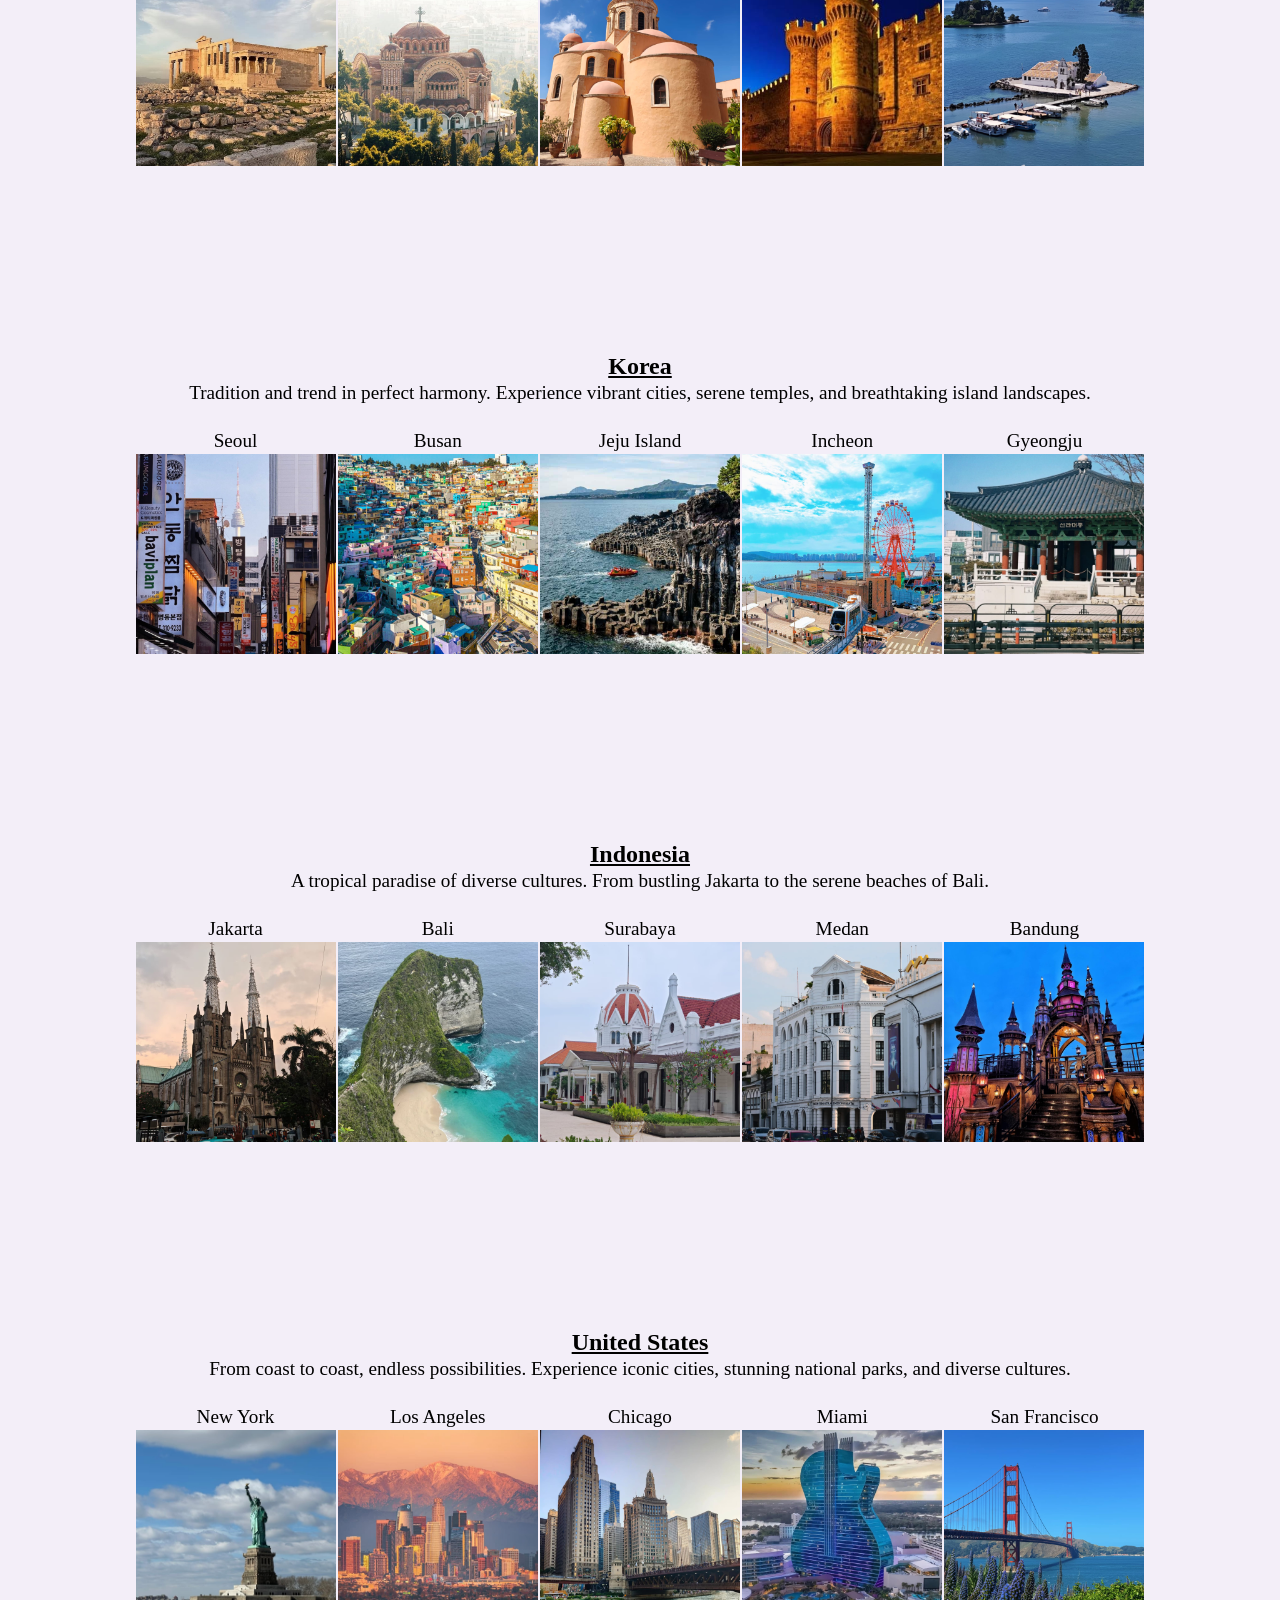
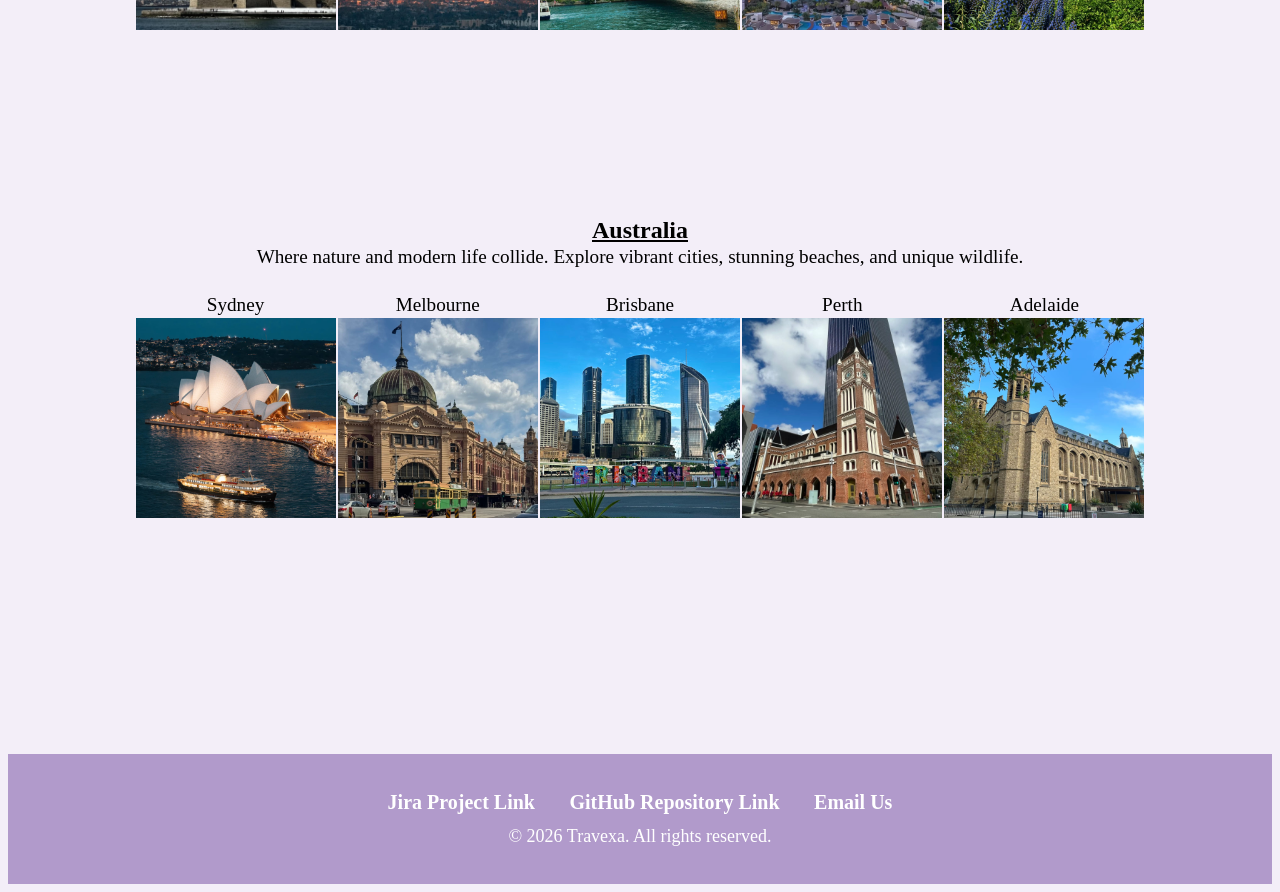
==== commit 64cdee2f: "Fix sticky position and center Home header Updated styling for sticky positioning and centered heade" ====
--- a/index.html
+++ b/index.html
@@ -24,8 +24,8 @@
             display: flex;
             flex-direction: column;
             gap: 20px;
-            position:sticky;
-            top:170px;
+            position: sticky;
+            top: 170px;
         }
 
         #countryNav a {
@@ -73,8 +73,7 @@
         <hr>
     </header>
     <section class="images"></section>
-    <h1><strong>Home</strong></h1>
-    <br>
+    <h1 style="text-align: center;"><strong>Home</strong></h1>
     <h3 style="text-align: center; font-size: 24px;">About Travexa</h3>
     <p style="font-size: 20px;">Travexa is a travel company dedicated to making every journey enjoyable, convenient, and memorable. We provide travel services and carefully planned experiences to help customers discover new destinations, explore different cultures, and create unforgettable memories. Whether it is a relaxing holiday, an exciting adventure, or a family trip, Travexa aims to make travelling easier from planning to the journey itself.</p>
     <form>
--- a/styles.css
+++ b/styles.css
@@ -420,3 +420,654 @@
     margin: 12px 0;
     font-size: 18px;
 }
+*{
+  font-family: "Times New Roman", Times, serif;
+}
+
+body {
+    padding-top: 260px;
+    background-color: #F3EEF8;
+}
+
+/* HEADER */
+header {
+    background-color: #B19ACB;
+    color: #FFFFFF;
+    padding: 20px 40px;
+    border-bottom: 3px solid #D8C8E8;
+    position: fixed;
+    top: 0;
+    width: 100%;
+}
+
+header h1 {
+    margin: 0;
+    color: #FFFFFF;
+}
+
+header h2 {
+  color: #F3EEF8;
+  margin: 8px 0 20px;
+}
+
+header nav {
+    display: flex;
+    justify-content: right;
+    gap: 50px;
+    font-size: 1.5em;
+    margin-right: 60px;
+}
+
+header nav a {
+    color: #FFFFFF;
+    text-decoration: none;
+    font-weight: bold;
+    border: 2px solid #FFFFFF;
+    padding: 5px 10px;
+    
+}
+
+header nav a:hover {
+    color: #D8C8E8;
+}
+
+/* IMAGES IN INDEX */
+.images {
+    height: 95vh;
+    background-size: cover;
+    background-position: center;
+    animation:changePhoto 20s infinite;
+}
+
+@keyframes indexPhoto {
+    0%, 20% {background-image:url("Images/picture1.jpeg");}
+    21%, 40% {background-image:url("Images/picture2.jpeg");}
+    41%, 60% {background-image:url("Images/picture3.jpeg");}
+    61%, 80% {background-image:url("Images/picture4.jpeg");}
+    81%, 100% {background-image:url("Images/picture5.jpeg");}
+}
+
+/* TABLE IN INDEX */
+table{
+    font-size:1.2em;
+    width: 100%;
+    table-layout: fixed;
+    border-collapse: collapse; 
+}
+td {
+    width: 20%;
+    text-align: center; 
+}
+
+th {
+    text-align: center;
+    font-size: 24px
+}
+
+/* FORM IN APPLY */
+form {
+    background-color: #FFFFFF;
+    padding: 30px;
+    margin: 30px auto;
+    border: 1px solid #D8C8E8;
+    max-width: 900px;
+    font-size: 1.2em;
+}
+
+legend{
+    color: #6F568E;
+    font-size: 24px;
+    font-weight: bold;
+    padding: 0 10px;
+}
+
+form fieldset > p {
+    display: grid;
+    grid-template-columns: 100px auto;
+    gap: 15px;
+    align-items: center;
+    margin: 15px 0;
+}
+
+.otherSkillsRow {
+    display: grid;
+    grid-template-columns: 160px auto;
+    gap: 15px;
+}
+
+form fieldset legend {
+    color: #6F568E;
+    font-size: 18px;
+    font-weight: bold;
+}
+
+form fieldset legend {
+    color: #6F568E;
+    font-size: 18px;
+    font-weight: bold;
+}
+
+form fieldset input[type="radio"] {
+    margin-right: 8px;
+}
+
+form fieldset input[type="radio"] {
+    margin-right: 8px;
+}
+
+form fieldset fieldset > p {
+    display: inline;
+    margin-right: 20px;
+
+}
+form input[type="text"],
+form input[type="date"],
+form input[type="email"],
+form input[type="tel"],
+form select,
+form textarea {
+    width: 100%;
+    padding: 10px;
+    border: 1px solid #D8C8E8;
+    border-radius: 6px;
+    box-sizing: border-box;
+    font-size: 15px;
+}
+
+form input:focus,
+form select:focus,
+form textarea:focus {
+    outline: none;
+    border: 2px solid #9B82BB;
+}
+
+form textarea {
+    width: 100%;
+    min-width: 600px;
+    padding: 10px;
+    border: 1px solid #D8C8E8;
+    border-radius: 6px;
+    box-sizing: border-box;
+    font-size: 15px;
+    min-height: 120px;
+    resize: vertical;
+}
+
+form input[type="submit"],
+form input[type="reset"] {
+    padding: 12px 25px;
+    border: none;
+    border-radius: 6px;
+    font-size: 15px;
+    font-weight: bold;
+    cursor: pointer;
+    margin-right: 10px;
+    margin-top: 10px;
+}
+form input[type="submit"] {
+    background-color: #9B82BB;
+    color: #FFFFFF;
+}
+form input[type="reset"] {
+    background-color: #D8C8E8;
+    color: #6F568E;
+}
+form input[type="submit"]:hover,
+form input[type="reset"]:hover {
+    opacity: 0.85;
+}
+
+form input[type="checkbox"] {
+    margin-right: 8px;
+}
+
+form textarea {
+    min-height: 120px;
+    resize: vertical;
+}
+
+form fieldset {
+    border: 1px solid #D8C8E8;
+    padding: 20px;
+}
+form p {
+    line-height: 1.5;
+}
+form label{
+    font-weight: bold;
+}
+
+/* STEPS IN APPLY */
+.apply {
+    height: 100vh;
+    background-size: cover;
+    background-position: center;
+    animation:changePhoto 15s infinite;
+}
+
+@keyframes applyPhoto {
+    0%, 33% {background-image:url("Images/apply_pic1.jpeg");}
+    34%, 66% {background-image:url("Images/apply_pic2.jpeg");}
+    67%, 100% {background-image:url("Images/apply_pic3.jpeg");}
+}
+
+.apply-banner {
+    width: 100%;
+    height: 180px;
+    object-fit: cover;
+    display: block;
+    margin: 0;
+}
+
+.steps {
+    background-image: url("Images/apply_background.jpeg");
+    background-size: cover;
+    background-position:center;
+    padding: 40px;
+    margin: 0;
+}
+
+.steps h2 {
+    color: #17324D;
+    text-align: center;
+    margin-bottom: 30px;
+}
+
+.step1,
+.step2,
+.step3,
+.step4 {
+    background-color: #FFFFFF;
+    padding: 20px 25px;
+    margin: 15px auto;
+    max-width: 750px;
+    border-left: 5px solid #17324D;
+    box-shadow: 0 4px 12px #D5D5D5;
+}
+
+.step1 h3,
+.step2 h3,
+.step3 h3,
+.step4 h3 {
+    color: #17324D;
+    margin-top: 0;
+}
+
+.step1 p,
+.step2 p,
+.step3 p,
+.step4 p {
+    color: #555555;
+    line-height: 1.5;
+}
+
+.apply-intro {
+    width: fit-content;
+    margin: 20px 0 30px 50px;
+    padding: 15px 25px;
+    background-color: #E8DDF0;
+    border: 2px solid #B19ACB;
+    border-radius: 10px;
+}
+
+.apply-intro h2 {
+    margin: 0;
+    color: #444444;
+    font-size: 20px;
+}
+
+/* ABOUT */
+
+body.about {
+    padding-top: 0;
+    background-image: url("about_background.jpeg");
+    background-size: cover;
+    background-position: center;
+    background-attachment: fixed;
+}
+
+body.about > img {
+    width: 100%;
+    height: auto;
+    display: block;
+    margin-top: 160px;
+}
+
+#groupTitle {
+    font-size: 24px;
+    text-align: center;
+    color: #000000;
+    margin-top: 35px;
+    margin-bottom: 20px;
+}
+
+#information li {
+    margin: 8px 0;
+    font-size: 18px;
+}
+
+#members {
+    width: 90%;
+    margin: 30px auto;
+}
+
+#members dt {
+    background-color: #ADA6C5;
+    color: white;
+    font-size: 20px;
+    font-weight: bold;
+    padding: 14px 25px;
+    border-radius: 10px 10px 0 0;
+    width: 90%;
+    margin-left: auto;
+    margin-right: auto;
+    box-sizing: border-box;
+}
+
+#members dd {
+    background-color: #f5f0fa;
+    margin: 0;
+    padding: 10px 20px;
+    border-left: 2px solid #B19ACB;
+    border-right: 2px solid #B19ACB;
+}
+
+#members dt:not(:first-of-type) {
+    margin-top: 25px;
+}
+
+#funfact {
+    width: 90%;
+    margin: 35px auto 45px;
+}
+
+#funfact table {
+    width: 100%;
+    border-collapse: collapse;
+    background-color: #FFFFFF;
+    border: 2px solid #9AAEB8;
+    border-radius: 12px;
+    overflow: hidden;
+}
+
+#funfact caption {
+    margin-bottom: 15px;
+    color: #5F7482;
+    font-size: 22px;
+    font-weight: bold;
+}
+
+#funfact th {
+    padding: 16px;
+    background-color: #7F96A3;
+    color: #FFFFFF;
+    border: 1px solid #AFC0C8;
+    font-size: 18px;
+}
+
+#funfact td {
+    padding: 16px;
+    text-align: center;
+    border: 1px solid #D6DEE2;
+    font-size: 16px;
+    color: #444444;
+}
+
+#funfact tr:nth-child(even) {
+    background-color: #F5F8F9;
+}
+
+#funfact tr:hover {
+    background-color: #E2EDF0;
+}
+
+#funfact td:first-child {
+    font-weight: bold;
+    color: #6F5B8E;
+}
+
+#contactInfo {
+    display: flex;
+    justify-content: center;
+    gap: 30px;
+    margin: 30px 0;
+}
+
+.contactNumber {
+    width: 250px;
+    padding: 20px;
+    text-align: center;
+    background-color: #f5f0fa;
+    border: 2px solid #B19ACB;
+    border-radius: 15px;
+    box-shadow: 0 4px 8px black;
+}
+
+#contact + h3 {
+    width: 40%;
+    margin: 30px auto;
+    padding: 18px 25px;
+    background-color: #D9E2E8;
+    border: 2px solid #71899A;
+    border-radius: 12px;
+    color: #000000;
+    text-align: center;
+    box-sizing: border-box;
+}
+
+#information {
+    width: 65%;
+    margin: 20px auto 35px;
+    padding: 30px 40px;
+    background-color: #FCFAF7;
+    border: 3px solid #6F879B;
+    border-radius: 15px;
+    box-sizing: border-box;
+}
+
+#information ol {
+    margin: 0;
+    padding-left: 25px;
+}
+
+#information > ol > li {
+    margin: 12px 0;
+    padding: 13px 18px;
+    background-color: #FFFFFF;
+    border-left: 4px solid #B19ACB;
+    border-radius: 8px;
+    font-size: 17px;
+}
+
+#information > ol > li:nth-child(1),
+#information > ol > li:nth-child(2) {
+    font-weight: bold;
+    color: #6F5B8E;
+}
+
+#information > ol > li:nth-child(3) {
+    color: #333333;
+}
+
+#information ul {
+    margin-top: 10px;
+    padding-left: 25px;
+}
+
+#information ul li {
+    margin: 8px 0;
+    padding: 6px 10px;
+    background-color: #FBF9FC;
+    font-size: 16px;
+}
+
+.studentID {
+    color: #6F5B8E;
+    font-weight: bold;
+}
+
+#groupPhoto {
+    width: 85%;
+    margin: 30px auto 50px;
+    padding: 35px;
+    background-color: #FFFFFF;
+    border: 2px solid #B19ACB;
+    border-radius: 12px;
+    display: flex;
+    align-items: center;
+    gap: 45px;
+    box-shadow: 0 4px 10px #D5D5D5;
+    box-sizing: border-box;
+}
+
+.groupText {
+    width: 40%;
+}
+
+.groupText h3 {
+    color: #6F5B8E;
+    font-size: 30px;
+    margin-top: 0;
+    margin-bottom: 20px;
+}
+
+.groupText p {
+    color: #555555;
+    font-size: 18px;
+    line-height: 1.7;
+    margin-bottom: 18px;
+}
+
+#groupPhoto figure {
+    width: 60%;
+    margin: 0;
+    text-align: center;
+    border: 2px solid #B19ACB;
+    border-radius: 10px;
+    box-sizing: border-box;
+}
+
+#groupPhoto img {
+    width: 100%;
+    height: auto;
+    border-radius: 8px;
+}
+
+#groupPhoto figcaption {
+    margin-top: 12px;
+    color: #6F5B8E;
+    font-size: 18px;
+    font-weight: bold;
+}
+
+#acknowledgement {
+    width: 80%;
+    margin: 30px auto 45px;
+    padding: 30px 40px;
+    background-color: #E8DDF0;
+    border: 2px solid #B19ACB;
+    border-left: 6px solid #7F96A3;
+    border-radius: 12px;
+    box-shadow: 0 3px 8px #D8DEE1;
+    box-sizing: border-box;
+}
+
+#acknowledgement p {
+    margin: 0;
+    color: #444444;
+    font-size: 17px;
+    line-height: 1.7;
+    text-align: center;
+}
+
+body.about h2#contact {
+    color: #000000 !important;
+    text-align: center;
+}
+
+.about > h2 {
+    text-align: center;
+}
+
+.memberContent {
+    display: flex;
+    align-items: center;
+    padding: 25px 30px;
+    width: 90%;
+    margin: 0 auto 30px;
+    box-sizing: border-box;
+    background-color: #FFFFFF;
+    border-left: 2px solid #B19ACB;
+    border-right: 2px solid #B19ACB;
+    border-bottom: 2px solid #B19ACB;
+    border-radius: 0 0 10px 10px;
+    box-shadow: 0 3px 8px #D5D5D5;
+}
+
+.memberContent img {
+    width: 140px;
+    height: 140px;
+    border-radius: 50%;
+    object-fit: cover;
+    margin-right: 30px;
+}
+
+.memberText {
+    flex: 1;
+}
+
+.memberText dd {
+    margin-bottom: 10px;
+    line-height: 1.5;
+}
+
+#hometownMap {
+    width: 75%;
+    margin: 35px auto 50px;
+    padding: 10px;
+    background-color: #FFFFFF;
+    border: 2px solid #B19ACB;
+    border-radius: 12px;
+    box-shadow: 0 4px 10px #D5D5D5;
+    box-sizing: border-box;
+}
+
+#hometownMap img {
+    width: 100%;
+    height: auto;
+    display: block;
+    border-radius: 8px;
+}
+
+@media screen and (max-width: 768px) {
+    header {
+        padding: 15px 20px;
+    }
+
+    header nav {
+        gap: 15px;
+        font-size: 1em;
+        margin-right: 20px;
+    }
+
+    form {
+        width: 90%;
+        padding: 20px;
+    }
+
+    form textarea {
+        min-width: 0;
+    }
+
+    #groupPhoto {
+        flex-direction: column;
+    }
+
+    .groupText {
+        width: 100%;
+    }
+
+    #groupPhoto figure {
+        width: 100%;
+    }
+}
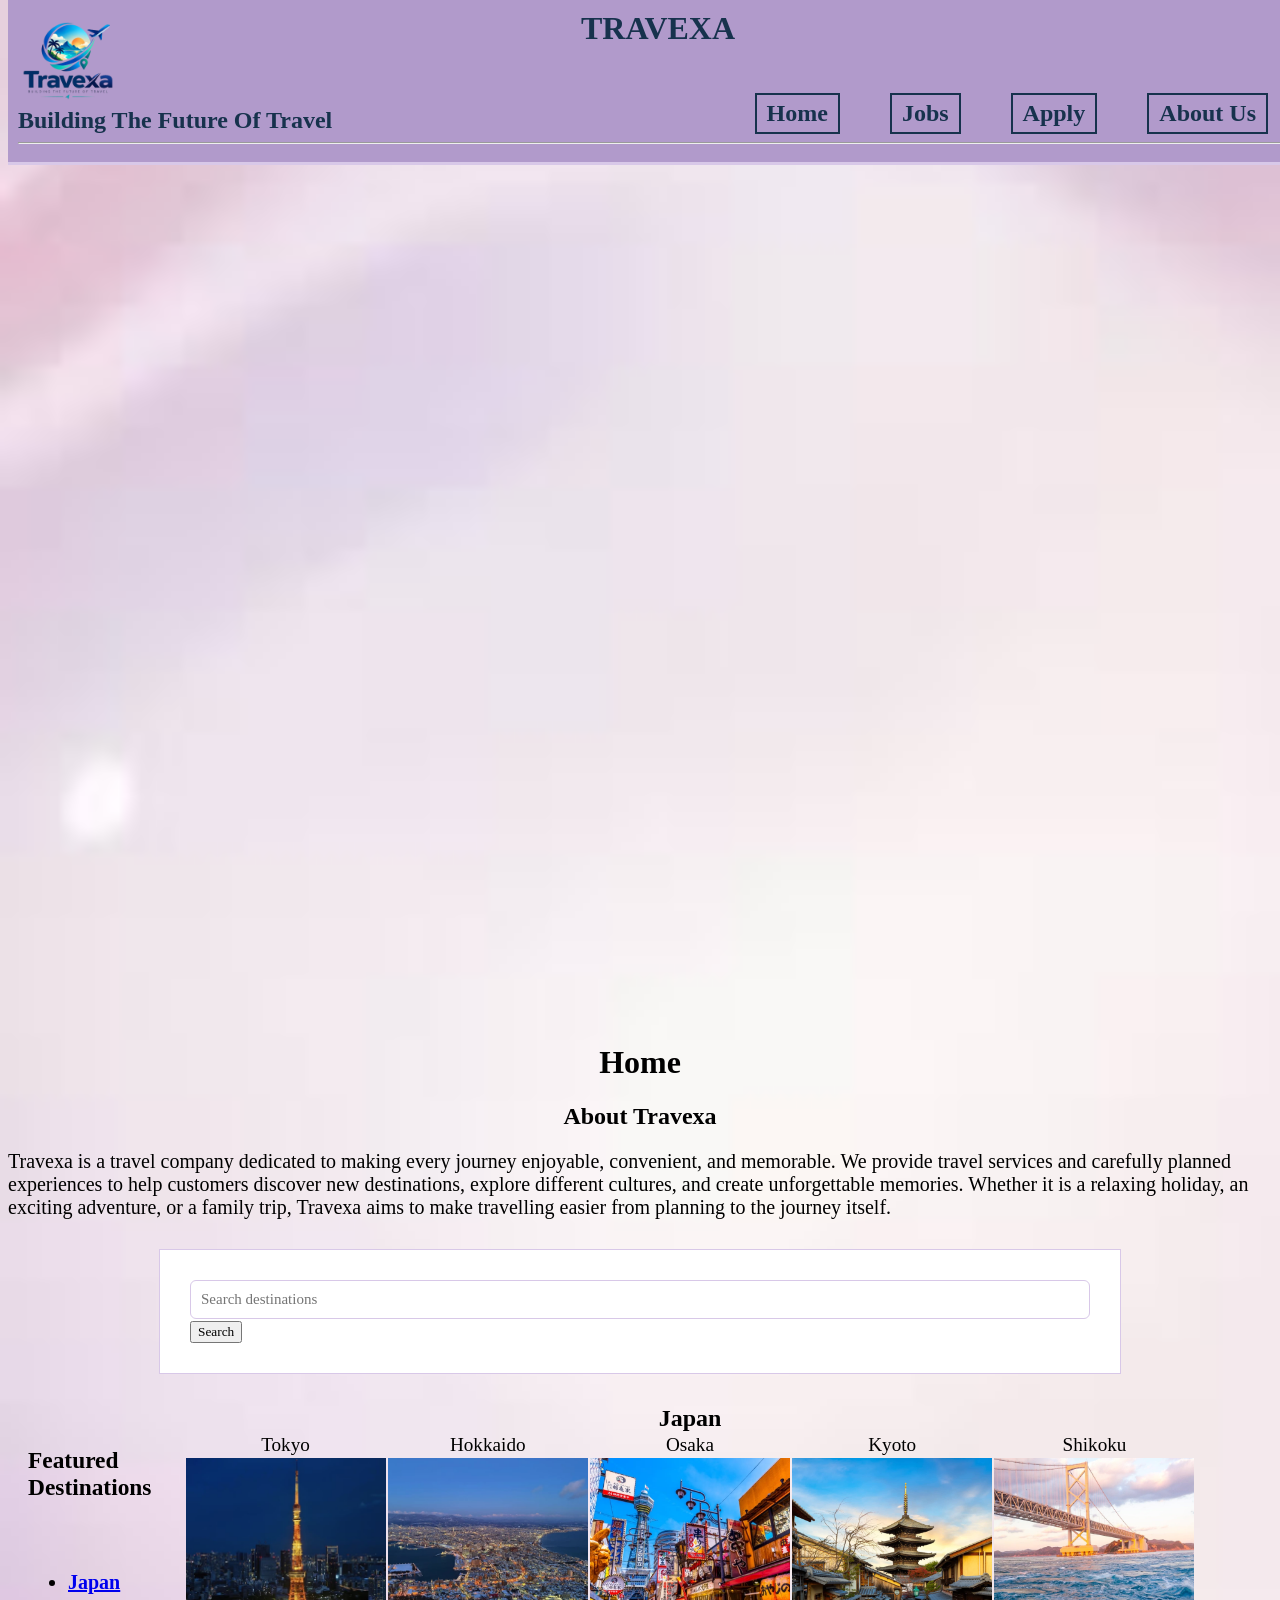
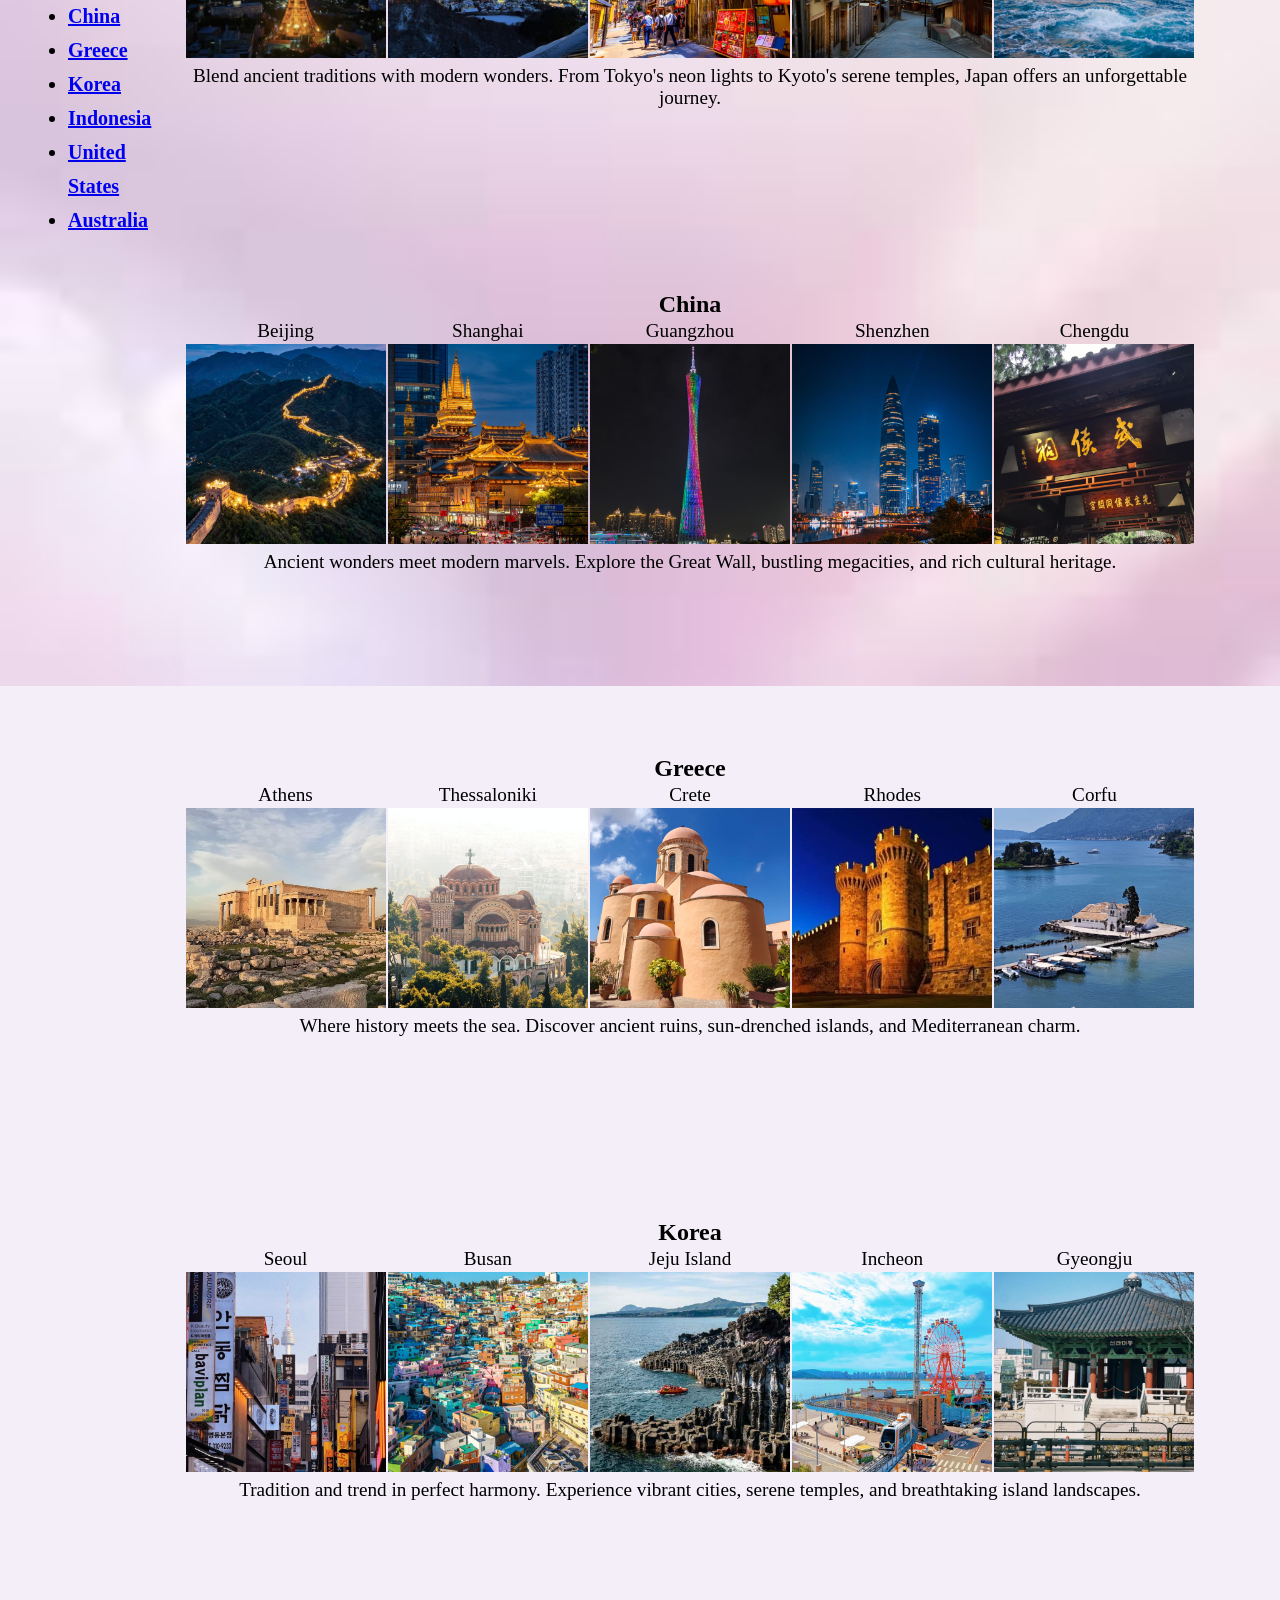
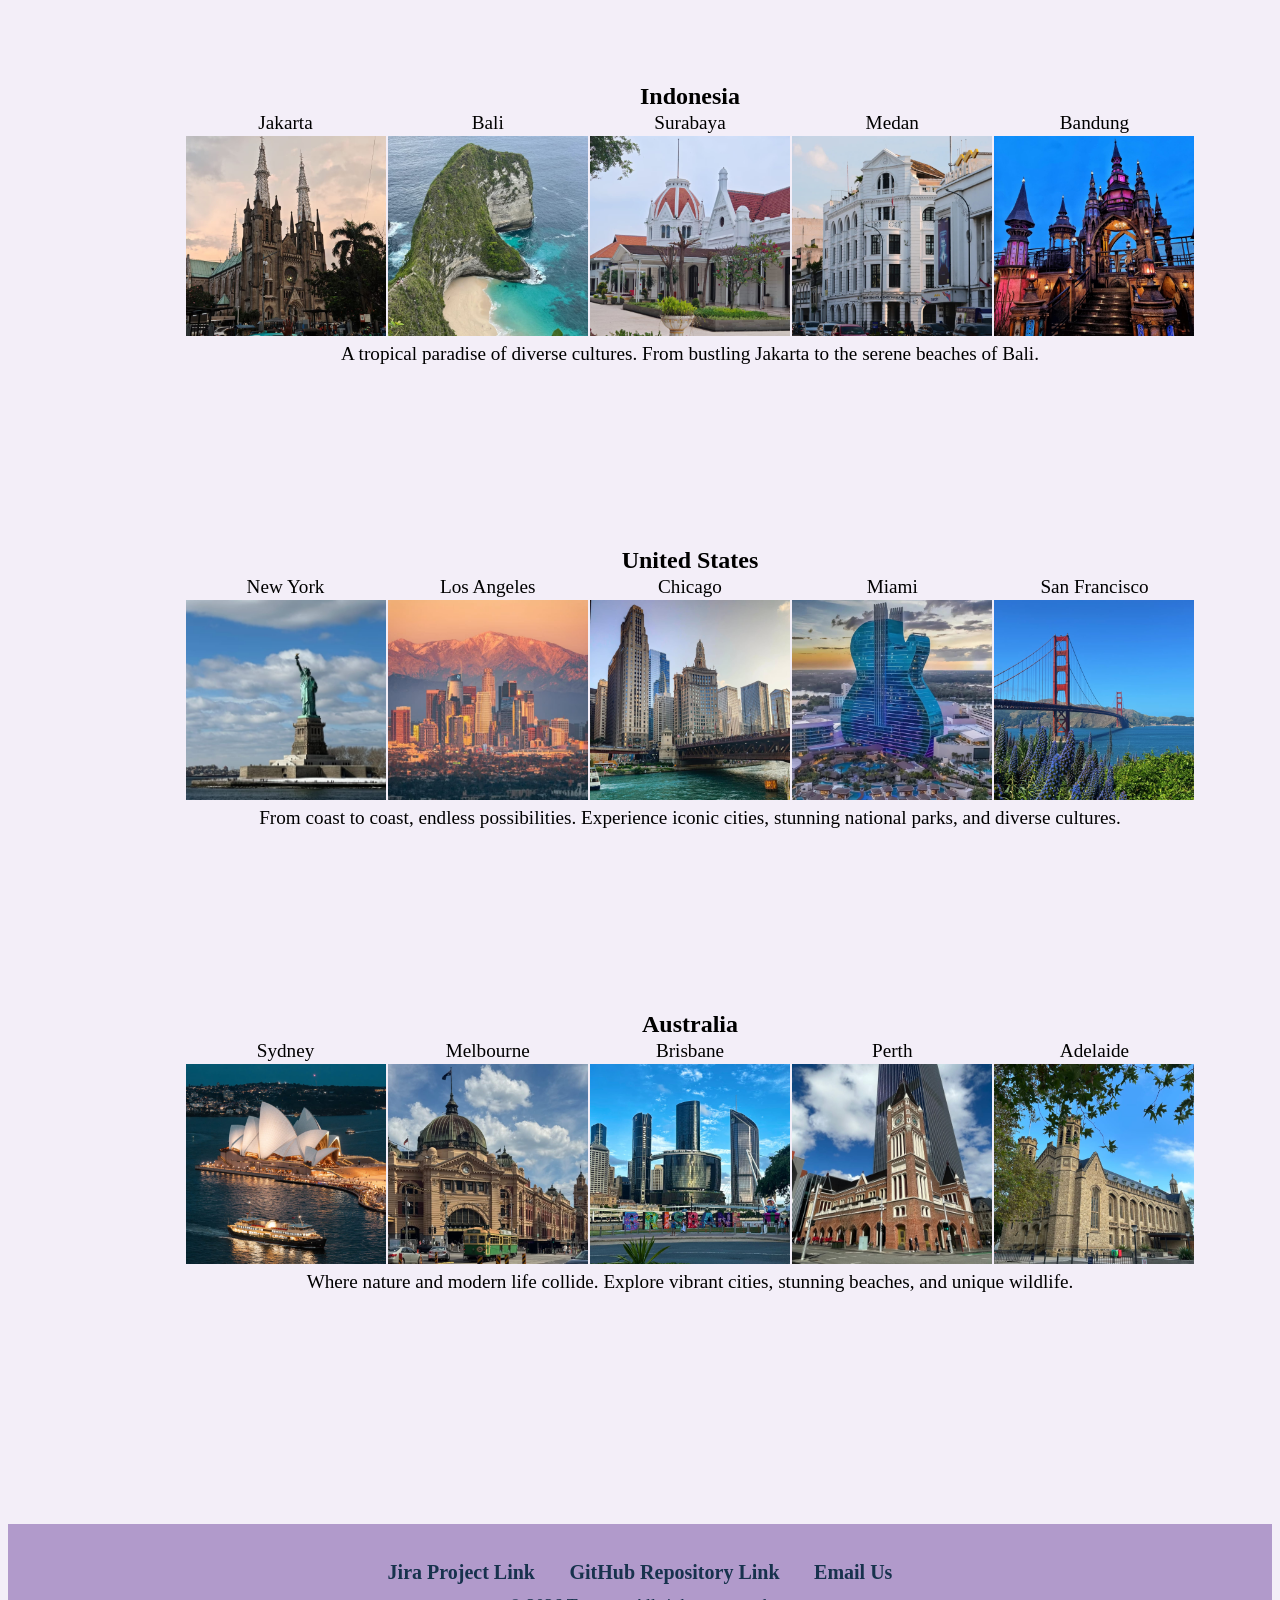
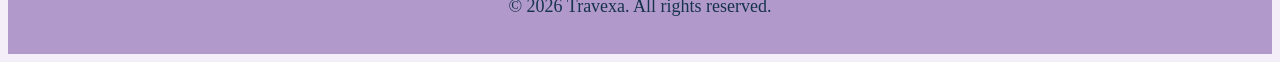
==== commit adea0ed0: "Refactor HTML structure and update styles" ====
--- a/index.html
+++ b/index.html
@@ -26,6 +26,8 @@
             gap: 20px;
             position: sticky;
             top: 170px;
+            font-size: 20px;
+            z-index:1;
         }
 
         #countryNav a {
@@ -34,11 +36,19 @@
             font-weight: bold;
             border: none;
             padding: none;
-            font-size: 18px;
         }
 
         #countryNav a:hover {
             background-color: #8f80ad;
+        }
+
+        .MainLayout{
+            display:flex;
+            align-items: flex-start;
+        }
+
+        #countryNav ul{
+            line-height: 1.7;
         }
         
         th {
@@ -74,15 +84,19 @@
     </header>
     <section class="images"></section>
     <h1 style="text-align: center;"><strong>Home</strong></h1>
-    <h3 style="text-align: center; font-size: 24px;">About Travexa</h3>
+    <h2 style="text-align: center; font-size: 24px;">About Travexa</h2>
     <p style="font-size: 20px;">Travexa is a travel company dedicated to making every journey enjoyable, convenient, and memorable. We provide travel services and carefully planned experiences to help customers discover new destinations, explore different cultures, and create unforgettable memories. Whether it is a relaxing holiday, an exciting adventure, or a family trip, Travexa aims to make travelling easier from planning to the journey itself.</p>
     <form>
+        <label id="SearchDestination">
         <input type="text" placeholder="Search destinations">
         <button type="submit">Search</button>
+        </label>
     </form>
     
+    <div class="MainLayout">
     <nav id="countryNav">
-        <p style="font-size: 24px; font-weight: bold;">Featured Destinations</p>
+        <h3>Featured Destinations</h3>
+        <ul>
         <li><a href="#Japan">Japan</a></li>
         <li><a href="#China">China</a></li>
         <li><a href="#Greece">Greece</a></li>
@@ -90,18 +104,13 @@
         <li><a href="#Indonesia">Indonesia</a></li>
         <li><a href="#UnitedStates">United States</a></li>
         <li><a href="#Australia">Australia</a></li>
+        </ul>
         <br><br><br><br><br>
     </nav>
     <div id="countries">
         <table>
             <tr>
-                <th colspan="5" id="Japan"><u>Japan</u></th>
-            </tr>
-             <tr>
-                <td colspan="5" style="text-align: center;">Blend ancient traditions with modern wonders. From Tokyo's neon lights to Kyoto's serene temples, Japan offers an unforgettable journey.</td>
-            </tr>
-            <tr>
-                <td colspan="5">&nbsp;</td>
+                <th colspan="5" id="Japan">Japan</th>
             </tr>
             <tr>
                 <td>Tokyo</td>
@@ -117,18 +126,14 @@
                 <td><img src="Images/kyoto.jpg" alt="Kyoto" width="200" height="200"></td>
                 <td><img src="Images/shikoku.jpg" alt="Shikoku" width="200" height="200"></td>
             </tr>
-
-        </table>
-        <br><br><br><br><br><br><br><br><br><br>
-        <table>
-            <tr>
-                <th colspan="5" id="China"><u>China</u></th>
-            </tr>
-            <tr>
-                <td colspan="5" style="text-align: center;">Ancient wonders meet modern marvels. Explore the Great Wall, bustling megacities, and rich cultural heritage.</td>
-            </tr>
-            <tr>
-                <td colspan="5">&nbsp;</td>
+             <tr>
+                <td colspan="5" style="text-align: center;">Blend ancient traditions with modern wonders. From Tokyo's neon lights to Kyoto's serene temples, Japan offers an unforgettable journey.</td>
+            </tr>
+        </table>
+        <br><br><br><br><br><br><br><br><br><br>
+        <table>
+            <tr>
+                <th colspan="5" id="China">China</th>
             </tr>
             <tr>
                 <td>Beijing</td>
@@ -144,17 +149,14 @@
                 <td><img src="Images/shenzhen.jpg" alt="Shenzhen" width="200" height="200"></td>
                 <td><img src="Images/chengdu.jpg" alt="Chengdu" width="200" height="200"></td>
             </tr>
-        </table>
-        <br><br><br><br><br><br><br><br><br><br>
-        <table>
-            <tr>
-                <th colspan="5" id="Greece"><u>Greece</u></th>
-            </tr>
-              <tr>
-                <td colspan="5"  style="text-align: center;">Where history meets the sea. Discover ancient ruins, sun-drenched islands, and Mediterranean charm.</td>
-            </tr>
-            <tr>
-                <td colspan="5">&nbsp;</td>
+            <tr>
+                <td colspan="5" style="text-align: center;">Ancient wonders meet modern marvels. Explore the Great Wall, bustling megacities, and rich cultural heritage.</td>
+            </tr>
+        </table>
+        <br><br><br><br><br><br><br><br><br><br>
+        <table>
+            <tr>
+                <th colspan="5" id="Greece">Greece</th>
             </tr>
             <tr>
                 <td>Athens</td>
@@ -170,17 +172,14 @@
                 <td><img src="Images/rhodes.jpg" alt="Rhodes" width="200" height="200"></td>
                 <td><img src="Images/corfu.jpg" alt="Corfu" width="200" height="200"></td>
             </tr>
-        </table>
-        <br><br><br><br><br><br><br><br><br><br>
-        <table>
-            <tr>
-                <th colspan="5" id="Korea"><u>Korea</u></th>
-            </tr>
-              <tr>
-                <td colspan="5" style="text-align: center;">Tradition and trend in perfect harmony. Experience vibrant cities, serene temples, and breathtaking island landscapes.</td>
-            </tr>
-            <tr>
-                <td colspan="5">&nbsp;</td>
+             <tr>
+                <td colspan="5"  style="text-align: center;">Where history meets the sea. Discover ancient ruins, sun-drenched islands, and Mediterranean charm.</td>
+            </tr>
+        </table>
+        <br><br><br><br><br><br><br><br><br><br>
+        <table>
+            <tr>
+                <th colspan="5" id="Korea">Korea</th>
             </tr>
             <tr>
                 <td>Seoul</td>
@@ -196,17 +195,14 @@
                 <td><img src="Images/incheon.jpg" alt="Incheon" width="200" height="200"></td>
                 <td><img src="Images/gyeongju.jpg" alt="Gyeongju" width="200" height="200"></td>
             </tr>
-        </table>
-        <br><br><br><br><br><br><br><br><br><br>
-        <table>
-            <tr>
-                <th colspan="5" id="Indonesia"><u>Indonesia</u></th>
-            </tr>
-              <tr>
-                <td colspan="5" style="text-align: center;">A tropical paradise of diverse cultures. From bustling Jakarta to the serene beaches of Bali.</td>
-            </tr>
-            <tr>
-                <td colspan="5">&nbsp;</td>
+             <tr>
+                <td colspan="5" style="text-align: center;">Tradition and trend in perfect harmony. Experience vibrant cities, serene temples, and breathtaking island landscapes.</td>
+            </tr>
+        </table>
+        <br><br><br><br><br><br><br><br><br><br>
+        <table>
+            <tr>
+                <th colspan="5" id="Indonesia">Indonesia</th>
             </tr>
             <tr>
                 <td>Jakarta</td>
@@ -222,17 +218,14 @@
                 <td><img src="Images/medan.jpg" alt="Medan" width="200" height="200"></td>
                 <td><img src="Images/bandung.jpg" alt="Bandung" width="200" height="200"></td>
             </tr>
-        </table>
-        <br><br><br><br><br><br><br><br><br><br>
-        <table>
-            <tr>
-                <th colspan="5" id="UnitedStates"><u>United States</u></th>
-            </tr>
               <tr>
-                <td colspan="5" style="text-align: center;">From coast to coast, endless possibilities. Experience iconic cities, stunning national parks, and diverse cultures.</td>
-            </tr>
-            <tr>
-                <td colspan="5">&nbsp;</td>
+                <td colspan="5" style="text-align: center;">A tropical paradise of diverse cultures. From bustling Jakarta to the serene beaches of Bali.</td>
+            </tr>
+        </table>
+        <br><br><br><br><br><br><br><br><br><br>
+        <table>
+            <tr>
+                <th colspan="5" id="UnitedStates">United States</th>
             </tr>
             <tr>
                 <td>New York</td>
@@ -248,18 +241,15 @@
                 <td><img src="Images/miami.jpg" alt="Miami" width="200" height="200"></td>
                 <td><img src="Images/san_francisco.jpg" alt="San Francisco" width="200" height="200"></td>
             </tr>
-
-        </table>
-        <br><br><br><br><br><br><br><br><br><br>
-        <table>
-            <tr>
-                <th colspan="5" id="Australia"><u>Australia</u></th>
-            </tr>
-              <tr>
-                <td colspan="5" style="text-align: center;">Where nature and modern life collide. Explore vibrant cities, stunning beaches, and unique wildlife.</td>
-            </tr>
-            <tr>
-                <td colspan="5">&nbsp;</td>
+             <tr>
+                <td colspan="5" style="text-align: center;">From coast to coast, endless possibilities. Experience iconic cities, stunning national parks, and diverse cultures.</td>
+            </tr>
+
+        </table>
+        <br><br><br><br><br><br><br><br><br><br>
+        <table>
+            <tr>
+                <th colspan="5" id="Australia">Australia</th>
             </tr>
             <tr>
                 <td>Sydney</td>
@@ -275,8 +265,12 @@
                 <td><img src="Images/perth.jpg" alt="Perth" width="200" height="200"></td>
                 <td><img src="Images/adelaide.jpg" alt="Adelaide" width="200" height="200"></td>
             </tr>
-        </table>
-        <br><br><br><br><br><br><br><br><br><br>
+              <tr>
+                <td colspan="5" style="text-align: center;">Where nature and modern life collide. Explore vibrant cities, stunning beaches, and unique wildlife.</td>
+            </tr>
+        </table>
+        <br><br><br><br><br><br><br><br><br><br>
+    </div>
     </div>
 
     <footer>
--- a/styles.css
+++ b/styles.css
@@ -10,7 +10,7 @@
 /* HEADER */
 header {
     background-color: #B19ACB;
-    color: #FFFFFF;
+    color: #17324D;
     padding: 10px;
     border-bottom: 3px solid #D8C8E8;
     position: fixed;
@@ -46,11 +46,11 @@
 header h1 {
     text-align: center;
     margin: 0;
-    color: #FFFFFF;
+    color: #17324D;
 }
 
 header h2 {
-  color: #F3EEF8;
+  color: #17324D;
   margin: 8px 0 20px;
 }
 
@@ -64,10 +64,10 @@
 }
 
 header nav a {
-    color: #FFFFFF;
+    color: #17324D;
     text-decoration: none;
     font-weight: bold;
-    border: 2px solid #FFFFFF;
+    border: 2px solid #17324D;
     padding: 5px 10px;
     
 }
@@ -99,6 +99,7 @@
     table-layout: fixed;
     border-collapse: collapse; 
 }
+
 td {
     width: 20%;
     text-align: center; 
@@ -122,33 +123,42 @@
 legend{
     color: #6F568E;
     font-size: 24px;
-    font-weight: bold;
     padding: 0 10px;
 }
 
 form fieldset > p {
     display: grid;
-    grid-template-columns: 100px auto;
+    grid-template-columns: 120px auto;
     gap: 15px;
     align-items: center;
     margin: 15px 0;
 }
 
+.skillList {
+    display: flex; 
+    align-items: center;
+    gap: 10px;
+}
+
+.otherSkillsRow {
+    display: flex;
+    flex-direction: column;
+    align-items: flex-start;
+}
+
 form fieldset legend {
     color: #6F568E;
     font-size: 18px;
     font-weight: bold;
 }
 
-form fieldset > p:has(input[type="checkbox"]) {
-    display: flex;
-    flex-wrap: wrap;
-    gap: 8px 20px;
-    align-items: center;
-}
-
 form fieldset input[type="radio"] {
     margin-right: 8px;
+}
+
+form fieldset fieldset > p {
+    display: inline;
+    margin-right: 20px;
 }
 
 form input[type="text"],
@@ -174,7 +184,6 @@
 
 form textarea {
     width: 100%;
-    min-width: 600px;
     padding: 10px;
     border: 1px solid #D8C8E8;
     border-radius: 6px;
@@ -196,12 +205,12 @@
     margin-top: 10px;
 }
 form input[type="submit"] {
-    background-color: #9B82BB;
-    color: #FFFFFF;
+    background-color: #be9ceb;
+    color: #17324D;
 }
 form input[type="reset"] {
     background-color: #D8C8E8;
-    color: #6F568E;
+    color: #17324D;
 }
 form input[type="submit"]:hover,
 form input[type="reset"]:hover {
@@ -212,18 +221,15 @@
     margin-right: 8px;
 }
 
-form textarea {
-    min-height: 120px;
-    resize: vertical;
-}
-
 form fieldset {
     border: 1px solid #D8C8E8;
     padding: 20px;
 }
+
 form p {
     line-height: 1.5;
 }
+
 form label{
     font-weight: bold;
 }
@@ -233,7 +239,7 @@
     height: 100vh;
     background-size: cover;
     background-position: center;
-    animation:changePhotoApply 15s infinite;
+    animation:changePhotoApply 12s infinite;
 }
 
 @keyframes changePhotoApply {
@@ -292,418 +298,9 @@
     line-height: 1.5;
 }
 
-/* ABOUT */
-#information {
-    width: 50%;
-    margin: 20px auto;
-    padding: 20px 30px;
-    background-color: #f5f0fa;
-    border: 3px solid #B19ACB;
-    border-radius: 12px;
-}
-
-#information li {
-    margin: 8px 0;
-    font-size: 18px;
-}
-
-#members {
-    width: 90%;
-    margin: 20px auto;
-}
-
-#members dt {
-    background-color: #B19ACB;
-    color: white;
-    font-size: 20px;
-    font-weight: bold;
-    padding: 12px 20px;
-    border-radius: 8px 8px 0 0;
-}
-
-#members dd {
-    background-color: #f5f0fa;
-    margin: 0;
-    padding: 10px 20px;
-    border-left: 2px solid #B19ACB;
-    border-right: 2px solid #B19ACB;
-}
-
-#members dd:nth-of-type(3n) {
-    border-bottom: 2px solid #B19ACB;
-    border-radius: 0 0 8px 8px;
-}
-
-#members dt:not(:first-of-type) {
-    margin-top: 25px;
-}
-
-#funfact {
-    width: 90%;
-    margin: 20px auto;
-}
-
-#funfact table {
-    width: 100%;
-    border-collapse: collapse;
-    background-color: white;
-}
-
-#funfact caption {
-    margin-bottom: 10px;
-    color: #6f5b8e;
-    font-size: 20px;
-    font-weight: bold;
-}
-
-#funfact th {
-    padding: 12px;
-    background-color: #B19ACB;
-    color: white;
-    border: 3px solid #8f7aaa;
-}
-
-#funfact td {
-    padding: 12px;
-    text-align: center;
-    border: 3px solid #D8C8E8;
-}
-
-#funfact tr:nth-child(even) {
-    background-color: #f5f0fa;
-}
-
-#contactInfo {
-    display: flex;
-    justify-content: center;
-    gap: 30px;
-    margin: 30px 0;
-}
-
-.contactNumber {
-    width: 250px;
-    padding: 20px;
-    text-align: center;
-    background-color: #f5f0fa;
-    border: 2px solid #B19ACB;
-    border-radius: 15px;
-    box-shadow: 0 4px 8px black;
-}
-
-/* FOOTER */
-footer {
-    background-color: #B19ACB;
-    color: #FFFFFF;
-    text-align: center;
-    padding: 25px 20px;
-    margin-top: 50px;
-    font-family: Arial, sans-serif;
-}
-
-/* Footer links */
-footer a {
-    color: #FFFFFF;
-    text-decoration: none;
-    margin: 0 15px;
-    font-weight: bold;
-    font-size: 20px;
-}
-
-/* Footer link hover effect */
-footer a:hover {
-    color: #D8C8E8;
-    text-decoration: underline;
-}
-
-/* Copyright text */
-footer p {
-    margin: 12px 0;
-    font-size: 18px;
-}
-*{
-  font-family: "Times New Roman", Times, serif;
-}
-
-body {
-    padding-top: 260px;
-    background-color: #F3EEF8;
-}
-
-/* HEADER */
-header {
-    background-color: #B19ACB;
-    color: #FFFFFF;
-    padding: 20px 40px;
-    border-bottom: 3px solid #D8C8E8;
-    position: fixed;
-    top: 0;
-    width: 100%;
-}
-
-header h1 {
-    margin: 0;
-    color: #FFFFFF;
-}
-
-header h2 {
-  color: #F3EEF8;
-  margin: 8px 0 20px;
-}
-
-header nav {
-    display: flex;
-    justify-content: right;
-    gap: 50px;
-    font-size: 1.5em;
-    margin-right: 60px;
-}
-
-header nav a {
-    color: #FFFFFF;
-    text-decoration: none;
-    font-weight: bold;
-    border: 2px solid #FFFFFF;
-    padding: 5px 10px;
-    
-}
-
-header nav a:hover {
-    color: #D8C8E8;
-}
-
-/* IMAGES IN INDEX */
-.images {
-    height: 95vh;
-    background-size: cover;
-    background-position: center;
-    animation:changePhoto 20s infinite;
-}
-
-@keyframes indexPhoto {
-    0%, 20% {background-image:url("Images/picture1.jpeg");}
-    21%, 40% {background-image:url("Images/picture2.jpeg");}
-    41%, 60% {background-image:url("Images/picture3.jpeg");}
-    61%, 80% {background-image:url("Images/picture4.jpeg");}
-    81%, 100% {background-image:url("Images/picture5.jpeg");}
-}
-
-/* TABLE IN INDEX */
-table{
-    font-size:1.2em;
-    width: 100%;
-    table-layout: fixed;
-    border-collapse: collapse; 
-}
-td {
-    width: 20%;
-    text-align: center; 
-}
-
-th {
-    text-align: center;
-    font-size: 24px
-}
-
-/* FORM IN APPLY */
-form {
-    background-color: #FFFFFF;
-    padding: 30px;
-    margin: 30px auto;
-    border: 1px solid #D8C8E8;
-    max-width: 900px;
-    font-size: 1.2em;
-}
-
-legend{
-    color: #6F568E;
-    font-size: 24px;
-    font-weight: bold;
-    padding: 0 10px;
-}
-
-form fieldset > p {
-    display: grid;
-    grid-template-columns: 100px auto;
-    gap: 15px;
-    align-items: center;
-    margin: 15px 0;
-}
-
-.otherSkillsRow {
-    display: grid;
-    grid-template-columns: 160px auto;
-    gap: 15px;
-}
-
-form fieldset legend {
-    color: #6F568E;
-    font-size: 18px;
-    font-weight: bold;
-}
-
-form fieldset legend {
-    color: #6F568E;
-    font-size: 18px;
-    font-weight: bold;
-}
-
-form fieldset input[type="radio"] {
-    margin-right: 8px;
-}
-
-form fieldset input[type="radio"] {
-    margin-right: 8px;
-}
-
-form fieldset fieldset > p {
-    display: inline;
-    margin-right: 20px;
-
-}
-form input[type="text"],
-form input[type="date"],
-form input[type="email"],
-form input[type="tel"],
-form select,
-form textarea {
-    width: 100%;
-    padding: 10px;
-    border: 1px solid #D8C8E8;
-    border-radius: 6px;
-    box-sizing: border-box;
-    font-size: 15px;
-}
-
-form input:focus,
-form select:focus,
-form textarea:focus {
-    outline: none;
-    border: 2px solid #9B82BB;
-}
-
-form textarea {
-    width: 100%;
-    min-width: 600px;
-    padding: 10px;
-    border: 1px solid #D8C8E8;
-    border-radius: 6px;
-    box-sizing: border-box;
-    font-size: 15px;
-    min-height: 120px;
-    resize: vertical;
-}
-
-form input[type="submit"],
-form input[type="reset"] {
-    padding: 12px 25px;
-    border: none;
-    border-radius: 6px;
-    font-size: 15px;
-    font-weight: bold;
-    cursor: pointer;
-    margin-right: 10px;
-    margin-top: 10px;
-}
-form input[type="submit"] {
-    background-color: #9B82BB;
-    color: #FFFFFF;
-}
-form input[type="reset"] {
-    background-color: #D8C8E8;
-    color: #6F568E;
-}
-form input[type="submit"]:hover,
-form input[type="reset"]:hover {
-    opacity: 0.85;
-}
-
-form input[type="checkbox"] {
-    margin-right: 8px;
-}
-
-form textarea {
-    min-height: 120px;
-    resize: vertical;
-}
-
-form fieldset {
-    border: 1px solid #D8C8E8;
-    padding: 20px;
-}
-form p {
-    line-height: 1.5;
-}
-form label{
-    font-weight: bold;
-}
-
-/* STEPS IN APPLY */
-.apply {
-    height: 100vh;
-    background-size: cover;
-    background-position: center;
-    animation:changePhoto 15s infinite;
-}
-
-@keyframes applyPhoto {
-    0%, 33% {background-image:url("Images/apply_pic1.jpeg");}
-    34%, 66% {background-image:url("Images/apply_pic2.jpeg");}
-    67%, 100% {background-image:url("Images/apply_pic3.jpeg");}
-}
-
-.apply-banner {
-    width: 100%;
-    height: 180px;
-    object-fit: cover;
-    display: block;
-    margin: 0;
-}
-
-.steps {
-    background-image: url("Images/apply_background.jpeg");
-    background-size: cover;
-    background-position:center;
-    padding: 40px;
-    margin: 0;
-}
-
-.steps h2 {
-    color: #17324D;
-    text-align: center;
-    margin-bottom: 30px;
-}
-
-.step1,
-.step2,
-.step3,
-.step4 {
-    background-color: #FFFFFF;
-    padding: 20px 25px;
-    margin: 15px auto;
-    max-width: 750px;
-    border-left: 5px solid #17324D;
-    box-shadow: 0 4px 12px #D5D5D5;
-}
-
-.step1 h3,
-.step2 h3,
-.step3 h3,
-.step4 h3 {
-    color: #17324D;
-    margin-top: 0;
-}
-
-.step1 p,
-.step2 p,
-.step3 p,
-.step4 p {
-    color: #555555;
-    line-height: 1.5;
-}
-
 .apply-intro {
     width: fit-content;
-    margin: 20px 0 30px 50px;
+    margin: auto;
     padding: 15px 25px;
     background-color: #E8DDF0;
     border: 2px solid #B19ACB;
@@ -717,10 +314,9 @@
 }
 
 /* ABOUT */
-
 body.about {
     padding-top: 0;
-    background-image: url("about_background.jpeg");
+    background-image: url("Images/about_background.jpeg");
     background-size: cover;
     background-position: center;
     background-attachment: fixed;
@@ -753,7 +349,7 @@
 
 #members dt {
     background-color: #ADA6C5;
-    color: white;
+    color: #1F4E6D;
     font-size: 20px;
     font-weight: bold;
     padding: 14px 25px;
@@ -799,8 +395,8 @@
 
 #funfact th {
     padding: 16px;
-    background-color: #7F96A3;
-    color: #FFFFFF;
+    background-color: #92acbd;
+    color: #143c57;
     border: 1px solid #AFC0C8;
     font-size: 18px;
 }
@@ -1048,6 +644,7 @@
         gap: 15px;
         font-size: 1em;
         margin-right: 20px;
+        flex-wrap: wrap;
     }
 
     form {
@@ -1070,4 +667,45 @@
     #groupPhoto figure {
         width: 100%;
     }
-}
+
+    .memberContent {
+        flex-direction: column;
+        text-align: center;
+    }
+
+    .memberContent img {
+        margin-right: 0;
+        margin-bottom: 20px;
+    }
+}
+
+/* FOOTER */
+footer {
+    background-color: #B19ACB;
+    color: #17324D;
+    text-align: center;
+    padding: 25px 20px;
+    margin-top: 50px;
+    font-family: Arial, sans-serif;
+}
+
+/* Footer links */
+footer a {
+    color: #17324D;
+    text-decoration: none;
+    margin: 0 15px;
+    font-weight: bold;
+    font-size: 20px;
+}
+
+/* Footer link hover effect */
+footer a:hover {
+    color: #D8C8E8;
+    text-decoration: underline;
+}
+
+/* Copyright text */
+footer p {
+    margin: 12px 0;
+    font-size: 18px;
+}
